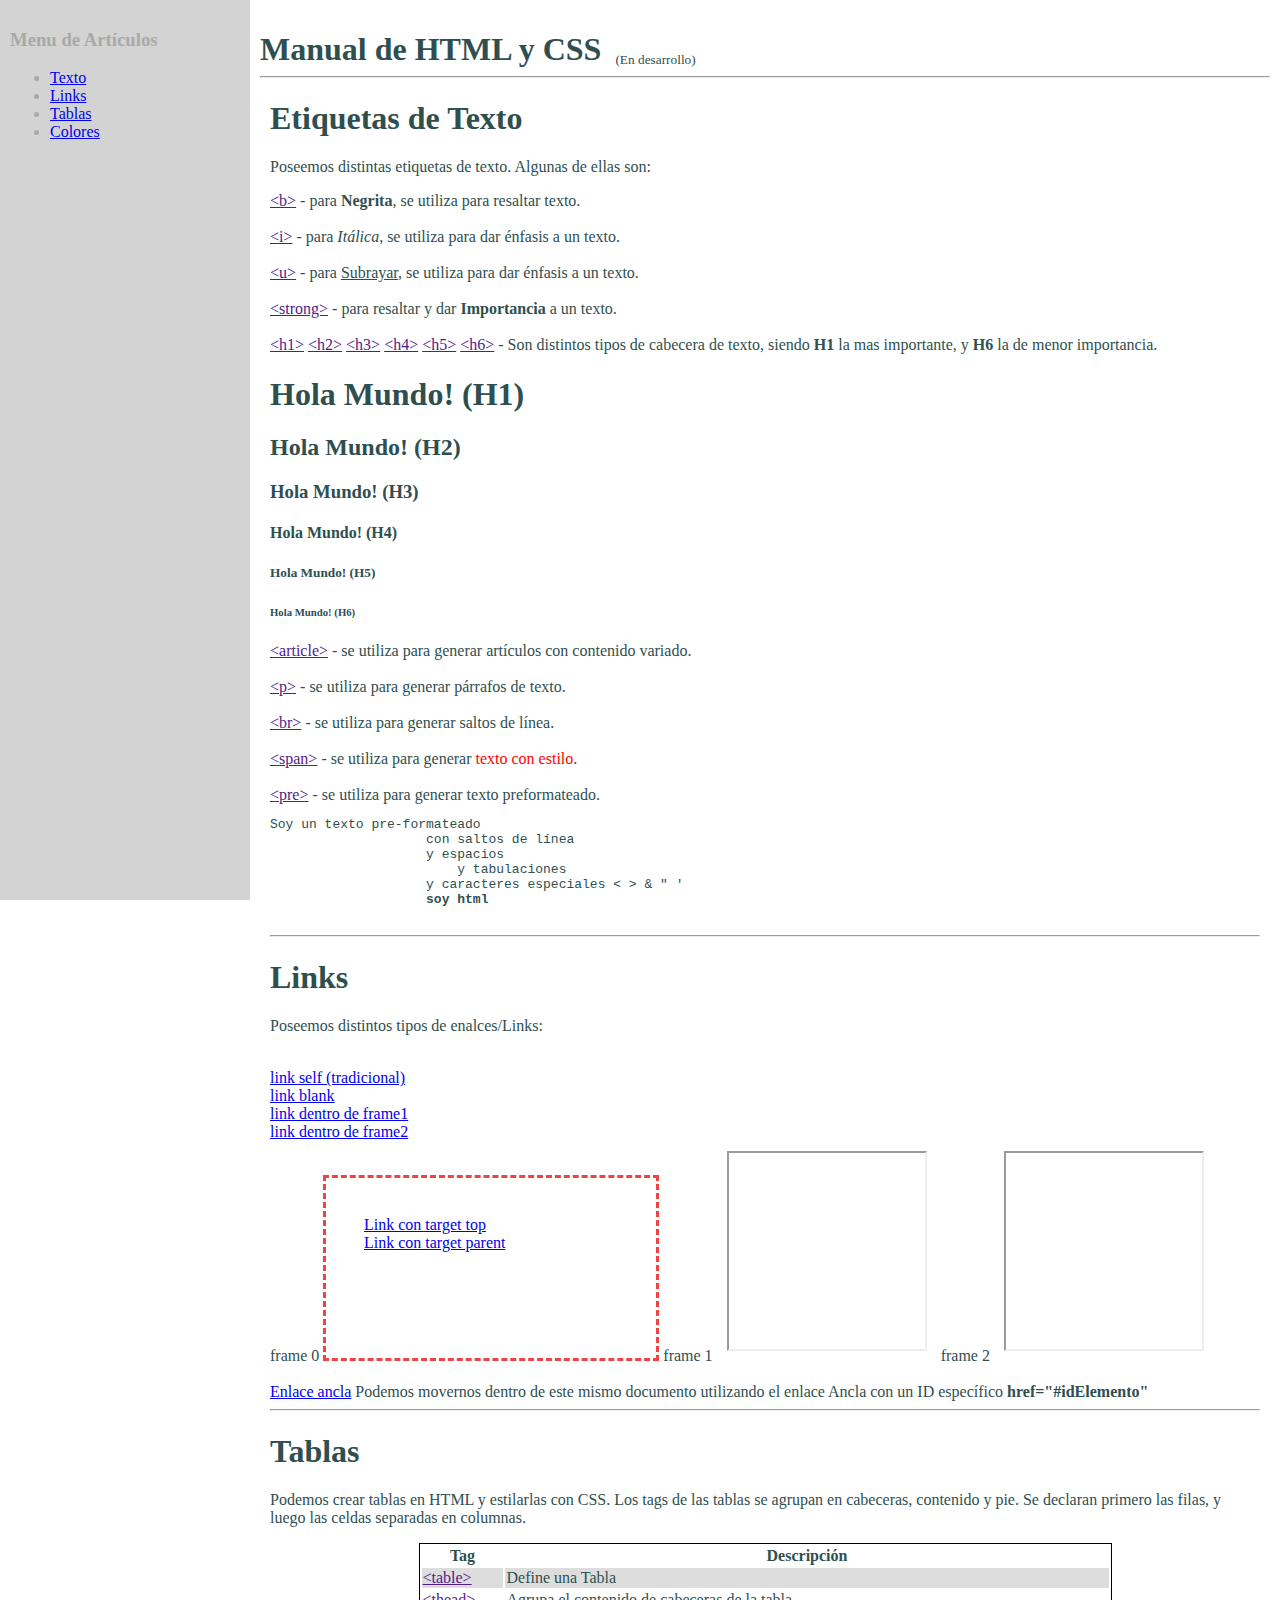
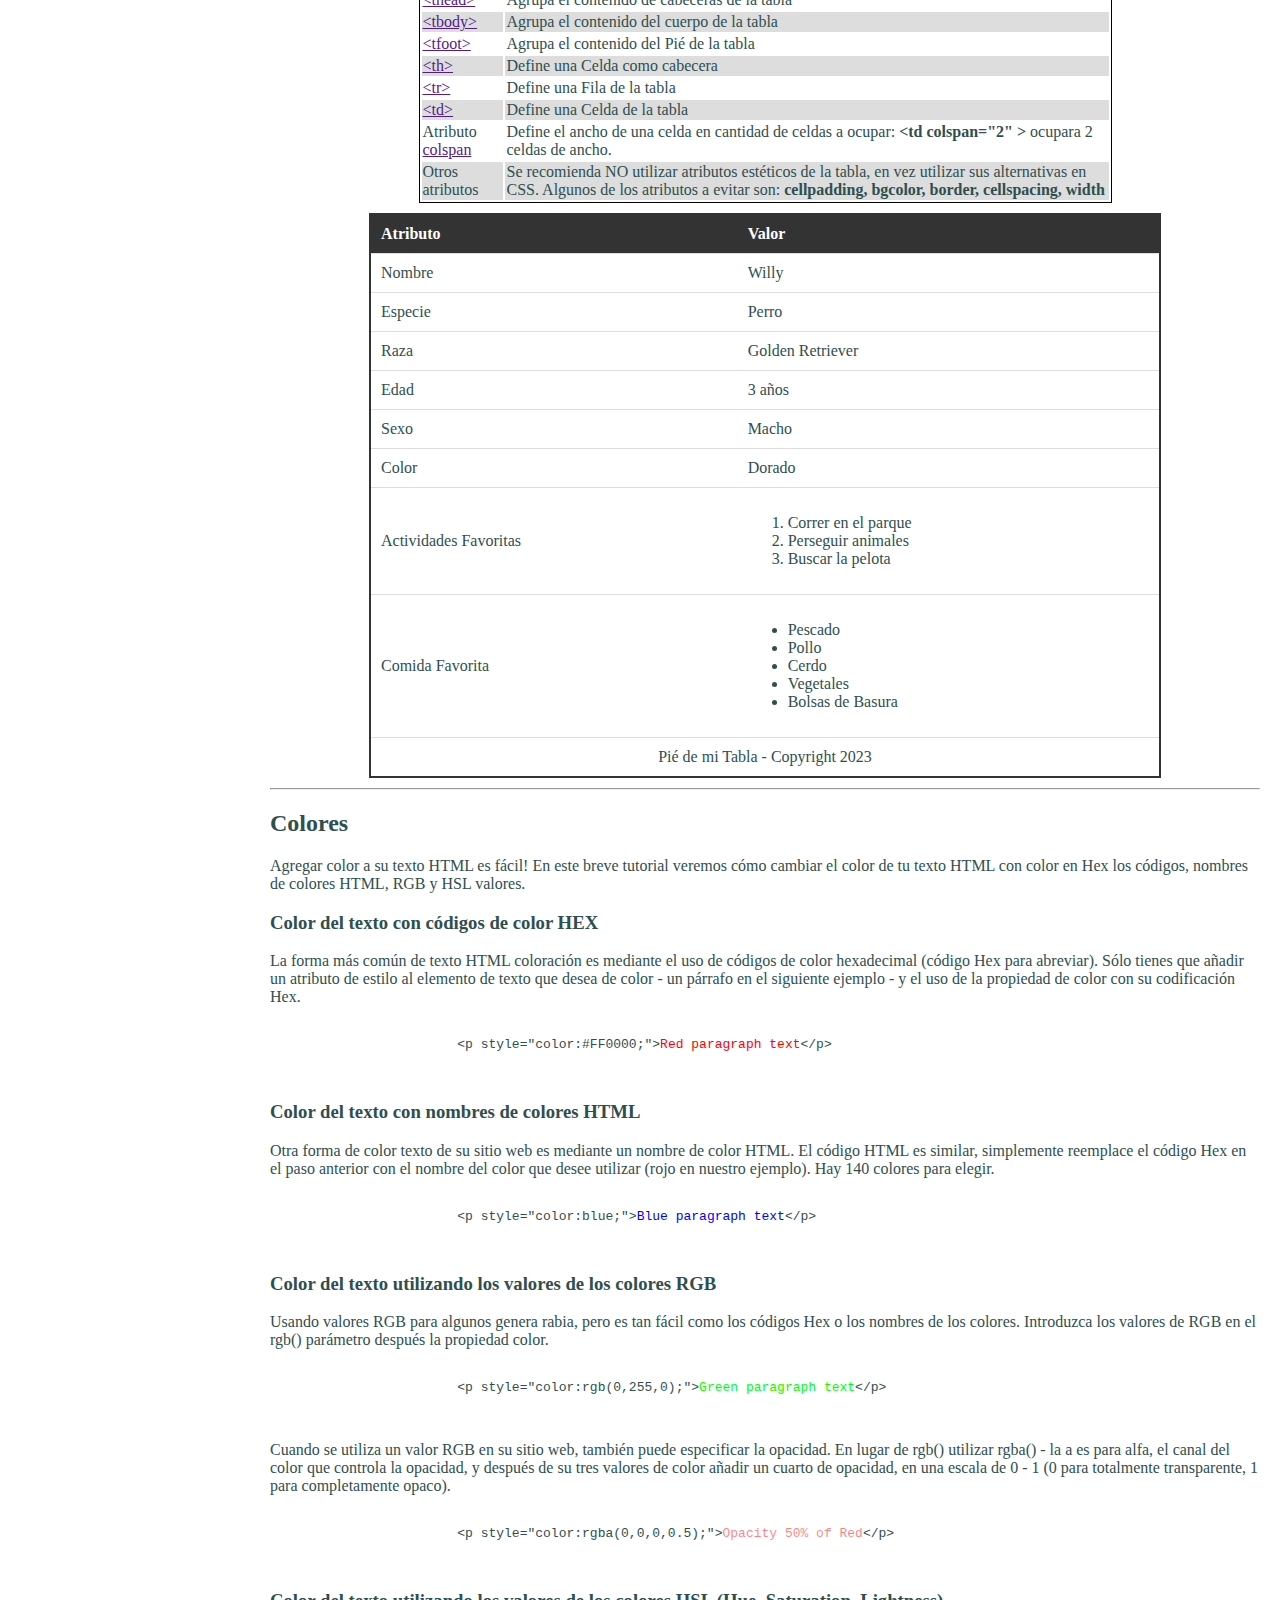
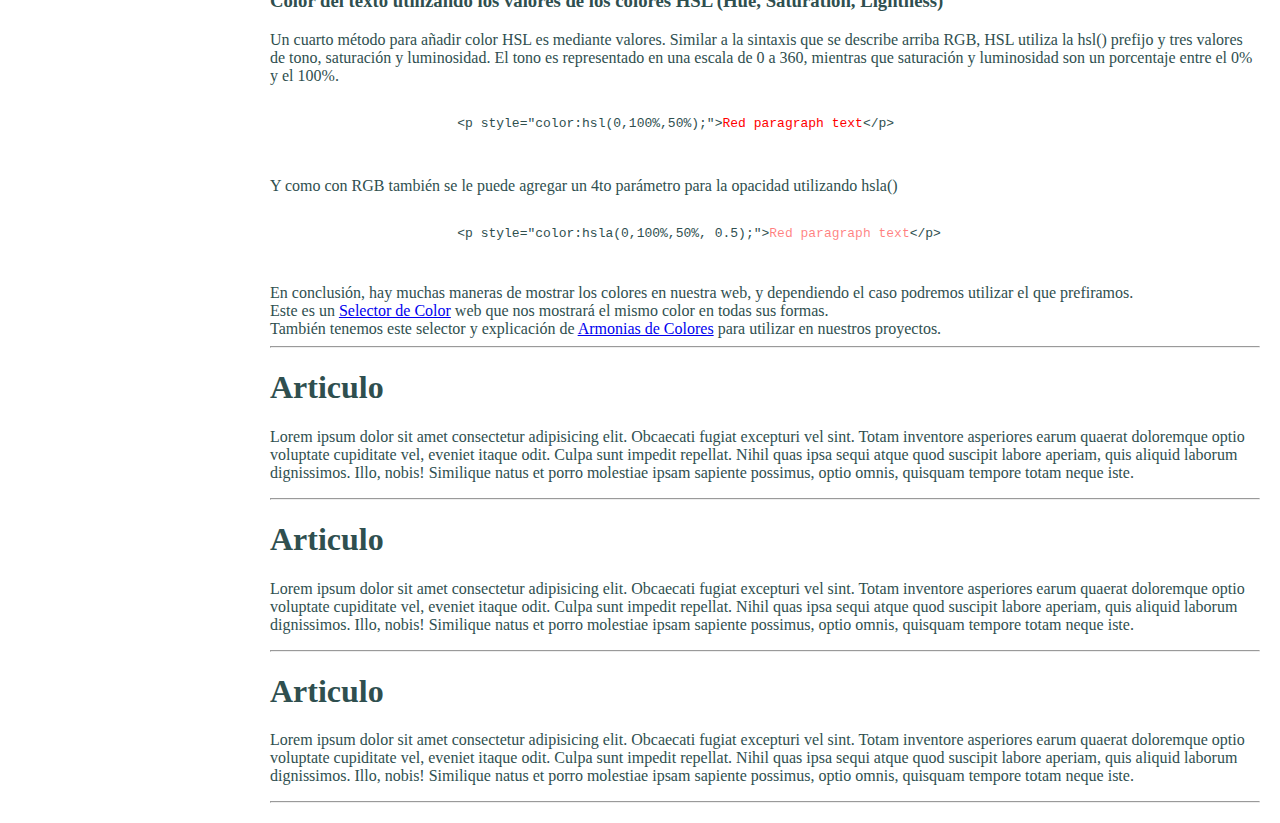
==== index.html @ dbeecbfd "first commit" ====
<!DOCTYPE html>
<html lang="en">
<head>
    <meta charset="UTF-8">
    <meta name="viewport" content="width=device-width, initial-scale=1.0">
    <title>Manual Diseño Web</title>

    <style>
        /* Set box-sizing property to border-box */
        * {
          box-sizing: border-box;
        }

        body {
            margin:0px;
        }

        #miSitio {
            /* margin:0px; */
            background-color: #f2f2f2;
            color:darkslategray
        }
    
        /* Sidebar styles */
        .sidebar {
            width: 250px;
            /* display: inline-block; */
            background-color: lightgrey;
            color:darkgray;
            vertical-align: top;
            height: 100vh;
            position: fixed; /* Fix the sidebar position */
            top: 0; /* Place it at the top of the viewport */
            padding: 10px;
        }
    
        /* Content styles */
        .content {
            /* width: calc(100% - 250px); */
            /* display: inline-block; */
            padding: 10px;
            position:absolute; /* Fix the sidebar position */
            left: 250px;
        }

        .content article {
            margin:10px;
        }

        .sidebar ul {
            margin: 10px;
        }
      </style>
</head>
<body>

    <div id="miSitio" >
        <!-- sideBar / Menu -->
        <div sty2le="width:250px; display:inline-block; vertical-align: top; margin:0px; padding:0px;" class="sidebar">
            <h3>Menu de Artículos</h3>
            <ul style="margin:0px;">
                <li><a href="#artTextos">Texto</a></li>
                <li><a href="#artLinks">Links</a></li>
                <li><a href="#artTablas">Tablas</a></li>
                <li><a href="#artColores">Colores</a></li>
                <!--
                <li><a href="#artSelectores">Selectores</a></li>
                <li><a href="#artImages">Imágenes</a></li>
                <li><a href="#fuentes">fuentes</a></li>
                <li><a href="#codigo">Código</a></li> -->
            </ul>

        </div><!-- mind the gap of the space. 
            
            Contenido 
        --><div sty2le="width:calc(100% - 250px); display:inline-block; margin:0px; padding:0px;" class="content">

            <h1 style="vertical-align: bottom;display: inline-block; margin-bottom:0px;">Manual de HTML y CSS</h1>
            <small style="margin-left: 10px; vertical-align: bottom;display: inline-block;">(En desarrollo)</small><hr>

            <!-- Artículo de Textos -->
            <article id="artTextos">
                <h1>Etiquetas de Texto</h1>
                Poseemos distintas etiquetas de texto. Algunas de ellas son:<br>
                <p>
                    <a href="">&lt;b&gt;</a> - para <b>Negrita</b>, se utiliza para resaltar texto.<br><br>
                    <a href="">&lt;i&gt;</a> - para <i>Itálica</i>, se utiliza para dar énfasis a un texto.<br><br>
                    <a href="">&lt;u&gt;</a> - para <u>Subrayar</u>, se utiliza para dar énfasis a un texto.<br><br>
                    <a href="">&lt;strong&gt;</a> - para resaltar y dar <strong>Importancia</strong> a un texto.<br><br>
                    <a href="">&lt;h1&gt;</a> <a href="">&lt;h2&gt;</a> <a href="">&lt;h3&gt;</a> <a href="">&lt;h4&gt;</a> <a href="">&lt;h5&gt;</a> <a href="">&lt;h6&gt;</a> - Son distintos tipos de cabecera de texto, siendo <b>H1</b> la mas importante, y <b>H6</b> la de menor importancia.<br>
                </p>

                <h1>Hola Mundo! (H1)</h1>
                <h2>Hola Mundo! (H2)</h2>
                <h3>Hola Mundo! (H3)</h3>
                <h4>Hola Mundo! (H4)</h4>
                <h5>Hola Mundo! (H5)</h5>
                <h6>Hola Mundo! (H6)</h6>

                <a href="">&lt;article&gt;</a> - se utiliza para generar artículos con contenido variado.<br><br>
                <a href="">&lt;p&gt;</a> - se utiliza para generar párrafos de texto.<br><br>
                <a href="">&lt;br&gt;</a> - se utiliza para generar saltos de línea.<br><br>
                <a href="">&lt;span&gt;</a> - se utiliza para generar <span style="color:red;">texto con estilo</span>.<br><br>
                <a href="">&lt;pre&gt;</a> - se utiliza para generar texto preformateado.<br>

                <pre>Soy un texto pre-formateado
                    con saltos de línea
                    y espacios
                        y tabulaciones
                    y caracteres especiales < > & " '
                    <b>soy html</b>
                </pre>

                <hr>
            </article>

            <!-- Artículo de Links -->
            <article id="artLinks">
                <h1>Links</h1>
                <p>Poseemos distintos tipos de enalces/Links:</p><br>


                <a href="https://cei.es" target="_self" title="Cargar sitio web del CEI">link self (tradicional)</a><br>
                <a href="https://cei.es" target="_blank" title="Cargar sitio web del CEI">link blank</a><br>
                <!-- <a href="https://cei.es" target="_parent" title="Cargar sitio web del CEI">link parent</a><br>
                <a href="https://cei.es" target="_top" title="Cargar sitio web del CEI">link top</a><br> -->
                <a href="https://cei.es" target="_frame1" title="Cargar sitio web del CEI">link dentro de frame1</a><br>
                <a href="https://cei.es" target="_frame2" title="Cargar sitio web del CEI">link dentro de frame2</a><br>
        
                frame 0
                <iframe src="" frameborder="0" style="border:3px dashed #ef4444;padding:30px 0 0 30px;" srcdoc="<a target='_top' href='https://cei.es'>Link con target top</a><br><a target='_parent' href='https://cei.es'>Link con target parent</a>"></iframe>
                frame 1
                <iframe src="" name="_frame1" frameborder="1" style="width:200px;height:200px; padding:10px; margin:10px;" ></iframe>
                frame 2
                <iframe src="" name="_frame2" frameborder="1" style="width:200px;height:200px; padding:10px; margin:10px;" ></iframe>

                
                <br><br><a href="#artLinks" title="Utilizar un link a una sección propia de esta página">Enlace ancla</a> Podemos movernos dentro de este mismo documento utilizando el enlace Ancla con un ID específico <b>href="#idElemento"</b><br>

                <hr>
            </article>

            <!-- Artículo de Tablas -->
            <article id="artTablas">
                <style>
                    #tablaMascotas {
                        margin: 10px auto;
                        border-collapse: collapse; /* quitar borde entre celdas */
                        border: 2px solid #333;
                        width: 80%;
                    }
                    #tablaMascotas th, #tablaMascotas td {
                        padding: 10px;
                        text-align: left;
                        border-bottom: 1px solid #ddd;
                    }
                    #tablaMascotas th {
                        background-color: #333;
                        color: #fff;
                    }
                </style>

                <h1>Tablas</h1>
                <p>Podemos crear tablas en HTML y estilarlas con CSS. Los tags de las tablas se agrupan en cabeceras, contenido y pie. Se declaran primero las filas, y luego las celdas separadas en columnas.</p>


                <style>
                    #tablaProps tr:nth-child(even) { background: #ddd }
                    #tablaProps tr:nth-child(odd) { background: #fff}
                </style>
                <table id="tablaProps" style="border: 1px solid black; margin: auto; width: 70%;">
                    <tbody>
                        <tr>
                            <th>Tag</th>
                            <th>Descripción</th>
                        </tr>
                        <tr>
                            <td><a href="">&lt;table&gt;</a></td>
                            <td>Define una Tabla</td>
                        </tr>
                        <tr>
                            <td><a href="">&lt;thead&gt;</a></td>
                            <td>Agrupa el contenido de cabeceras de la tabla</td>
                        </tr>
                        <tr>
                            <td><a href="">&lt;tbody&gt;</a></td>
                            <td>Agrupa el contenido del cuerpo de la tabla</td>
                        </tr>
                        <tr>
                            <td><a href="">&lt;tfoot&gt;</a></td>
                            <td>Agrupa el contenido del Pié de la tabla</td>
                        </tr>
                        <tr>
                            <td><a href="">&lt;th&gt;</a></td>
                            <td>Define una Celda como cabecera</td>
                        </tr>
                        <tr>
                            <td><a href="">&lt;tr&gt;</a></td>
                            <td>Define una Fila de la tabla</td>
                        </tr>
                        <tr>
                            <td><a href="">&lt;td&gt;</a></td>
                            <td>Define una Celda de la tabla</td>
                        </tr>
                        <tr>
                            <td>Atributo <a href="">colspan</a></td>
                            <td>Define el ancho de una celda en cantidad de celdas a ocupar: <b>&lt;td colspan="2" &gt;</b> ocupara 2 celdas de ancho.</td>
                        </tr>
                        <tr>
                            <td>Otros atributos</td>
                            <td>Se recomienda NO utilizar atributos estéticos de la tabla, en vez utilizar sus alternativas en CSS. Algunos de los atributos a evitar son: <b>cellpadding, bgcolor, border, cellspacing, width</b></td>
                        </tr>
                    </tbody>
                </table>

                <table id="tablaMascotas">
                    <thead>
                        <tr>
                            <th>Atributo</th>
                            <th>Valor</th>
                        </tr>
                    </thead>
                    <tbody>
                        <tr>
                            <td>Nombre</td>
                            <td>Willy</td>
                        </tr>
                        <tr>
                            <td>Especie</td>
                            <td>Perro</td>
                        </tr>
                        <tr>
                            <td>Raza</td>
                            <td>Golden Retriever</td>
                        </tr>
                        <tr>
                            <td>Edad</td>
                            <td>3 años</td>
                        </tr>
                        <tr>
                            <td>Sexo</td>
                            <td>Macho</td>
                        </tr>
                        <tr>
                            <td>Color</td>
                            <td>Dorado</td>
                        </tr>
                        <tr>
                            <td>Actividades Favoritas</td>
                            <td>
                                <ol>
                                    <li>Correr en el parque</li>
                                    <li>Perseguir animales</li>
                                    <li>Buscar la pelota</li>
                                </ol>
                            </td>
                        </tr>
                        <tr>
                            <td>Comida Favorita</td>
                            <td>
                                <ul>
                                    <li>Pescado</li>
                                    <li>Pollo</li>
                                    <li>Cerdo</li>
                                    <li>Vegetales</li>
                                    <li>Bolsas de Basura</li>
                                </ul>
                            </td>
                        </tr>
                    </tbody>
                    <tfoot>
                        <tr>
                            <td colspan="2" style="text-align:center;">Pié de mi Tabla - Copyright 2023</td>
                        </tr>
                    </tfoot>
                </table>
                <hr>
            </article>

            <!-- Artículo de Colores -->
            <article id="artColores">
                <h2>Colores</h2>
                <p>Agregar color a su texto HTML es fácil! En este breve tutorial veremos cómo cambiar el color de tu texto HTML con color en Hex los códigos, nombres de colores HTML, RGB y HSL valores.</p>

                <h3>Color del texto con códigos de color HEX</h3>
                <p>La forma más común de texto HTML coloración es mediante el uso de códigos de color hexadecimal (código Hex para abreviar). Sólo tienes que añadir un atributo de estilo al elemento de texto que desea de color - un párrafo en el siguiente ejemplo - y el uso de la propiedad de color con su codificación Hex.</p>
                <!-- Método viejo de mostrar código, no se puede hacer mix de html + texto.
                
                <xmp>
                    <p style="color:#FF0000";>Red paragraph text</p>
                </xmp> -->

                <pre>
                    <code>
                        &lt;p style="color:#FF0000;"&gt;<span style="color: #ff0000">Red paragraph text</span>&lt;/p&gt;
                    </code>
                </pre>
       
                <h3>Color del texto con nombres de colores HTML</h3>
                <p>Otra forma de color texto de su sitio web es mediante un nombre de color HTML. El código HTML es similar, simplemente reemplace el código Hex en el paso anterior con el nombre del color que desee utilizar (rojo en nuestro ejemplo). Hay 140 colores para elegir.</p>
                
                <pre>
                    <code>
                        &lt;p style="color:blue;"&gt;<span style="color: blue">Blue paragraph text</span>&lt;/p&gt;
                    </code>
                </pre>

                <h3>Color del texto utilizando los valores de los colores RGB</h3>
                <p>Usando valores RGB para algunos genera rabia, pero es tan fácil como los códigos Hex o los nombres de los colores. Introduzca los valores de RGB en el rgb() parámetro después la propiedad color.</p>
                
                <pre>
                    <code>
                        &lt;p style="color:rgb(0,255,0);"&gt;<span style="color: rgb(0,255,0)">Green paragraph text</span>&lt;/p&gt;
                    </code>
                </pre>

                <p>Cuando se utiliza un valor RGB en su sitio web, también puede especificar la opacidad. En lugar de rgb() utilizar rgba() - la a es para alfa, el canal del color que controla la opacidad, y después de su tres valores de color añadir un cuarto de opacidad, en una escala de 0 - 1 (0 para totalmente transparente, 1 para completamente opaco).</p>
                <pre>
                    <code>
                        &lt;p style="color:rgba(0,0,0,0.5);"&gt;<span style="color: rgba(255,0,0, 0.5)">Opacity 50% of Red</span>&lt;/p&gt;
                    </code>
                </pre>

                <h3>Color del texto utilizando los valores de los colores HSL  (Hue, Saturation, Lightness)</h3>
                <p>Un cuarto método para añadir color HSL es mediante valores. Similar a la sintaxis que se describe arriba RGB, HSL utiliza la hsl() prefijo y tres valores de tono, saturación y luminosidad. El tono es representado en una escala de 0 a 360, mientras que saturación y luminosidad son un porcentaje entre el 0% y el 100%.</p>
                
                <pre>
                    <code>
                        &lt;p style="color:hsl(0,100%,50%);"&gt;<span style="color:hsl(0,100%,50%);">Red paragraph text</span>&lt;/p&gt;
                    </code>
                </pre>

                <p>Y como con RGB también se le puede agregar un 4to parámetro para la opacidad utilizando hsla()</p>
                <pre>
                    <code>
                        &lt;p style="color:hsla(0,100%,50%, 0.5);"&gt;<span style="color:hsla(0,100%,50%, 0.5);">Red paragraph text</span>&lt;/p&gt;
                    </code>
                </pre>

                En conclusión, hay muchas maneras de mostrar los colores en nuestra web, y dependiendo el caso podremos utilizar el que prefiramos.<br>
                Este es un <a href="https://htmlcolorcodes.com/es/" title="Selector de Color" target="_blank">Selector de Color</a> web que nos mostrará el mismo color en todas sus formas. <br>
                También tenemos este selector y explicación de <a href="https://htmlcolorcodes.com/es/selector-de-color/" title="Selector de colores complementarios" target="_blank">Armonias de Colores</a> para utilizar en nuestros proyectos.
                
                <hr>
            </article>


            <!-- Selectores -->
            <!-- <article id="artSelectores">
                <h1>Selectores mediante ID y Clase</h1>
                <p>Lorem ipsum dolor sit amet consectetur adipisicing elit. Obcaecati fugiat excepturi vel sint. Totam inventore asperiores earum quaerat doloremque optio voluptate cupiditate vel, eveniet itaque odit. Culpa sunt impedit repellat.
                Nihil quas ipsa sequi atque quod suscipit labore aperiam, quis aliquid laborum dignissimos. Illo, nobis! Similique natus et porro molestiae ipsam sapiente possimus, optio omnis, quisquam tempore totam neque iste.</p>
            </article> -->

            <!-- Articulo X -->
            <article id="artXXXX">
                <h1>Articulo</h1>
                <p>Lorem ipsum dolor sit amet consectetur adipisicing elit. Obcaecati fugiat excepturi vel sint. Totam inventore asperiores earum quaerat doloremque optio voluptate cupiditate vel, eveniet itaque odit. Culpa sunt impedit repellat.
                Nihil quas ipsa sequi atque quod suscipit labore aperiam, quis aliquid laborum dignissimos. Illo, nobis! Similique natus et porro molestiae ipsam sapiente possimus, optio omnis, quisquam tempore totam neque iste.</p>
                    <hr>
            </article>
            <!-- Articulo X -->
            <article id="artXXXX">
                <h1>Articulo</h1>
                <p>Lorem ipsum dolor sit amet consectetur adipisicing elit. Obcaecati fugiat excepturi vel sint. Totam inventore asperiores earum quaerat doloremque optio voluptate cupiditate vel, eveniet itaque odit. Culpa sunt impedit repellat.
                Nihil quas ipsa sequi atque quod suscipit labore aperiam, quis aliquid laborum dignissimos. Illo, nobis! Similique natus et porro molestiae ipsam sapiente possimus, optio omnis, quisquam tempore totam neque iste.</p>
                    <hr>
            </article>
            <!-- Articulo X -->
            <article id="artXXXX">
                <h1>Articulo</h1>
                <p>Lorem ipsum dolor sit amet consectetur adipisicing elit. Obcaecati fugiat excepturi vel sint. Totam inventore asperiores earum quaerat doloremque optio voluptate cupiditate vel, eveniet itaque odit. Culpa sunt impedit repellat.
                Nihil quas ipsa sequi atque quod suscipit labore aperiam, quis aliquid laborum dignissimos. Illo, nobis! Similique natus et porro molestiae ipsam sapiente possimus, optio omnis, quisquam tempore totam neque iste.</p>
                    <hr>
            </article>

        </div>
    </div>

</body>
</html>
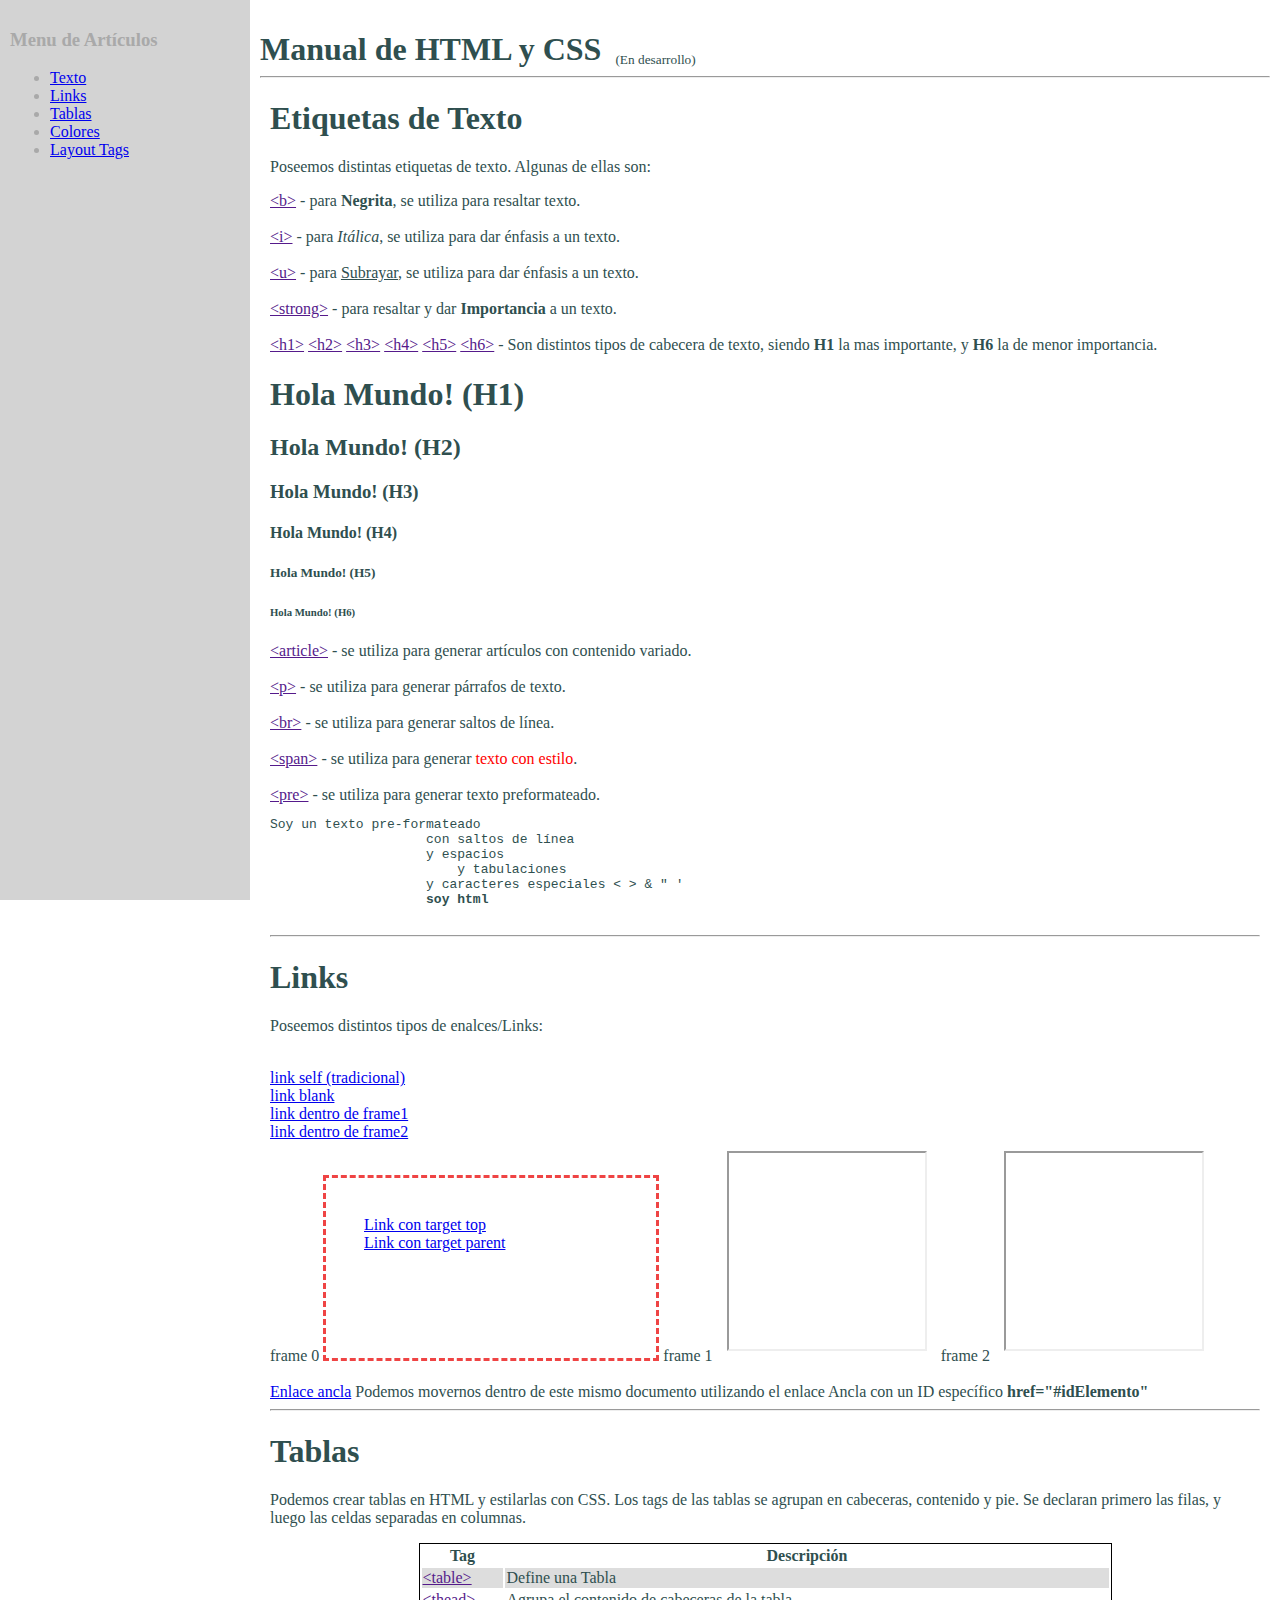
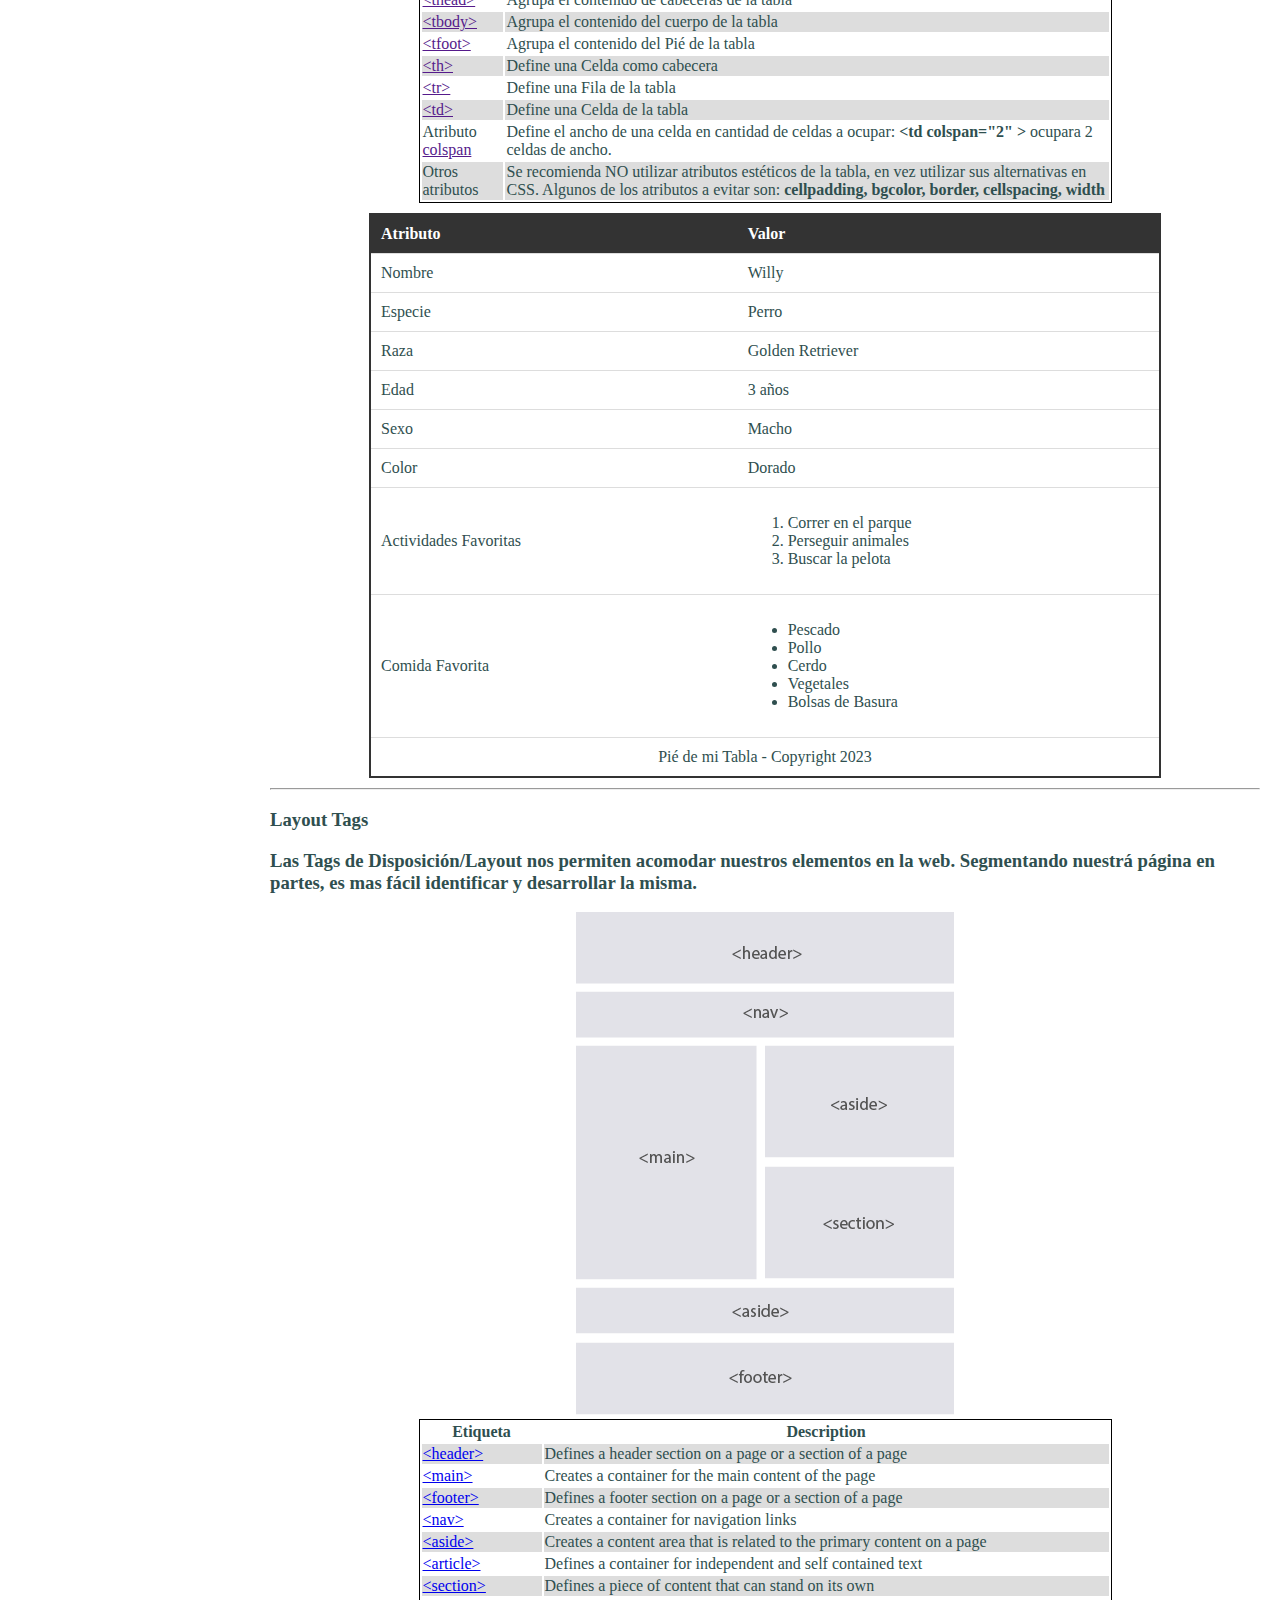
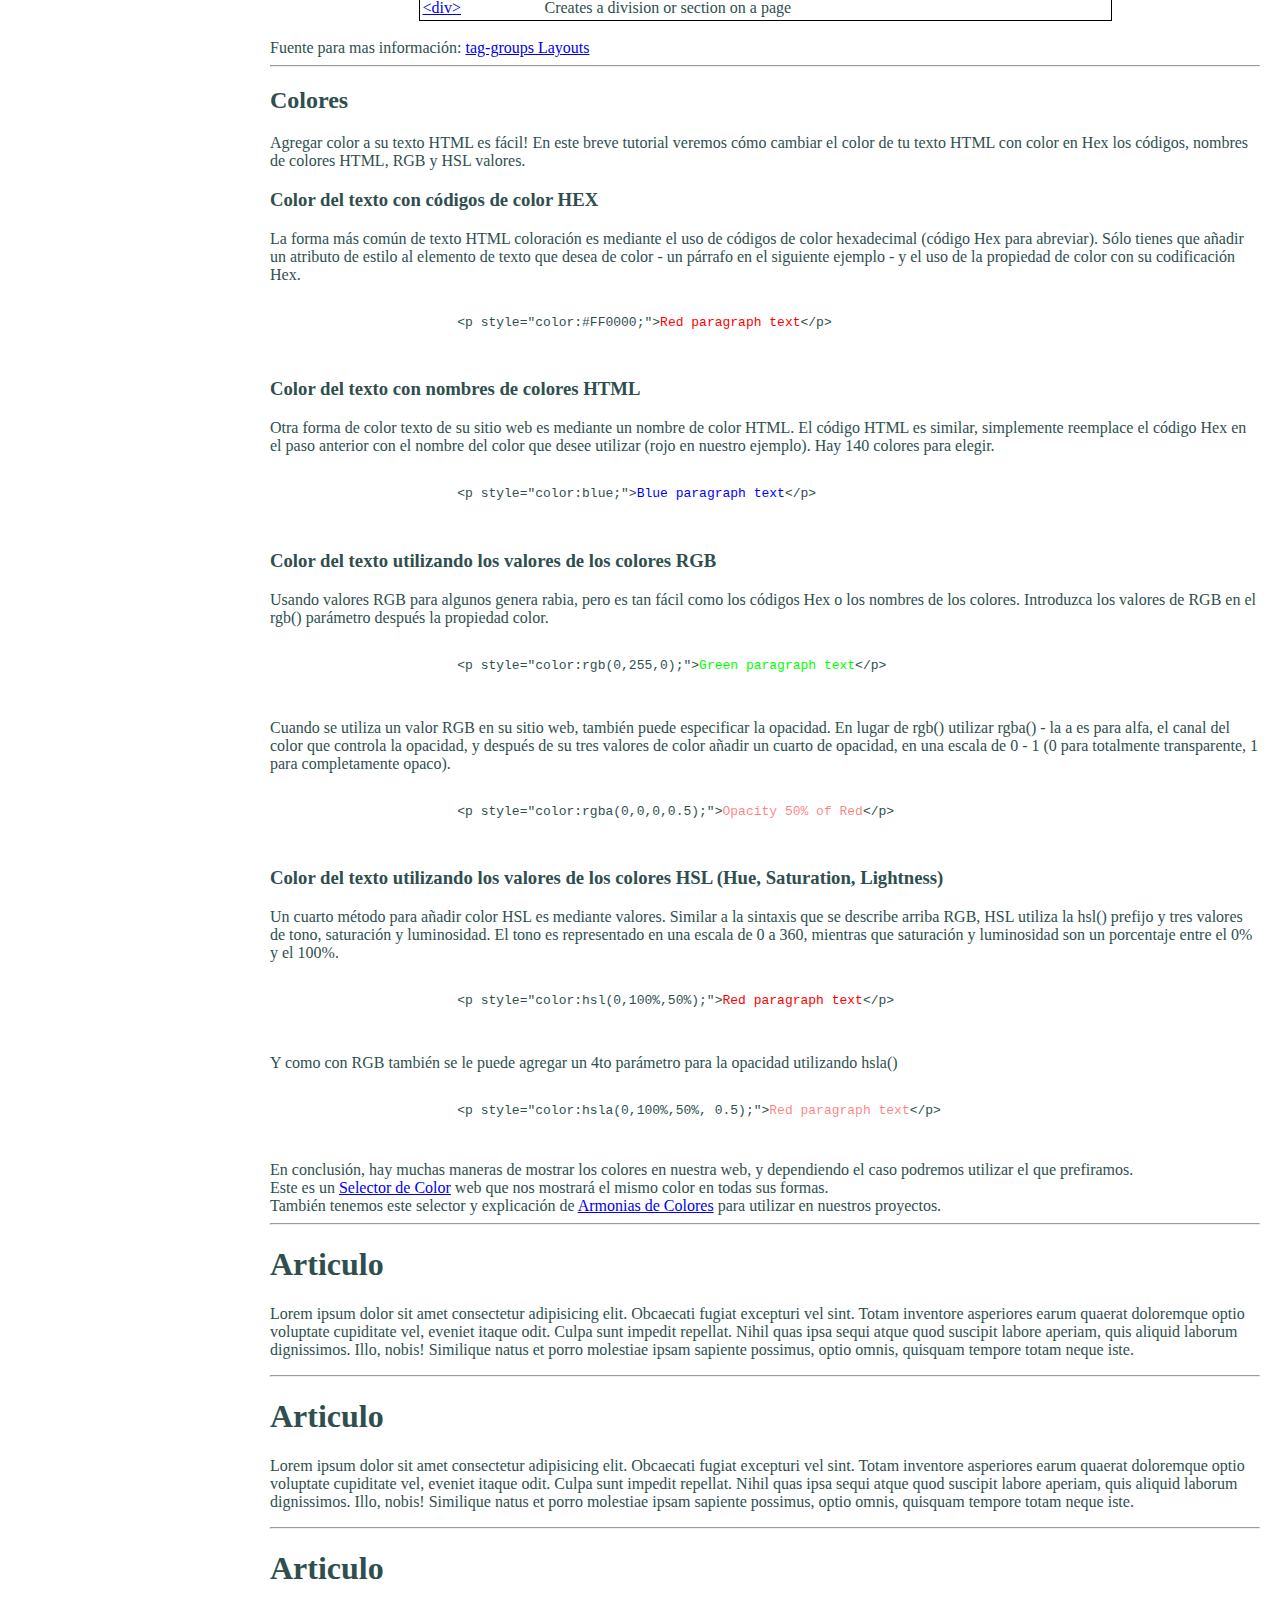
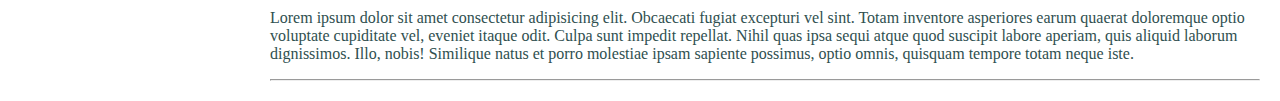
==== commit a96a4f1a: "clase 4" ====
--- a/index.html
+++ b/index.html
@@ -4,6 +4,8 @@
     <meta charset="UTF-8">
     <meta name="viewport" content="width=device-width, initial-scale=1.0">
     <title>Manual Diseño Web</title>
+
+    <link rel="stylesheet" href="css/styles.css">
 
     <style>
         /* Set box-sizing property to border-box */
@@ -63,6 +65,7 @@
                 <li><a href="#artLinks">Links</a></li>
                 <li><a href="#artTablas">Tablas</a></li>
                 <li><a href="#artColores">Colores</a></li>
+                <li><a href="#artLayout">Layout Tags</a></li>
                 <!--
                 <li><a href="#artSelectores">Selectores</a></li>
                 <li><a href="#artImages">Imágenes</a></li>
@@ -277,6 +280,66 @@
                 <hr>
             </article>
 
+            <!-- Artículo de Layout -->
+            <article id="artLayout">
+
+                <h3>Layout Tags</h3>
+                <h3>Las Tags de Disposición/Layout nos permiten acomodar nuestros elementos en la web. Segmentando nuestrá página en partes, es mas fácil identificar y desarrollar la misma.</h3>
+
+                <div style="text-align:center;">
+                    <img src="img/layout.png" alt="">
+                </div>
+
+                <style>
+                    #tablaLayout tr:nth-child(even) { background: #ddd }
+                    #tablaLayout tr:nth-child(odd) { background: #fff}
+                </style>
+                <table id="tablaLayout" style="border: 1px solid black; margin: auto; width: 70%;">
+                    <tbody>
+                      <tr class="bg-light">
+                        <th style="width:120px">Etiqueta</th>
+                        <th style="">Description</th>
+                      </tr>
+                      <tr>
+                        <td><a class="code-link" href="#">&lt;header&gt;</a></td>
+                        <td>Defines a header section on a page or a section of a page</td>
+                      </tr>
+                      <tr>
+                        <td><a class="code-link" href="#">&lt;main&gt;</a></td>
+                        <td>Creates a container for the main content of the page</td>
+                      </tr>
+                      <tr>
+                        <td><a class="code-link" href="#">&lt;footer&gt;</a></td>
+                        <td>Defines a footer section on a page or a section of a page</td>
+                      </tr>
+                      <tr>
+                        <td><a class="code-link" href="#">&lt;nav&gt;</a></td>
+                        <td>Creates a container for navigation links</td>
+                      </tr>
+                      <tr>
+                        <td><a class="code-link" href="#">&lt;aside&gt;</a></td>
+                        <td>Creates a content area that is related to the primary content on a page</td>
+                      </tr>
+                      <tr>
+                        <td><a class="code-link" href="#">&lt;article&gt;</a></td>
+                        <td>Defines a container for independent and self contained text</td>
+                      </tr>
+                      <tr>
+                        <td><a class="code-link" href="#">&lt;section&gt;</a></td>
+                        <td>Defines a piece of content that can stand on its own</td>
+                      </tr>
+                      <tr>
+                        <td><a class="code-link" href="#">&lt;div&gt;</a></td>
+                        <td>Creates a division or section on a page</td>
+                      </tr>
+                    </tbody>
+                  </table>
+
+                  <br>
+                  Fuente para mas información: <a href="https://www.dofactory.com/html/tag-groups/layout">tag-groups Layouts</a>
+                  <hr>
+            </article>
+
             <!-- Artículo de Colores -->
             <article id="artColores">
                 <h2>Colores</h2>
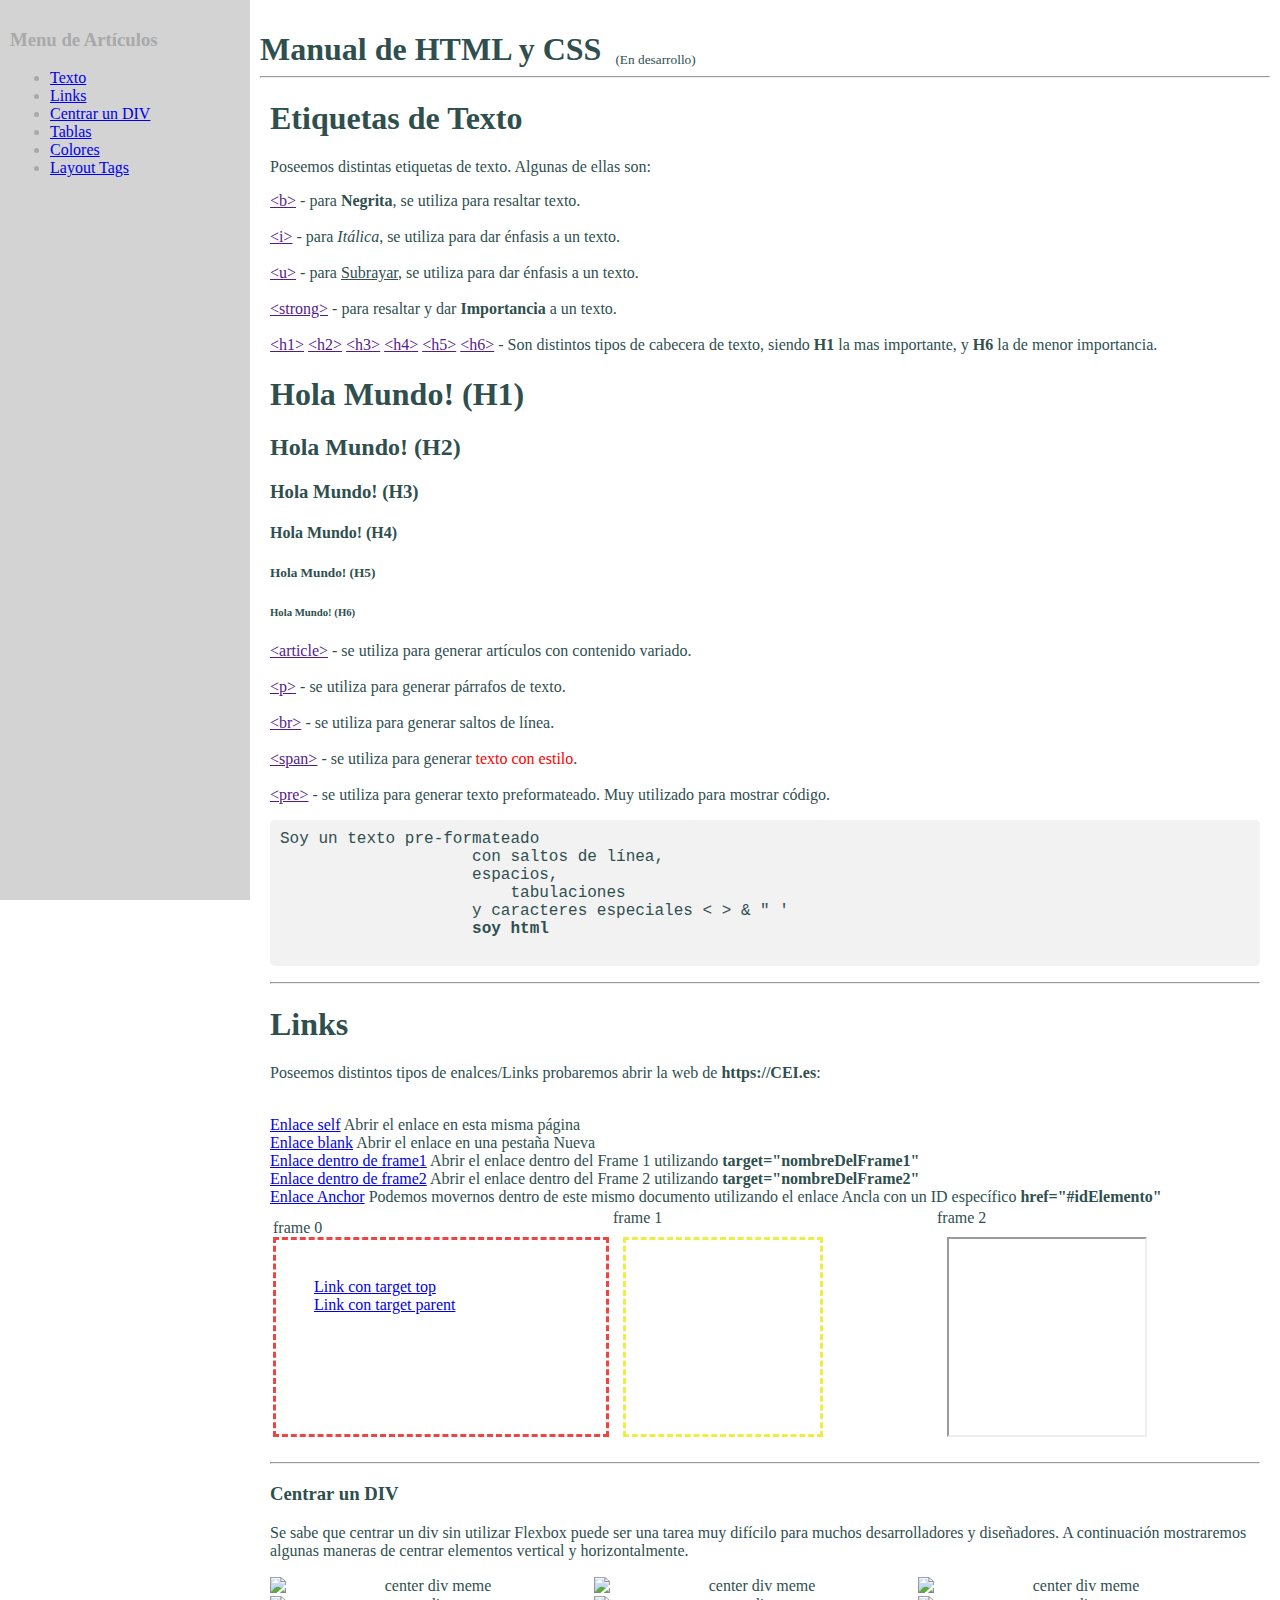
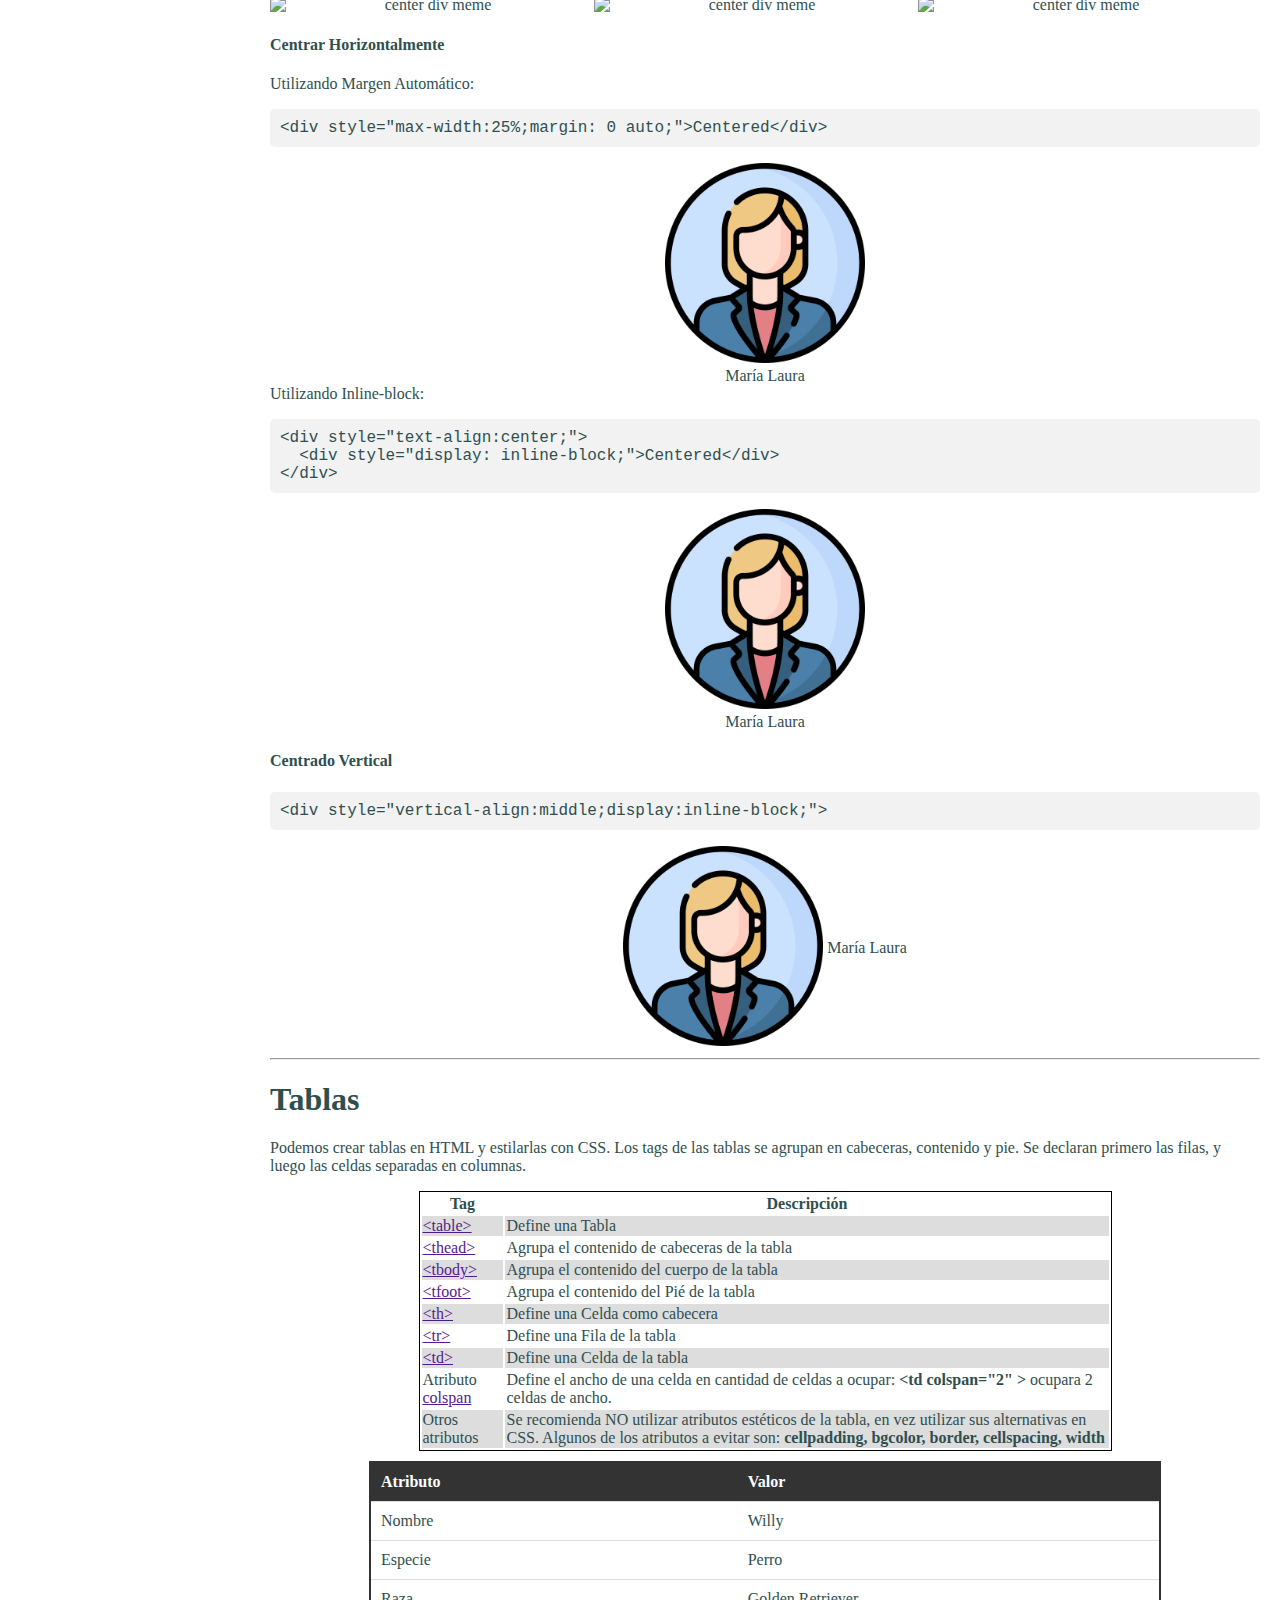
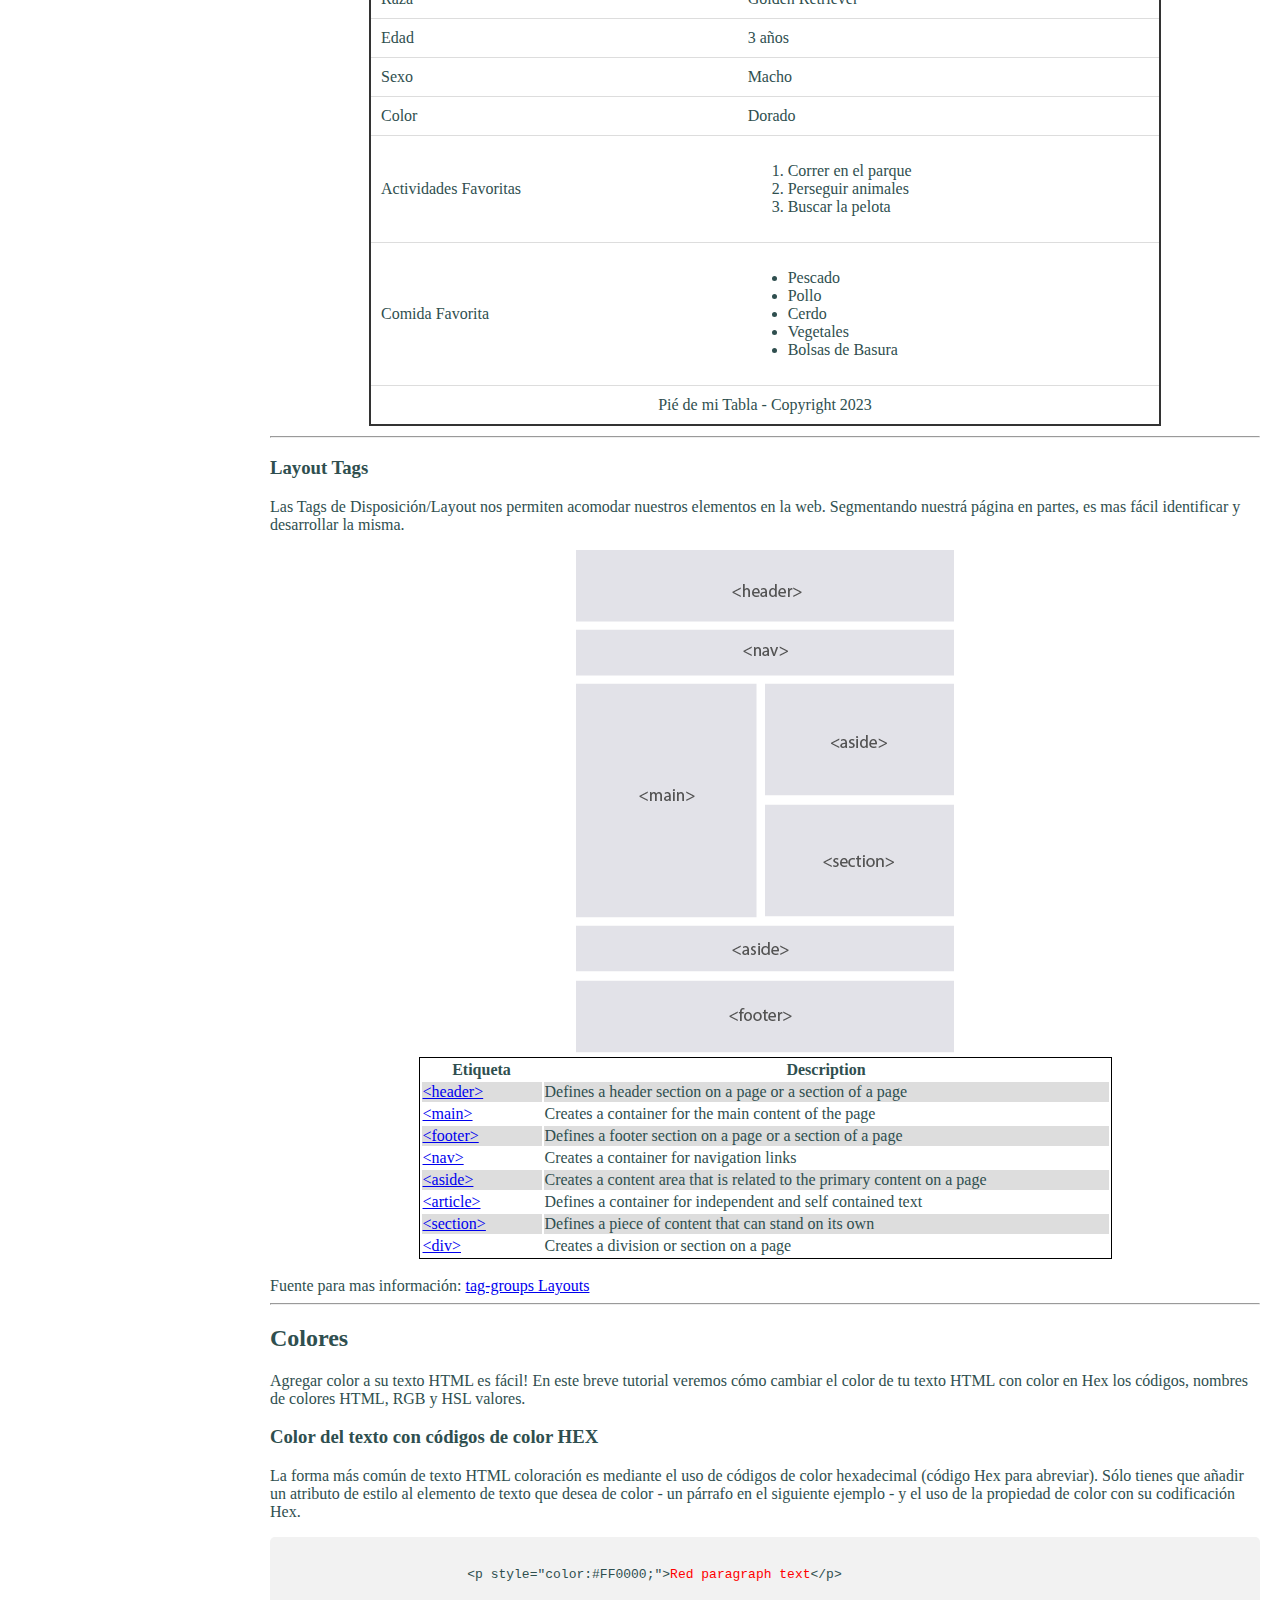
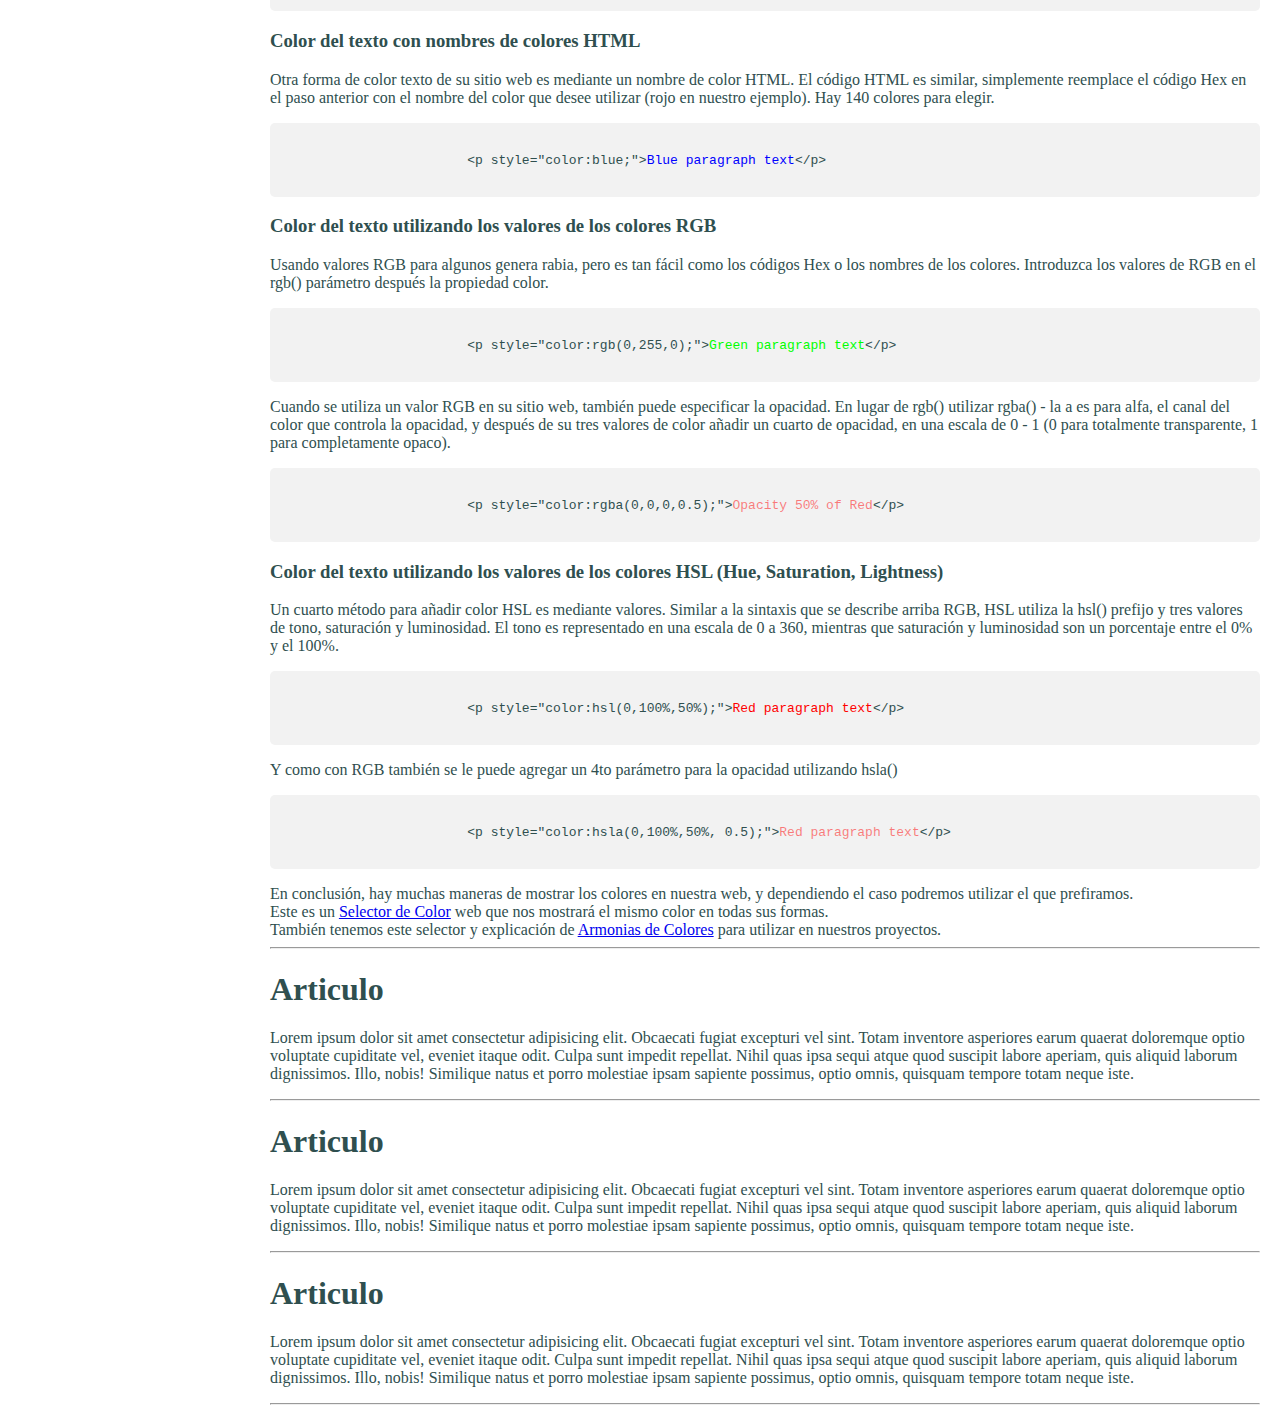
==== commit 7ea24429: "Center Div" ====
--- a/index.html
+++ b/index.html
@@ -15,6 +15,7 @@
 
         body {
             margin:0px;
+            font-family: source-serif-pro, Georgia, Cambria, "Times New Roman", Times, serif;
         }
 
         #miSitio {
@@ -52,6 +53,14 @@
         .sidebar ul {
             margin: 10px;
         }
+
+
+        .code {
+            background-color: #f2f2f2;
+            padding: 10px;
+            border-radius: 5px;
+            font-family: source-code-pro, Menlo, Monaco, "Courier New", Courier, monospace;
+        }
       </style>
 </head>
 <body>
@@ -63,6 +72,7 @@
             <ul style="margin:0px;">
                 <li><a href="#artTextos">Texto</a></li>
                 <li><a href="#artLinks">Links</a></li>
+                <li><a href="#artCenterDiv">Centrar un DIV</a></li>
                 <li><a href="#artTablas">Tablas</a></li>
                 <li><a href="#artColores">Colores</a></li>
                 <li><a href="#artLayout">Layout Tags</a></li>
@@ -104,12 +114,12 @@
                 <a href="">&lt;p&gt;</a> - se utiliza para generar párrafos de texto.<br><br>
                 <a href="">&lt;br&gt;</a> - se utiliza para generar saltos de línea.<br><br>
                 <a href="">&lt;span&gt;</a> - se utiliza para generar <span style="color:red;">texto con estilo</span>.<br><br>
-                <a href="">&lt;pre&gt;</a> - se utiliza para generar texto preformateado.<br>
-
-                <pre>Soy un texto pre-formateado
-                    con saltos de línea
-                    y espacios
-                        y tabulaciones
+                <a href="">&lt;pre&gt;</a> - se utiliza para generar texto preformateado. Muy utilizado para mostrar código.<br>
+
+                <pre class="code">Soy un texto pre-formateado
+                    con saltos de línea,
+                    espacios,
+                        tabulaciones
                     y caracteres especiales < > & " '
                     <b>soy html</b>
                 </pre>
@@ -120,27 +130,126 @@
             <!-- Artículo de Links -->
             <article id="artLinks">
                 <h1>Links</h1>
-                <p>Poseemos distintos tipos de enalces/Links:</p><br>
-
-
-                <a href="https://cei.es" target="_self" title="Cargar sitio web del CEI">link self (tradicional)</a><br>
-                <a href="https://cei.es" target="_blank" title="Cargar sitio web del CEI">link blank</a><br>
-                <!-- <a href="https://cei.es" target="_parent" title="Cargar sitio web del CEI">link parent</a><br>
-                <a href="https://cei.es" target="_top" title="Cargar sitio web del CEI">link top</a><br> -->
-                <a href="https://cei.es" target="_frame1" title="Cargar sitio web del CEI">link dentro de frame1</a><br>
-                <a href="https://cei.es" target="_frame2" title="Cargar sitio web del CEI">link dentro de frame2</a><br>
+                <p>Poseemos distintos tipos de enalces/Links probaremos abrir la web de <b>https://CEI.es</b>:</p><br>
+
+
+                <a href="https://cei.es" target="_self" title="Cargar sitio web del CEI">Enlace self</a> Abrir el enlace en esta misma página<br>
+                <a href="https://cei.es" target="_blank" title="Cargar sitio web del CEI">Enlace blank</a> Abrir el enlace en una pestaña Nueva<br>
+                <a href="https://cei.es" target="_frame1" title="Cargar sitio web del CEI">Enlace dentro de frame1</a> Abrir el enlace dentro del Frame 1 utilizando <b>target="nombreDelFrame1"</b><br>
+                <a href="https://cei.es" target="_frame2" title="Cargar sitio web del CEI">Enlace dentro de frame2</a> Abrir el enlace dentro del Frame 2 utilizando <b>target="nombreDelFrame2"</b><br>
+                <a href="#artLinks" title="Utilizar un link a una sección propia de esta página">Enlace Anchor</a> Podemos movernos dentro de este mismo documento utilizando el enlace Ancla con un ID específico <b>href="#idElemento"</b><br>
+
+                <table style="width:100%;">
+                    <tr>
+                        <td style="width:33%;">
+                            frame 0<br>
+                            <iframe src="" frameborder="0" style="border:3px dashed #ef4444;height:200px;padding:30px 0 0 30px;" srcdoc="<a target='_top' href='https://cei.es'>Link con target top</a><br><a target='_parent' href='https://cei.es'>Link con target parent</a>"></iframe>
+                        </td>
+                        <td style="width:33%;">
+                            frame 1<br>
+                            <iframe src="" name="_frame1" frameborder="1" style="border:3px dashed #efec44; width:200px;height:200px; padding:10px; margin:10px;" ></iframe>
+                        </td>
+                        <td style="width:33%;">
+                            frame 2<br>
+                            <iframe src="" name="_frame2" frameborder="1" style="width:200px;height:200px; padding:10px; margin:10px;" ></iframe>
+                        </td>
+                    </tr>
+                </table>
         
-                frame 0
-                <iframe src="" frameborder="0" style="border:3px dashed #ef4444;padding:30px 0 0 30px;" srcdoc="<a target='_top' href='https://cei.es'>Link con target top</a><br><a target='_parent' href='https://cei.es'>Link con target parent</a>"></iframe>
-                frame 1
-                <iframe src="" name="_frame1" frameborder="1" style="width:200px;height:200px; padding:10px; margin:10px;" ></iframe>
-                frame 2
-                <iframe src="" name="_frame2" frameborder="1" style="width:200px;height:200px; padding:10px; margin:10px;" ></iframe>
-
-                
-                <br><br><a href="#artLinks" title="Utilizar un link a una sección propia de esta página">Enlace ancla</a> Podemos movernos dentro de este mismo documento utilizando el enlace Ancla con un ID específico <b>href="#idElemento"</b><br>
+            
 
                 <hr>
+            </article>
+
+            <!-- Artículo de Center Div  -->
+            <article id="artCenterDiv">
+
+                <h3>Centrar un DIV</h3>
+                <p>Se sabe que centrar un div sin utilizar Flexbox puede ser una tarea muy difícilo para muchos desarrolladores y diseñadores. A continuación mostraremos algunas maneras de centrar elementos vertical y horizontalmente.</p>
+                <img class="meme center-v center-h" src="https://pbs.twimg.com/media/EC7NlSNXsAEW4cw.jpg" alt="center div meme">
+                <img class="meme center-v center-h" src="https://miro.medium.com/v2/resize:fit:651/1*rf4QAy4yYPdfuLsZ7NrHZA.jpeg" alt="center div meme">
+                <img class="meme center-v center-h" src="https://pbs.twimg.com/media/ESvZjcOWoAICzn_.jpg" alt="center div meme">
+                <img class="meme center-v center-h" src="https://miro.medium.com/v2/resize:fit:828/format:webp/1*Qd3B_lzhjVlhclb0tkWnTQ.jpeg" alt="center div meme">
+                <img class="meme center-v center-h" src="https://programmerhumor.io/wp-content/uploads/2023/05/programmerhumor-io-databases-memes-backend-memes-1e883fa8146baf6.png" alt="center div meme">
+                <img class="meme center-v center-h" src="https://i.imgur.com/Wy5c2Kb.jpg" alt="center div meme">
+
+
+
+                <h4>Centrar Horizontalmente</h4>
+
+                Utilizando Margen Automático:
+                <pre class="code"><span class="">&lt;div style="max-width:25%;margin: 0 auto;"&gt;Centered&lt;/div&gt;</span></pre>
+
+                <div style="max-width:25%;margin: 0 auto; text-align:center;">
+                        <img src="img/profile_female.png" alt="Foto de Perfil" style="width:200px;">
+                        <div>María Laura</div>
+                </div>
+
+                Utilizando Inline-block:
+                <pre class="code"><span class="">&lt;div style="text-align:center;"&gt;<br>  &lt;div style="display: inline-block;"&gt;Centered&lt;/div&gt;<br>&lt;/div&gt;</span></pre>
+
+                <div style="text-align:center;">
+                        <img src="img/profile_female.png" alt="Foto de Perfil" style="width:200px;">
+                        <div>María Laura</div>
+                </div>
+
+                <h4>Centrado Vertical</h4>
+                <pre class="code"><span class="">&lt;div style="vertical-align:middle;display:inline-block;"&gt;</span></pre>
+
+                <style>
+
+                    #artCenterDiv .meme {
+                        width: 25vw;
+                        max-height: 350px;
+                    }
+
+                    /* Centrado Vertical */
+                    #artCenterDiv .center-v {
+                        vertical-align: middle;
+                        display: inline-block;
+                    }
+                    /* Centrado Horizontal  */
+                    #artCenterDiv .center-h {
+                        text-align:center;
+                    }
+
+                    /*
+                    .all-center-rules {
+                        /* Centrado horizontal  * /
+                        text-align: center;
+                        margin: 0 auto;
+
+                        /* Reglas de Centrado con Flex * /
+                        align-items: center;
+                        align-self: center;
+                        align-content: center;
+                        justify-content: center;
+                        justify-self: center;
+                        justify-items: center;
+
+                        /* Reglas de Centrado con Grid * /
+                        place-items: center;
+                        vertical-align: middle;
+                        line-height: 100%;
+
+                        /* Centrado posición absoluta (1 item) * /
+                        position: absolute;
+                        left: 50%;
+                        right: 50%;
+                        transform: translate(-50%, -50%);
+                    }
+                    */
+                </style>
+
+                <div class="center-h">
+                    <div class="center-v">
+                        <img src="img/profile_female.png" alt="Foto de Perfil" style="width:200px;">
+                    </div>
+                    <div class="center-v">María Laura</div>
+                </div>
+
+                <hr>
+
             </article>
 
             <!-- Artículo de Tablas -->
@@ -284,7 +393,7 @@
             <article id="artLayout">
 
                 <h3>Layout Tags</h3>
-                <h3>Las Tags de Disposición/Layout nos permiten acomodar nuestros elementos en la web. Segmentando nuestrá página en partes, es mas fácil identificar y desarrollar la misma.</h3>
+                <p>Las Tags de Disposición/Layout nos permiten acomodar nuestros elementos en la web. Segmentando nuestrá página en partes, es mas fácil identificar y desarrollar la misma.</p>
 
                 <div style="text-align:center;">
                     <img src="img/layout.png" alt="">
@@ -353,51 +462,45 @@
                     <p style="color:#FF0000";>Red paragraph text</p>
                 </xmp> -->
 
-                <pre>
+                <pre class="code">
                     <code>
-                        &lt;p style="color:#FF0000;"&gt;<span style="color: #ff0000">Red paragraph text</span>&lt;/p&gt;
-                    </code>
+                        &lt;p style="color:#FF0000;"&gt;<span style="color: #ff0000">Red paragraph text</span>&lt;/p&gt;</code>
                 </pre>
        
                 <h3>Color del texto con nombres de colores HTML</h3>
                 <p>Otra forma de color texto de su sitio web es mediante un nombre de color HTML. El código HTML es similar, simplemente reemplace el código Hex en el paso anterior con el nombre del color que desee utilizar (rojo en nuestro ejemplo). Hay 140 colores para elegir.</p>
                 
-                <pre>
+                <pre class="code">
                     <code>
-                        &lt;p style="color:blue;"&gt;<span style="color: blue">Blue paragraph text</span>&lt;/p&gt;
-                    </code>
+                        &lt;p style="color:blue;"&gt;<span style="color: blue">Blue paragraph text</span>&lt;/p&gt;</code>
                 </pre>
 
                 <h3>Color del texto utilizando los valores de los colores RGB</h3>
                 <p>Usando valores RGB para algunos genera rabia, pero es tan fácil como los códigos Hex o los nombres de los colores. Introduzca los valores de RGB en el rgb() parámetro después la propiedad color.</p>
                 
-                <pre>
+                <pre class="code">
                     <code>
-                        &lt;p style="color:rgb(0,255,0);"&gt;<span style="color: rgb(0,255,0)">Green paragraph text</span>&lt;/p&gt;
-                    </code>
+                        &lt;p style="color:rgb(0,255,0);"&gt;<span style="color: rgb(0,255,0)">Green paragraph text</span>&lt;/p&gt;</code>
                 </pre>
 
                 <p>Cuando se utiliza un valor RGB en su sitio web, también puede especificar la opacidad. En lugar de rgb() utilizar rgba() - la a es para alfa, el canal del color que controla la opacidad, y después de su tres valores de color añadir un cuarto de opacidad, en una escala de 0 - 1 (0 para totalmente transparente, 1 para completamente opaco).</p>
-                <pre>
+                <pre class="code">
                     <code>
-                        &lt;p style="color:rgba(0,0,0,0.5);"&gt;<span style="color: rgba(255,0,0, 0.5)">Opacity 50% of Red</span>&lt;/p&gt;
-                    </code>
+                        &lt;p style="color:rgba(0,0,0,0.5);"&gt;<span style="color: rgba(255,0,0, 0.5)">Opacity 50% of Red</span>&lt;/p&gt;</code>
                 </pre>
 
                 <h3>Color del texto utilizando los valores de los colores HSL  (Hue, Saturation, Lightness)</h3>
                 <p>Un cuarto método para añadir color HSL es mediante valores. Similar a la sintaxis que se describe arriba RGB, HSL utiliza la hsl() prefijo y tres valores de tono, saturación y luminosidad. El tono es representado en una escala de 0 a 360, mientras que saturación y luminosidad son un porcentaje entre el 0% y el 100%.</p>
                 
-                <pre>
+                <pre class="code">
                     <code>
-                        &lt;p style="color:hsl(0,100%,50%);"&gt;<span style="color:hsl(0,100%,50%);">Red paragraph text</span>&lt;/p&gt;
-                    </code>
+                        &lt;p style="color:hsl(0,100%,50%);"&gt;<span style="color:hsl(0,100%,50%);">Red paragraph text</span>&lt;/p&gt;</code>
                 </pre>
 
                 <p>Y como con RGB también se le puede agregar un 4to parámetro para la opacidad utilizando hsla()</p>
-                <pre>
+                <pre class="code">
                     <code>
-                        &lt;p style="color:hsla(0,100%,50%, 0.5);"&gt;<span style="color:hsla(0,100%,50%, 0.5);">Red paragraph text</span>&lt;/p&gt;
-                    </code>
+                        &lt;p style="color:hsla(0,100%,50%, 0.5);"&gt;<span style="color:hsla(0,100%,50%, 0.5);">Red paragraph text</span>&lt;/p&gt;</code>
                 </pre>
 
                 En conclusión, hay muchas maneras de mostrar los colores en nuestra web, y dependiendo el caso podremos utilizar el que prefiramos.<br>
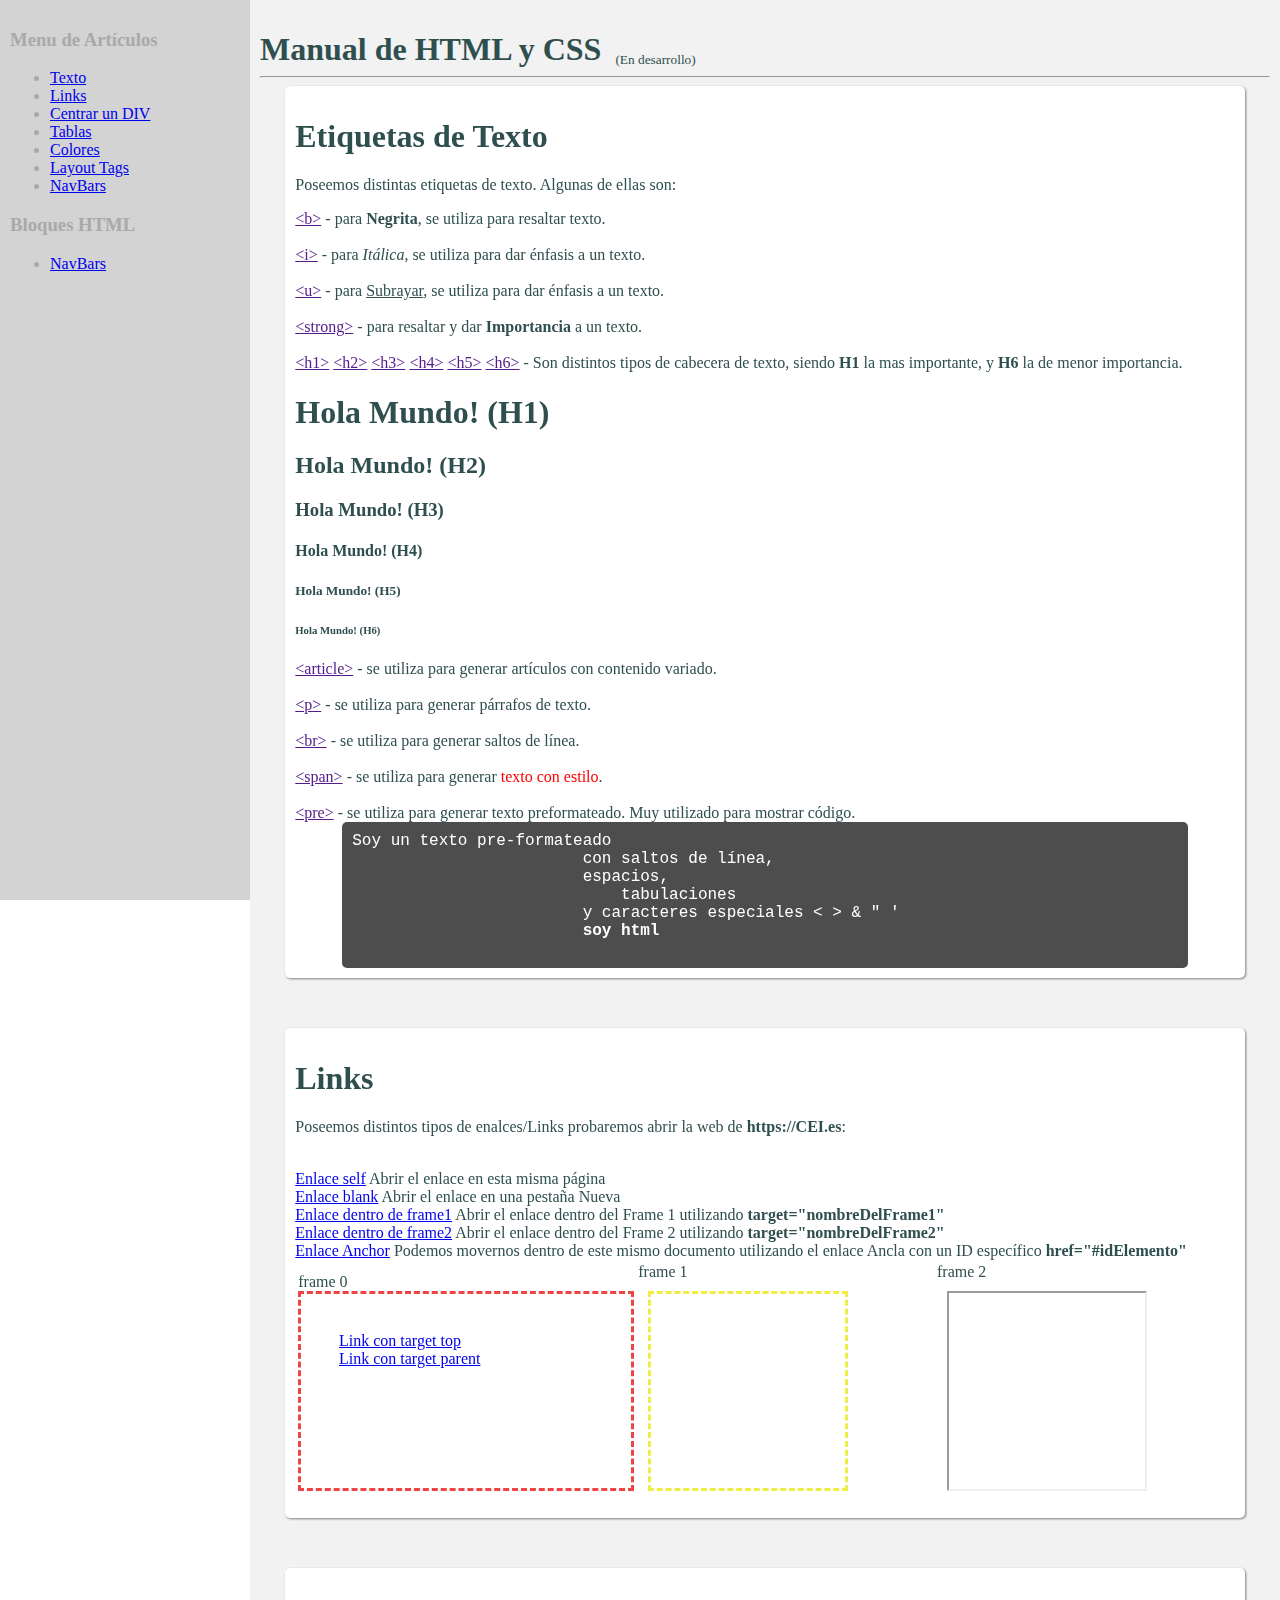
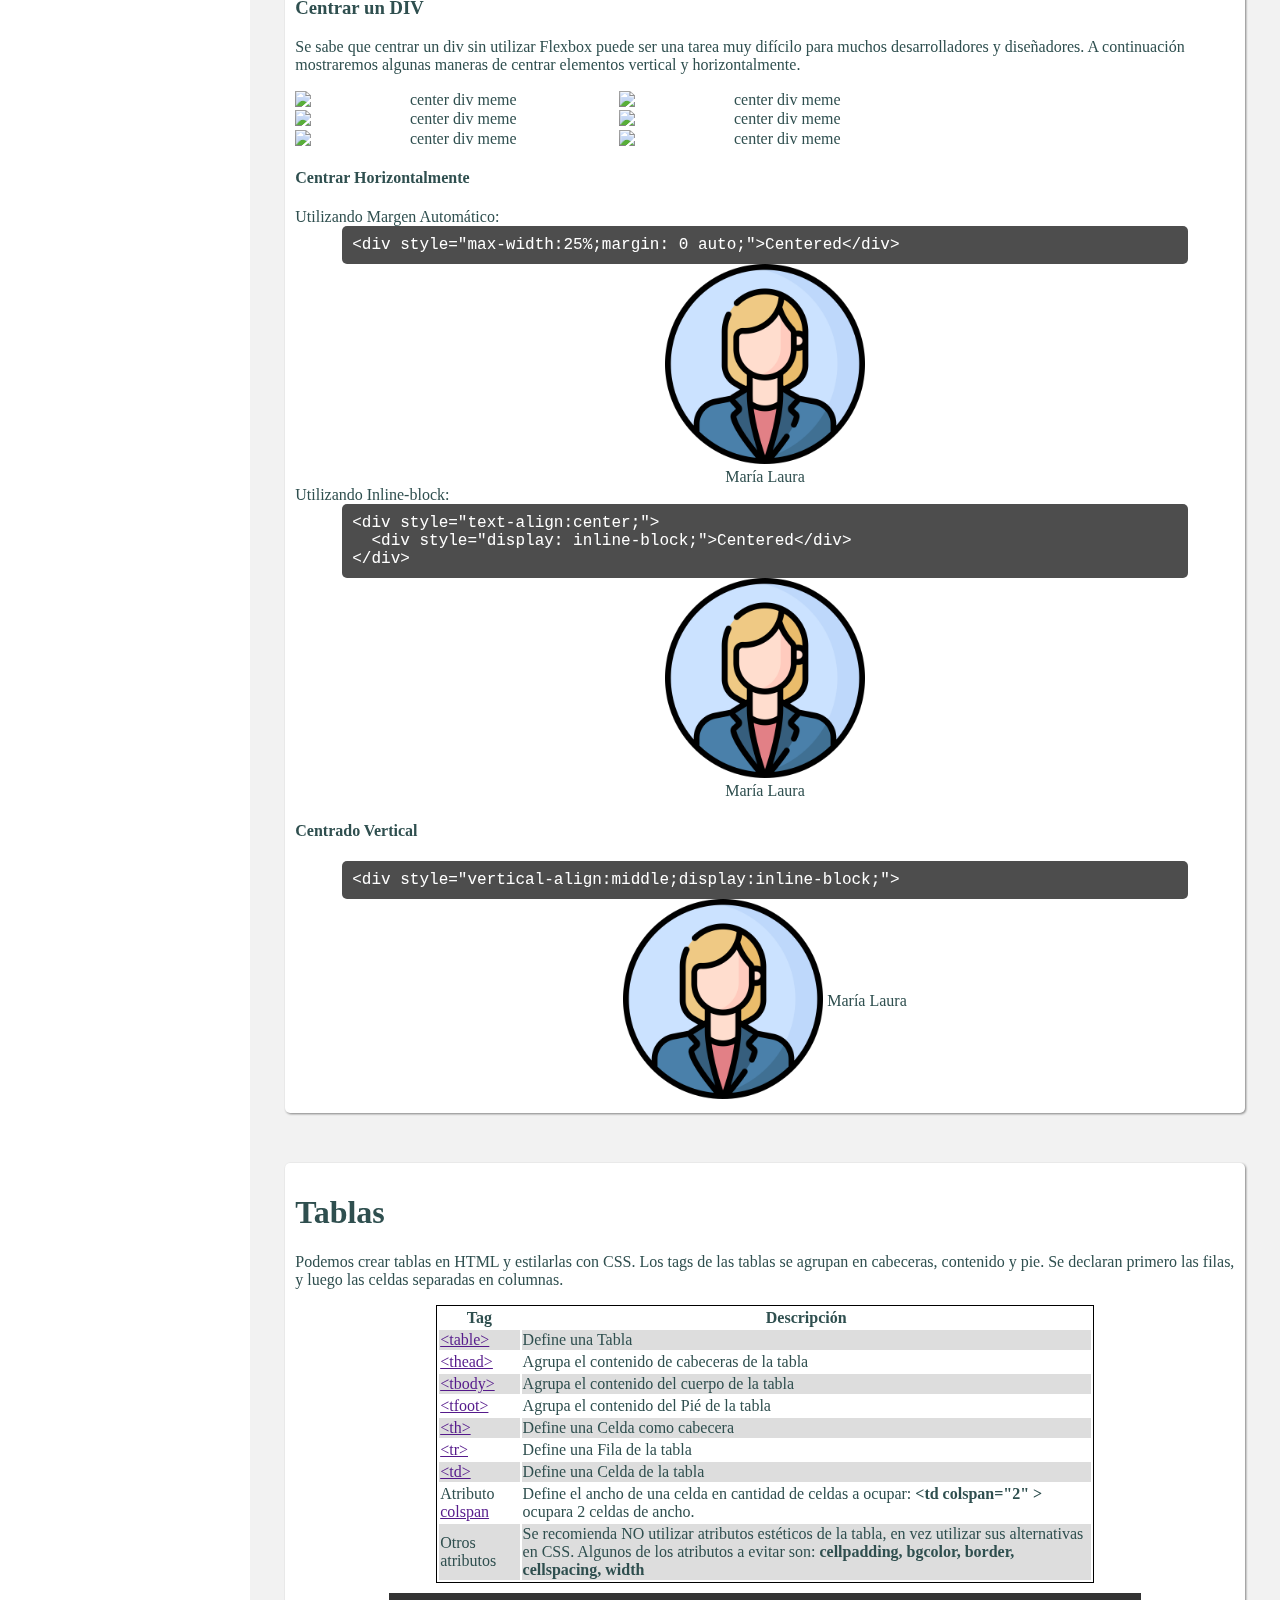
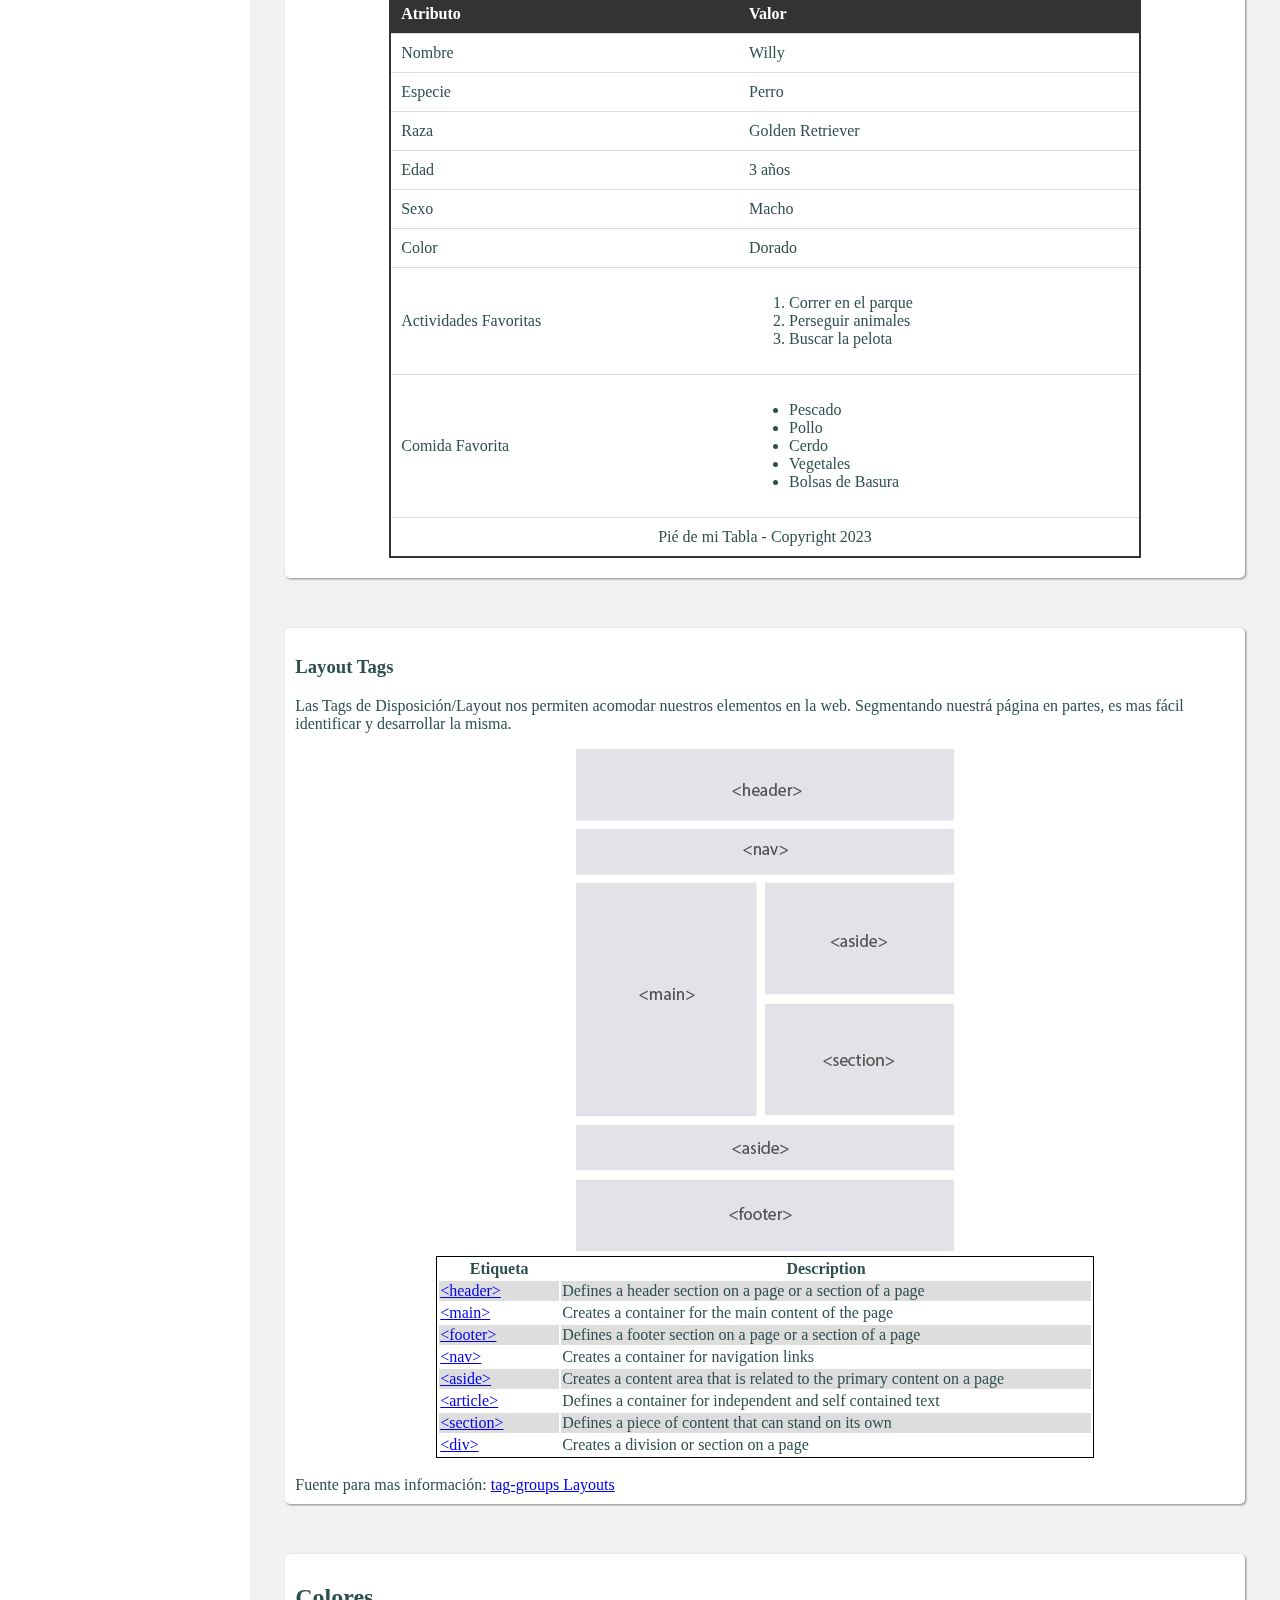
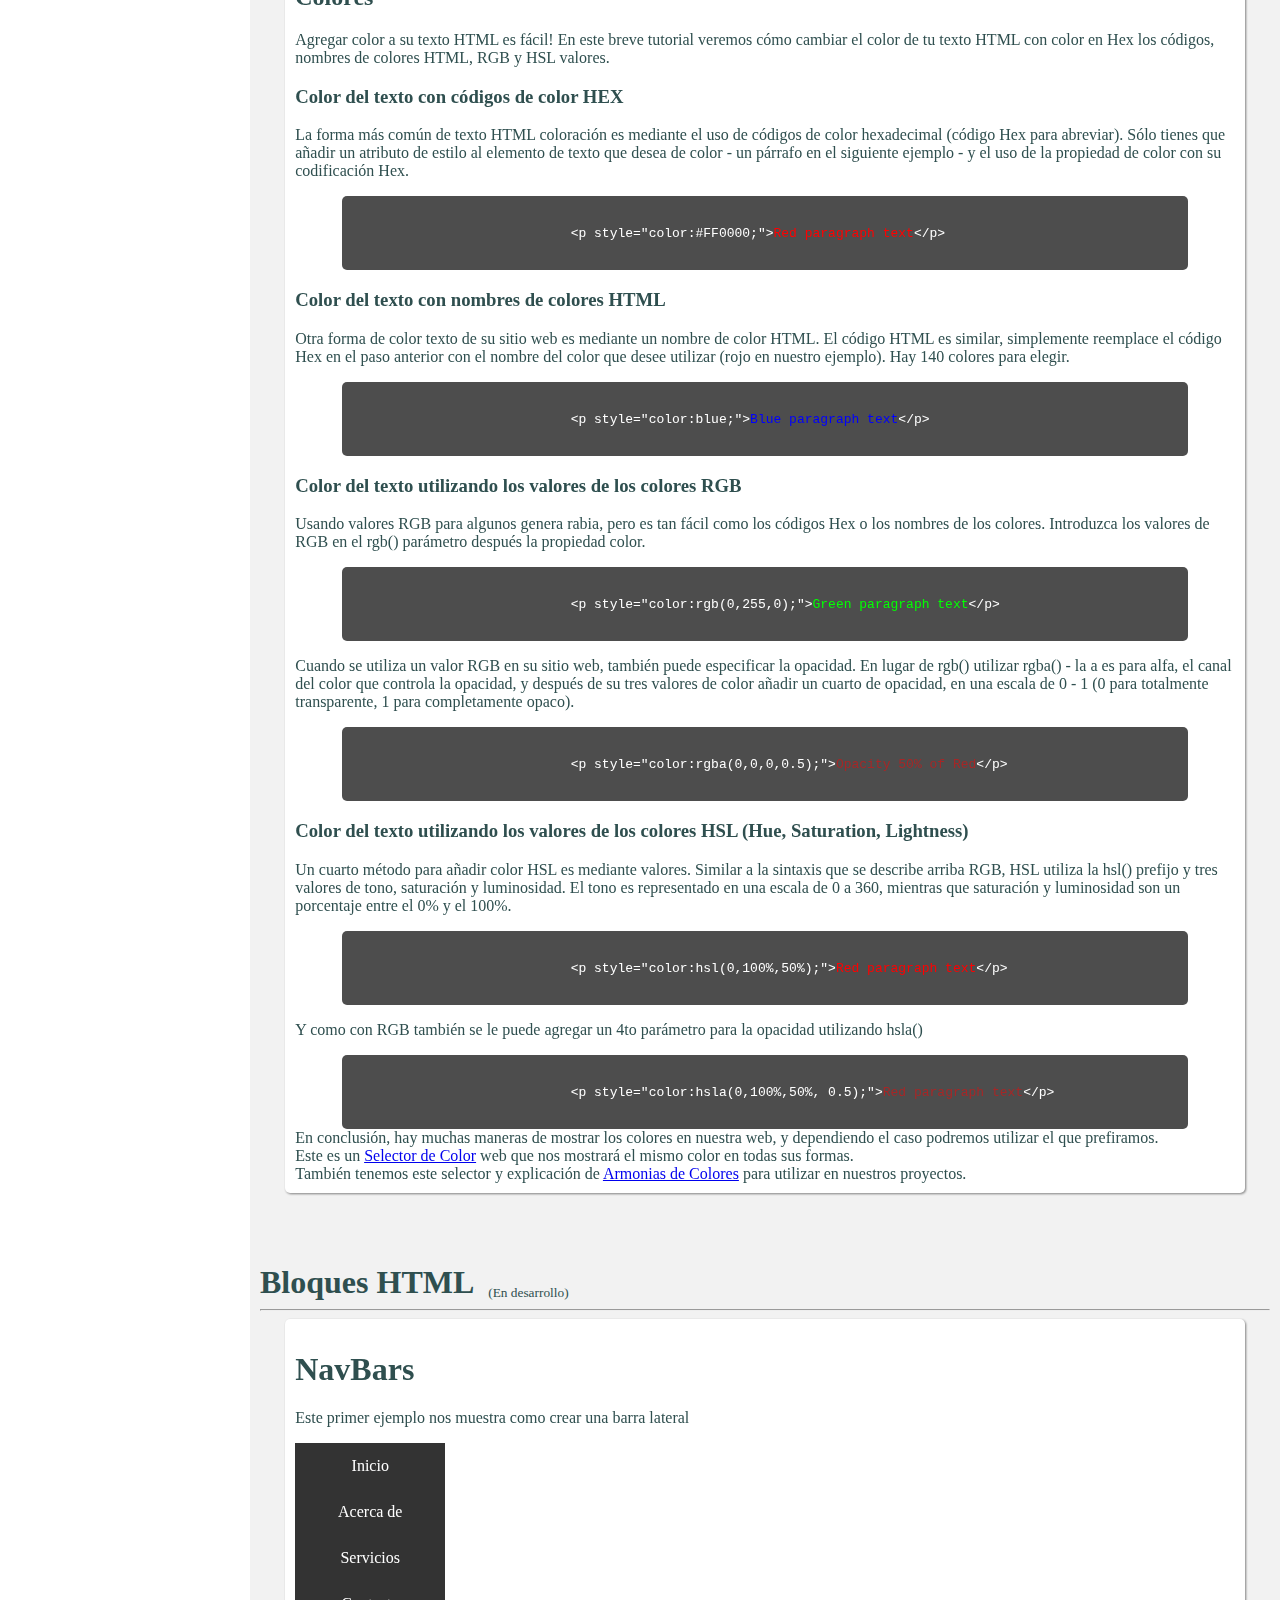
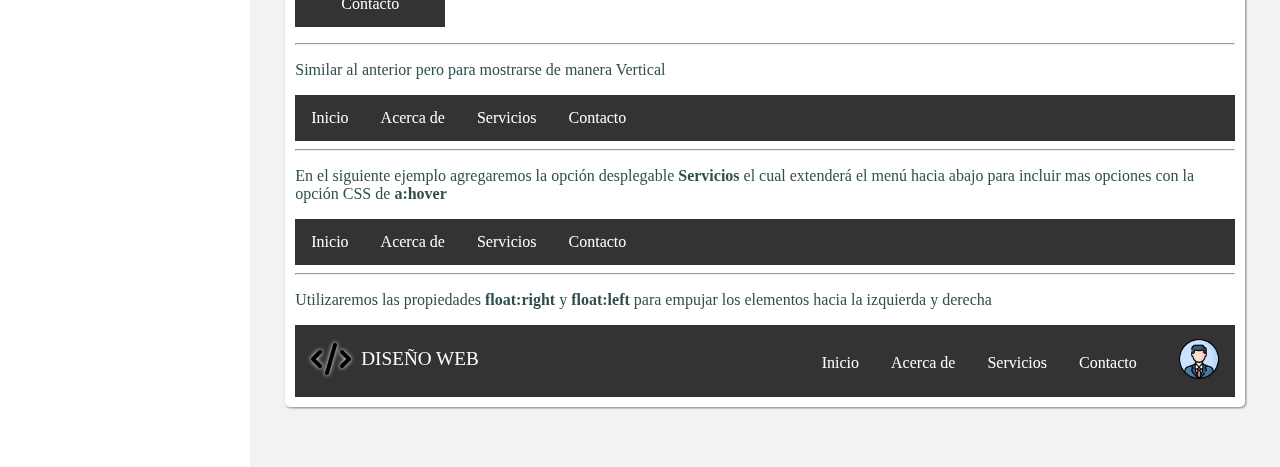
==== commit 74a362e4: "Bloques HTML" ====
--- a/index.html
+++ b/index.html
@@ -1,547 +1,786 @@
 <!DOCTYPE html>
 <html lang="en">
-<head>
-    <meta charset="UTF-8">
-    <meta name="viewport" content="width=device-width, initial-scale=1.0">
-    <title>Manual Diseño Web</title>
-
-    <link rel="stylesheet" href="css/styles.css">
-
-    <style>
-        /* Set box-sizing property to border-box */
-        * {
-          box-sizing: border-box;
-        }
-
-        body {
-            margin:0px;
-            font-family: source-serif-pro, Georgia, Cambria, "Times New Roman", Times, serif;
-        }
-
-        #miSitio {
-            /* margin:0px; */
-            background-color: #f2f2f2;
-            color:darkslategray
-        }
-    
-        /* Sidebar styles */
-        .sidebar {
-            width: 250px;
-            /* display: inline-block; */
-            background-color: lightgrey;
-            color:darkgray;
-            vertical-align: top;
-            height: 100vh;
-            position: fixed; /* Fix the sidebar position */
-            top: 0; /* Place it at the top of the viewport */
-            padding: 10px;
-        }
-    
-        /* Content styles */
-        .content {
-            /* width: calc(100% - 250px); */
-            /* display: inline-block; */
-            padding: 10px;
-            position:absolute; /* Fix the sidebar position */
-            left: 250px;
-        }
-
-        .content article {
-            margin:10px;
-        }
-
-        .sidebar ul {
-            margin: 10px;
-        }
-
-
-        .code {
-            background-color: #f2f2f2;
-            padding: 10px;
-            border-radius: 5px;
-            font-family: source-code-pro, Menlo, Monaco, "Courier New", Courier, monospace;
-        }
-      </style>
-</head>
-<body>
-
-    <div id="miSitio" >
-        <!-- sideBar / Menu -->
-        <div sty2le="width:250px; display:inline-block; vertical-align: top; margin:0px; padding:0px;" class="sidebar">
-            <h3>Menu de Artículos</h3>
-            <ul style="margin:0px;">
-                <li><a href="#artTextos">Texto</a></li>
-                <li><a href="#artLinks">Links</a></li>
-                <li><a href="#artCenterDiv">Centrar un DIV</a></li>
-                <li><a href="#artTablas">Tablas</a></li>
-                <li><a href="#artColores">Colores</a></li>
-                <li><a href="#artLayout">Layout Tags</a></li>
-                <!--
-                <li><a href="#artSelectores">Selectores</a></li>
-                <li><a href="#artImages">Imágenes</a></li>
-                <li><a href="#fuentes">fuentes</a></li>
-                <li><a href="#codigo">Código</a></li> -->
-            </ul>
-
-        </div><!-- mind the gap of the space. 
-            
-            Contenido 
-        --><div sty2le="width:calc(100% - 250px); display:inline-block; margin:0px; padding:0px;" class="content">
-
-            <h1 style="vertical-align: bottom;display: inline-block; margin-bottom:0px;">Manual de HTML y CSS</h1>
-            <small style="margin-left: 10px; vertical-align: bottom;display: inline-block;">(En desarrollo)</small><hr>
-
-            <!-- Artículo de Textos -->
-            <article id="artTextos">
-                <h1>Etiquetas de Texto</h1>
-                Poseemos distintas etiquetas de texto. Algunas de ellas son:<br>
-                <p>
-                    <a href="">&lt;b&gt;</a> - para <b>Negrita</b>, se utiliza para resaltar texto.<br><br>
-                    <a href="">&lt;i&gt;</a> - para <i>Itálica</i>, se utiliza para dar énfasis a un texto.<br><br>
-                    <a href="">&lt;u&gt;</a> - para <u>Subrayar</u>, se utiliza para dar énfasis a un texto.<br><br>
-                    <a href="">&lt;strong&gt;</a> - para resaltar y dar <strong>Importancia</strong> a un texto.<br><br>
-                    <a href="">&lt;h1&gt;</a> <a href="">&lt;h2&gt;</a> <a href="">&lt;h3&gt;</a> <a href="">&lt;h4&gt;</a> <a href="">&lt;h5&gt;</a> <a href="">&lt;h6&gt;</a> - Son distintos tipos de cabecera de texto, siendo <b>H1</b> la mas importante, y <b>H6</b> la de menor importancia.<br>
-                </p>
-
-                <h1>Hola Mundo! (H1)</h1>
-                <h2>Hola Mundo! (H2)</h2>
-                <h3>Hola Mundo! (H3)</h3>
-                <h4>Hola Mundo! (H4)</h4>
-                <h5>Hola Mundo! (H5)</h5>
-                <h6>Hola Mundo! (H6)</h6>
-
-                <a href="">&lt;article&gt;</a> - se utiliza para generar artículos con contenido variado.<br><br>
-                <a href="">&lt;p&gt;</a> - se utiliza para generar párrafos de texto.<br><br>
-                <a href="">&lt;br&gt;</a> - se utiliza para generar saltos de línea.<br><br>
-                <a href="">&lt;span&gt;</a> - se utiliza para generar <span style="color:red;">texto con estilo</span>.<br><br>
-                <a href="">&lt;pre&gt;</a> - se utiliza para generar texto preformateado. Muy utilizado para mostrar código.<br>
-
-                <pre class="code">Soy un texto pre-formateado
-                    con saltos de línea,
-                    espacios,
-                        tabulaciones
-                    y caracteres especiales < > & " '
-                    <b>soy html</b>
-                </pre>
-
+
+    <head>
+        <meta charset="UTF-8">
+        <meta name="viewport" content="width=device-width, initial-scale=1.0">
+        <title>Manual Diseño Web</title>
+
+        <!-- Estilos generales del Manual -->
+        <link rel="stylesheet" href="css/styles.css">
+
+    </head>
+
+    <body>
+
+        <div id="miSitio">
+            <!-- sideBar / Menu -->
+            <div class="sidebar">
+                <h3>Menu de Artículos</h3>
+                <ul style="margin:0px;">
+                    <li><a href="#artTextos">Texto</a></li>
+                    <li><a href="#artLinks">Links</a></li>
+                    <li><a href="#artCenterDiv">Centrar un DIV</a></li>
+                    <li><a href="#artTablas">Tablas</a></li>
+                    <li><a href="#artColores">Colores</a></li>
+                    <li><a href="#artLayout">Layout Tags</a></li>
+                    <li><a href="#artNavbars">NavBars</a></li>
+                    <!--
+                    <li><a href="#artSelectores">Selectores</a></li>
+                    <li><a href="#artImages">Imágenes</a></li>
+                    <li><a href="#fuentes">fuentes</a></li>
+                    <li><a href="#codigo">Código</a></li> -->
+                </ul>
+
+                <h3>Bloques HTML</h3>
+                <ul style="margin:0px;">
+                    <li><a href="#artNavbars">NavBars</a></li>
+                </ul>
+
+            </div><!-- mind the gap of the space. 
+                
+                Contenido 
+            -->
+            <div class="content">
+
+                <h1 style="vertical-align: bottom;display: inline-block; margin-bottom:0px;">Manual de HTML y CSS</h1>
+                <small style="margin-left: 10px; vertical-align: bottom;display: inline-block;">(En desarrollo)</small>
                 <hr>
-            </article>
-
-            <!-- Artículo de Links -->
-            <article id="artLinks">
-                <h1>Links</h1>
-                <p>Poseemos distintos tipos de enalces/Links probaremos abrir la web de <b>https://CEI.es</b>:</p><br>
-
-
-                <a href="https://cei.es" target="_self" title="Cargar sitio web del CEI">Enlace self</a> Abrir el enlace en esta misma página<br>
-                <a href="https://cei.es" target="_blank" title="Cargar sitio web del CEI">Enlace blank</a> Abrir el enlace en una pestaña Nueva<br>
-                <a href="https://cei.es" target="_frame1" title="Cargar sitio web del CEI">Enlace dentro de frame1</a> Abrir el enlace dentro del Frame 1 utilizando <b>target="nombreDelFrame1"</b><br>
-                <a href="https://cei.es" target="_frame2" title="Cargar sitio web del CEI">Enlace dentro de frame2</a> Abrir el enlace dentro del Frame 2 utilizando <b>target="nombreDelFrame2"</b><br>
-                <a href="#artLinks" title="Utilizar un link a una sección propia de esta página">Enlace Anchor</a> Podemos movernos dentro de este mismo documento utilizando el enlace Ancla con un ID específico <b>href="#idElemento"</b><br>
-
-                <table style="width:100%;">
-                    <tr>
-                        <td style="width:33%;">
-                            frame 0<br>
-                            <iframe src="" frameborder="0" style="border:3px dashed #ef4444;height:200px;padding:30px 0 0 30px;" srcdoc="<a target='_top' href='https://cei.es'>Link con target top</a><br><a target='_parent' href='https://cei.es'>Link con target parent</a>"></iframe>
-                        </td>
-                        <td style="width:33%;">
-                            frame 1<br>
-                            <iframe src="" name="_frame1" frameborder="1" style="border:3px dashed #efec44; width:200px;height:200px; padding:10px; margin:10px;" ></iframe>
-                        </td>
-                        <td style="width:33%;">
-                            frame 2<br>
-                            <iframe src="" name="_frame2" frameborder="1" style="width:200px;height:200px; padding:10px; margin:10px;" ></iframe>
-                        </td>
-                    </tr>
-                </table>
-        
-            
-
-                <hr>
-            </article>
-
-            <!-- Artículo de Center Div  -->
-            <article id="artCenterDiv">
-
-                <h3>Centrar un DIV</h3>
-                <p>Se sabe que centrar un div sin utilizar Flexbox puede ser una tarea muy difícilo para muchos desarrolladores y diseñadores. A continuación mostraremos algunas maneras de centrar elementos vertical y horizontalmente.</p>
-                <img class="meme center-v center-h" src="https://pbs.twimg.com/media/EC7NlSNXsAEW4cw.jpg" alt="center div meme">
-                <img class="meme center-v center-h" src="https://miro.medium.com/v2/resize:fit:651/1*rf4QAy4yYPdfuLsZ7NrHZA.jpeg" alt="center div meme">
-                <img class="meme center-v center-h" src="https://pbs.twimg.com/media/ESvZjcOWoAICzn_.jpg" alt="center div meme">
-                <img class="meme center-v center-h" src="https://miro.medium.com/v2/resize:fit:828/format:webp/1*Qd3B_lzhjVlhclb0tkWnTQ.jpeg" alt="center div meme">
-                <img class="meme center-v center-h" src="https://programmerhumor.io/wp-content/uploads/2023/05/programmerhumor-io-databases-memes-backend-memes-1e883fa8146baf6.png" alt="center div meme">
-                <img class="meme center-v center-h" src="https://i.imgur.com/Wy5c2Kb.jpg" alt="center div meme">
-
-
-
-                <h4>Centrar Horizontalmente</h4>
-
-                Utilizando Margen Automático:
-                <pre class="code"><span class="">&lt;div style="max-width:25%;margin: 0 auto;"&gt;Centered&lt;/div&gt;</span></pre>
-
-                <div style="max-width:25%;margin: 0 auto; text-align:center;">
+
+                <!-- Artículo de Textos -->
+                <article id="artTextos">
+                    <h1>Etiquetas de Texto</h1>
+                    Poseemos distintas etiquetas de texto. Algunas de ellas son:<br>
+                    <p>
+                        <a href="">&lt;b&gt;</a> - para <b>Negrita</b>, se utiliza para resaltar texto.<br><br>
+                        <a href="">&lt;i&gt;</a> - para <i>Itálica</i>, se utiliza para dar énfasis a un texto.<br><br>
+                        <a href="">&lt;u&gt;</a> - para <u>Subrayar</u>, se utiliza para dar énfasis a un texto.<br><br>
+                        <a href="">&lt;strong&gt;</a> - para resaltar y dar <strong>Importancia</strong> a un texto.<br><br>
+                        <a href="">&lt;h1&gt;</a> <a href="">&lt;h2&gt;</a> <a href="">&lt;h3&gt;</a> <a
+                            href="">&lt;h4&gt;</a> <a href="">&lt;h5&gt;</a> <a href="">&lt;h6&gt;</a> - Son distintos tipos
+                        de cabecera de texto, siendo <b>H1</b> la mas importante, y <b>H6</b> la de menor importancia.<br>
+                    </p>
+
+                    <h1>Hola Mundo! (H1)</h1>
+                    <h2>Hola Mundo! (H2)</h2>
+                    <h3>Hola Mundo! (H3)</h3>
+                    <h4>Hola Mundo! (H4)</h4>
+                    <h5>Hola Mundo! (H5)</h5>
+                    <h6>Hola Mundo! (H6)</h6>
+
+                    <a href="">&lt;article&gt;</a> - se utiliza para generar artículos con contenido variado.<br><br>
+                    <a href="">&lt;p&gt;</a> - se utiliza para generar párrafos de texto.<br><br>
+                    <a href="">&lt;br&gt;</a> - se utiliza para generar saltos de línea.<br><br>
+                    <a href="">&lt;span&gt;</a> - se utiliza para generar <span style="color:red;">texto con
+                        estilo</span>.<br><br>
+                    <a href="">&lt;pre&gt;</a> - se utiliza para generar texto preformateado. Muy utilizado para mostrar
+                    código.<br>
+
+                    <pre class="code">Soy un texto pre-formateado
+                        con saltos de línea,
+                        espacios,
+                            tabulaciones
+                        y caracteres especiales < > & " '
+                        <b>soy html</b>
+                    </pre>
+
+                </article>
+
+                <!-- Artículo de Links -->
+                <article id="artLinks">
+                    <h1>Links</h1>
+                    <p>Poseemos distintos tipos de enalces/Links probaremos abrir la web de <b>https://CEI.es</b>:</p><br>
+
+
+                    <a href="https://cei.es" target="_self" title="Cargar sitio web del CEI">Enlace self</a> Abrir el enlace
+                    en esta misma página<br>
+                    <a href="https://cei.es" target="_blank" title="Cargar sitio web del CEI">Enlace blank</a> Abrir el
+                    enlace en una pestaña Nueva<br>
+                    <a href="https://cei.es" target="_frame1" title="Cargar sitio web del CEI">Enlace dentro de frame1</a>
+                    Abrir el enlace dentro del Frame 1 utilizando <b>target="nombreDelFrame1"</b><br>
+                    <a href="https://cei.es" target="_frame2" title="Cargar sitio web del CEI">Enlace dentro de frame2</a>
+                    Abrir el enlace dentro del Frame 2 utilizando <b>target="nombreDelFrame2"</b><br>
+                    <a href="#artLinks" title="Utilizar un link a una sección propia de esta página">Enlace Anchor</a>
+                    Podemos movernos dentro de este mismo documento utilizando el enlace Ancla con un ID específico
+                    <b>href="#idElemento"</b><br>
+
+                    <table style="width:100%;">
+                        <tr>
+                            <td style="width:33%;">
+                                frame 0<br>
+                                <iframe src="" frameborder="0"
+                                    style="border:3px dashed #ef4444;height:200px;padding:30px 0 0 30px;"
+                                    srcdoc="<a target='_top' href='https://cei.es'>Link con target top</a><br><a target='_parent' href='https://cei.es'>Link con target parent</a>"></iframe>
+                            </td>
+                            <td style="width:33%;">
+                                frame 1<br>
+                                <iframe src="" name="_frame1" frameborder="1"
+                                    style="border:3px dashed #efec44; width:200px;height:200px; padding:10px; margin:10px;"></iframe>
+                            </td>
+                            <td style="width:33%;">
+                                frame 2<br>
+                                <iframe src="" name="_frame2" frameborder="1"
+                                    style="width:200px;height:200px; padding:10px; margin:10px;"></iframe>
+                            </td>
+                        </tr>
+                    </table>
+
+
+
+                </article>
+
+                <!-- Artículo de Center Div  -->
+                <article id="artCenterDiv">
+
+                    <h3>Centrar un DIV</h3>
+                    <p>Se sabe que centrar un div sin utilizar Flexbox puede ser una tarea muy difícilo para muchos
+                        desarrolladores y diseñadores. A continuación mostraremos algunas maneras de centrar elementos
+                        vertical y horizontalmente.</p>
+                    <img class="meme center-v center-h" src="https://pbs.twimg.com/media/EC7NlSNXsAEW4cw.jpg"
+                        alt="center div meme">
+                    <img class="meme center-v center-h"
+                        src="https://miro.medium.com/v2/resize:fit:651/1*rf4QAy4yYPdfuLsZ7NrHZA.jpeg" alt="center div meme">
+                    <img class="meme center-v center-h" src="https://pbs.twimg.com/media/ESvZjcOWoAICzn_.jpg"
+                        alt="center div meme">
+                    <img class="meme center-v center-h"
+                        src="https://miro.medium.com/v2/resize:fit:828/format:webp/1*Qd3B_lzhjVlhclb0tkWnTQ.jpeg"
+                        alt="center div meme">
+                    <img class="meme center-v center-h"
+                        src="https://programmerhumor.io/wp-content/uploads/2023/05/programmerhumor-io-databases-memes-backend-memes-1e883fa8146baf6.png"
+                        alt="center div meme">
+                    <img class="meme center-v center-h" src="https://i.imgur.com/Wy5c2Kb.jpg" alt="center div meme">
+
+
+
+                    <h4>Centrar Horizontalmente</h4>
+
+                    Utilizando Margen Automático:
+                    <pre
+                        class="code"><span class="">&lt;div style="max-width:25%;margin: 0 auto;"&gt;Centered&lt;/div&gt;</span></pre>
+
+                    <div style="max-width:25%;margin: 0 auto; text-align:center;">
                         <img src="img/profile_female.png" alt="Foto de Perfil" style="width:200px;">
                         <div>María Laura</div>
-                </div>
-
-                Utilizando Inline-block:
-                <pre class="code"><span class="">&lt;div style="text-align:center;"&gt;<br>  &lt;div style="display: inline-block;"&gt;Centered&lt;/div&gt;<br>&lt;/div&gt;</span></pre>
-
-                <div style="text-align:center;">
+                    </div>
+
+                    Utilizando Inline-block:
+                    <pre
+                        class="code"><span class="">&lt;div style="text-align:center;"&gt;<br>  &lt;div style="display: inline-block;"&gt;Centered&lt;/div&gt;<br>&lt;/div&gt;</span></pre>
+
+                    <div style="text-align:center;">
                         <img src="img/profile_female.png" alt="Foto de Perfil" style="width:200px;">
                         <div>María Laura</div>
-                </div>
-
-                <h4>Centrado Vertical</h4>
-                <pre class="code"><span class="">&lt;div style="vertical-align:middle;display:inline-block;"&gt;</span></pre>
-
-                <style>
-
-                    #artCenterDiv .meme {
-                        width: 25vw;
-                        max-height: 350px;
-                    }
-
-                    /* Centrado Vertical */
-                    #artCenterDiv .center-v {
-                        vertical-align: middle;
-                        display: inline-block;
-                    }
-                    /* Centrado Horizontal  */
-                    #artCenterDiv .center-h {
-                        text-align:center;
-                    }
-
-                    /*
-                    .all-center-rules {
-                        /* Centrado horizontal  * /
-                        text-align: center;
-                        margin: 0 auto;
-
-                        /* Reglas de Centrado con Flex * /
-                        align-items: center;
-                        align-self: center;
-                        align-content: center;
-                        justify-content: center;
-                        justify-self: center;
-                        justify-items: center;
-
-                        /* Reglas de Centrado con Grid * /
-                        place-items: center;
-                        vertical-align: middle;
-                        line-height: 100%;
-
-                        /* Centrado posición absoluta (1 item) * /
-                        position: absolute;
-                        left: 50%;
-                        right: 50%;
-                        transform: translate(-50%, -50%);
-                    }
-                    */
-                </style>
-
-                <div class="center-h">
-                    <div class="center-v">
-                        <img src="img/profile_female.png" alt="Foto de Perfil" style="width:200px;">
                     </div>
-                    <div class="center-v">María Laura</div>
-                </div>
-
+
+                    <h4>Centrado Vertical</h4>
+                    <pre
+                        class="code"><span class="">&lt;div style="vertical-align:middle;display:inline-block;"&gt;</span></pre>
+
+                    <style>
+                        #artCenterDiv .meme {
+                            width: 25vw;
+                            max-height: 350px;
+                        }
+
+                        /* Centrado Vertical */
+                        #artCenterDiv .center-v {
+                            vertical-align: middle;
+                            display: inline-block;
+                        }
+
+                        /* Centrado Horizontal  */
+                        #artCenterDiv .center-h {
+                            text-align: center;
+                        }
+
+                        /*
+                        .all-center-rules {
+                            /* Centrado horizontal  * /
+                            text-align: center;
+                            margin: 0 auto;
+
+                            /* Reglas de Centrado con Flex * /
+                            align-items: center;
+                            align-self: center;
+                            align-content: center;
+                            justify-content: center;
+                            justify-self: center;
+                            justify-items: center;
+
+                            /* Reglas de Centrado con Grid * /
+                            place-items: center;
+                            vertical-align: middle;
+                            line-height: 100%;
+
+                            /* Centrado posición absoluta (1 item) * /
+                            position: absolute;
+                            left: 50%;
+                            right: 50%;
+                            transform: translate(-50%, -50%);
+                        }
+                        */
+                    </style>
+
+                    <div class="center-h">
+                        <div class="center-v">
+                            <img src="img/profile_female.png" alt="Foto de Perfil" style="width:200px;">
+                        </div>
+                        <div class="center-v">María Laura</div>
+                    </div>
+
+
+                </article>
+
+                <!-- Artículo de Tablas -->
+                <article id="artTablas">
+                    <style>
+                        #tablaMascotas {
+                            margin: 10px auto;
+                            border-collapse: collapse;
+                            /* quitar borde entre celdas */
+                            border: 2px solid #333;
+                            width: 80%;
+                        }
+
+                        #tablaMascotas th,
+                        #tablaMascotas td {
+                            padding: 10px;
+                            text-align: left;
+                            border-bottom: 1px solid #ddd;
+                        }
+
+                        #tablaMascotas th {
+                            background-color: #333;
+                            color: #fff;
+                        }
+                    </style>
+
+                    <h1>Tablas</h1>
+                    <p>Podemos crear tablas en HTML y estilarlas con CSS. Los tags de las tablas se agrupan en cabeceras,
+                        contenido y pie. Se declaran primero las filas, y luego las celdas separadas en columnas.</p>
+
+
+                    <style>
+                        #tablaProps tr:nth-child(even) {
+                            background: #ddd
+                        }
+
+                        #tablaProps tr:nth-child(odd) {
+                            background: #fff
+                        }
+                    </style>
+                    <table id="tablaProps" style="border: 1px solid black; margin: auto; width: 70%;">
+                        <tbody>
+                            <tr>
+                                <th>Tag</th>
+                                <th>Descripción</th>
+                            </tr>
+                            <tr>
+                                <td><a href="">&lt;table&gt;</a></td>
+                                <td>Define una Tabla</td>
+                            </tr>
+                            <tr>
+                                <td><a href="">&lt;thead&gt;</a></td>
+                                <td>Agrupa el contenido de cabeceras de la tabla</td>
+                            </tr>
+                            <tr>
+                                <td><a href="">&lt;tbody&gt;</a></td>
+                                <td>Agrupa el contenido del cuerpo de la tabla</td>
+                            </tr>
+                            <tr>
+                                <td><a href="">&lt;tfoot&gt;</a></td>
+                                <td>Agrupa el contenido del Pié de la tabla</td>
+                            </tr>
+                            <tr>
+                                <td><a href="">&lt;th&gt;</a></td>
+                                <td>Define una Celda como cabecera</td>
+                            </tr>
+                            <tr>
+                                <td><a href="">&lt;tr&gt;</a></td>
+                                <td>Define una Fila de la tabla</td>
+                            </tr>
+                            <tr>
+                                <td><a href="">&lt;td&gt;</a></td>
+                                <td>Define una Celda de la tabla</td>
+                            </tr>
+                            <tr>
+                                <td>Atributo <a href="">colspan</a></td>
+                                <td>Define el ancho de una celda en cantidad de celdas a ocupar: <b>&lt;td colspan="2"
+                                        &gt;</b> ocupara 2 celdas de ancho.</td>
+                            </tr>
+                            <tr>
+                                <td>Otros atributos</td>
+                                <td>Se recomienda NO utilizar atributos estéticos de la tabla, en vez utilizar sus
+                                    alternativas en CSS. Algunos de los atributos a evitar son: <b>cellpadding, bgcolor,
+                                        border, cellspacing, width</b></td>
+                            </tr>
+                        </tbody>
+                    </table>
+
+                    <table id="tablaMascotas">
+                        <thead>
+                            <tr>
+                                <th>Atributo</th>
+                                <th>Valor</th>
+                            </tr>
+                        </thead>
+                        <tbody>
+                            <tr>
+                                <td>Nombre</td>
+                                <td>Willy</td>
+                            </tr>
+                            <tr>
+                                <td>Especie</td>
+                                <td>Perro</td>
+                            </tr>
+                            <tr>
+                                <td>Raza</td>
+                                <td>Golden Retriever</td>
+                            </tr>
+                            <tr>
+                                <td>Edad</td>
+                                <td>3 años</td>
+                            </tr>
+                            <tr>
+                                <td>Sexo</td>
+                                <td>Macho</td>
+                            </tr>
+                            <tr>
+                                <td>Color</td>
+                                <td>Dorado</td>
+                            </tr>
+                            <tr>
+                                <td>Actividades Favoritas</td>
+                                <td>
+                                    <ol>
+                                        <li>Correr en el parque</li>
+                                        <li>Perseguir animales</li>
+                                        <li>Buscar la pelota</li>
+                                    </ol>
+                                </td>
+                            </tr>
+                            <tr>
+                                <td>Comida Favorita</td>
+                                <td>
+                                    <ul>
+                                        <li>Pescado</li>
+                                        <li>Pollo</li>
+                                        <li>Cerdo</li>
+                                        <li>Vegetales</li>
+                                        <li>Bolsas de Basura</li>
+                                    </ul>
+                                </td>
+                            </tr>
+                        </tbody>
+                        <tfoot>
+                            <tr>
+                                <td colspan="2" style="text-align:center;">Pié de mi Tabla - Copyright 2023</td>
+                            </tr>
+                        </tfoot>
+                    </table>
+
+                </article>
+
+                <!-- Artículo de Layout -->
+                <article id="artLayout">
+
+                    <h3>Layout Tags</h3>
+                    <p>Las Tags de Disposición/Layout nos permiten acomodar nuestros elementos en la web. Segmentando
+                        nuestrá página en partes, es mas fácil identificar y desarrollar la misma.</p>
+
+                    <div style="text-align:center;">
+                        <img src="img/layout.png" alt="">
+                    </div>
+
+                    <style>
+                        #tablaLayout tr:nth-child(even) {
+                            background: #ddd
+                        }
+
+                        #tablaLayout tr:nth-child(odd) {
+                            background: #fff
+                        }
+                    </style>
+                    <table id="tablaLayout" style="border: 1px solid black; margin: auto; width: 70%;">
+                        <tbody>
+                            <tr class="bg-light">
+                                <th style="width:120px">Etiqueta</th>
+                                <th style="">Description</th>
+                            </tr>
+                            <tr>
+                                <td><a class="code-link" href="#">&lt;header&gt;</a></td>
+                                <td>Defines a header section on a page or a section of a page</td>
+                            </tr>
+                            <tr>
+                                <td><a class="code-link" href="#">&lt;main&gt;</a></td>
+                                <td>Creates a container for the main content of the page</td>
+                            </tr>
+                            <tr>
+                                <td><a class="code-link" href="#">&lt;footer&gt;</a></td>
+                                <td>Defines a footer section on a page or a section of a page</td>
+                            </tr>
+                            <tr>
+                                <td><a class="code-link" href="#">&lt;nav&gt;</a></td>
+                                <td>Creates a container for navigation links</td>
+                            </tr>
+                            <tr>
+                                <td><a class="code-link" href="#">&lt;aside&gt;</a></td>
+                                <td>Creates a content area that is related to the primary content on a page</td>
+                            </tr>
+                            <tr>
+                                <td><a class="code-link" href="#">&lt;article&gt;</a></td>
+                                <td>Defines a container for independent and self contained text</td>
+                            </tr>
+                            <tr>
+                                <td><a class="code-link" href="#">&lt;section&gt;</a></td>
+                                <td>Defines a piece of content that can stand on its own</td>
+                            </tr>
+                            <tr>
+                                <td><a class="code-link" href="#">&lt;div&gt;</a></td>
+                                <td>Creates a division or section on a page</td>
+                            </tr>
+                        </tbody>
+                    </table>
+
+                    <br>
+                    Fuente para mas información: <a href="https://www.dofactory.com/html/tag-groups/layout">tag-groups
+                        Layouts</a>
+
+                </article>
+
+                <!-- Artículo de Colores -->
+                <article id="artColores">
+                    <h2>Colores</h2>
+                    <p>Agregar color a su texto HTML es fácil! En este breve tutorial veremos cómo cambiar el color de tu
+                        texto HTML con color en Hex los códigos, nombres de colores HTML, RGB y HSL valores.</p>
+
+                    <h3>Color del texto con códigos de color HEX</h3>
+                    <p>La forma más común de texto HTML coloración es mediante el uso de códigos de color hexadecimal
+                        (código Hex para abreviar). Sólo tienes que añadir un atributo de estilo al elemento de texto que
+                        desea de color - un párrafo en el siguiente ejemplo - y el uso de la propiedad de color con su
+                        codificación Hex.</p>
+                    <!-- Método viejo de mostrar código, no se puede hacer mix de html + texto.
+                    
+                    <xmp>
+                        <p style="color:#FF0000";>Red paragraph text</p>
+                    </xmp> -->
+
+                    <pre class="code">
+                        <code>
+                            &lt;p style="color:#FF0000;"&gt;<span style="color: #ff0000">Red paragraph text</span>&lt;/p&gt;</code>
+                    </pre>
+
+                    <h3>Color del texto con nombres de colores HTML</h3>
+                    <p>Otra forma de color texto de su sitio web es mediante un nombre de color HTML. El código HTML es
+                        similar, simplemente reemplace el código Hex en el paso anterior con el nombre del color que desee
+                        utilizar (rojo en nuestro ejemplo). Hay 140 colores para elegir.</p>
+
+                    <pre class="code">
+                        <code>
+                            &lt;p style="color:blue;"&gt;<span style="color: blue">Blue paragraph text</span>&lt;/p&gt;</code>
+                    </pre>
+
+                    <h3>Color del texto utilizando los valores de los colores RGB</h3>
+                    <p>Usando valores RGB para algunos genera rabia, pero es tan fácil como los códigos Hex o los nombres de
+                        los colores. Introduzca los valores de RGB en el rgb() parámetro después la propiedad color.</p>
+
+                    <pre class="code">
+                        <code>
+                            &lt;p style="color:rgb(0,255,0);"&gt;<span style="color: rgb(0,255,0)">Green paragraph text</span>&lt;/p&gt;</code>
+                    </pre>
+
+                    <p>Cuando se utiliza un valor RGB en su sitio web, también puede especificar la opacidad. En lugar de
+                        rgb() utilizar rgba() - la a es para alfa, el canal del color que controla la opacidad, y después de
+                        su tres valores de color añadir un cuarto de opacidad, en una escala de 0 - 1 (0 para totalmente
+                        transparente, 1 para completamente opaco).</p>
+                    <pre class="code">
+                        <code>
+                            &lt;p style="color:rgba(0,0,0,0.5);"&gt;<span style="color: rgba(255,0,0, 0.5)">Opacity 50% of Red</span>&lt;/p&gt;</code>
+                    </pre>
+
+                    <h3>Color del texto utilizando los valores de los colores HSL (Hue, Saturation, Lightness)</h3>
+                    <p>Un cuarto método para añadir color HSL es mediante valores. Similar a la sintaxis que se describe
+                        arriba RGB, HSL utiliza la hsl() prefijo y tres valores de tono, saturación y luminosidad. El tono
+                        es representado en una escala de 0 a 360, mientras que saturación y luminosidad son un porcentaje
+                        entre el 0% y el 100%.</p>
+
+                    <pre class="code">
+                        <code>
+                            &lt;p style="color:hsl(0,100%,50%);"&gt;<span style="color:hsl(0,100%,50%);">Red paragraph text</span>&lt;/p&gt;</code>
+                    </pre>
+
+                    <p>Y como con RGB también se le puede agregar un 4to parámetro para la opacidad utilizando hsla()</p>
+                    <pre class="code">
+                        <code>
+                            &lt;p style="color:hsla(0,100%,50%, 0.5);"&gt;<span style="color:hsla(0,100%,50%, 0.5);">Red paragraph text</span>&lt;/p&gt;</code>
+                    </pre>
+
+                    En conclusión, hay muchas maneras de mostrar los colores en nuestra web, y dependiendo el caso podremos
+                    utilizar el que prefiramos.<br>
+                    Este es un <a href="https://htmlcolorcodes.com/es/" title="Selector de Color" target="_blank">Selector
+                        de Color</a> web que nos mostrará el mismo color en todas sus formas. <br>
+                    También tenemos este selector y explicación de <a
+                        href="https://htmlcolorcodes.com/es/selector-de-color/" title="Selector de colores complementarios"
+                        target="_blank">Armonias de Colores</a> para utilizar en nuestros proyectos.
+
+                </article>
+
+
+                <!-- Selectores -->
+                <!-- <article id="artSelectores">
+                    <h1>Selectores mediante ID y Clase</h1>
+                    <p>Lorem ipsum dolor sit amet consectetur adipisicing elit. Obcaecati fugiat excepturi vel sint. Totam inventore asperiores earum quaerat doloremque optio voluptate cupiditate vel, eveniet itaque odit. Culpa sunt impedit repellat.
+                    Nihil quas ipsa sequi atque quod suscipit labore aperiam, quis aliquid laborum dignissimos. Illo, nobis! Similique natus et porro molestiae ipsam sapiente possimus, optio omnis, quisquam tempore totam neque iste.</p>
+                </article> -->
+
+
+
+
+                <h1 style="vertical-align: bottom;display: inline-block; margin-bottom:0px;">Bloques HTML</h1>
+                <small style="margin-left: 10px; vertical-align: bottom;display: inline-block;">(En desarrollo)</small>
                 <hr>
-
-            </article>
-
-            <!-- Artículo de Tablas -->
-            <article id="artTablas">
-                <style>
-                    #tablaMascotas {
-                        margin: 10px auto;
-                        border-collapse: collapse; /* quitar borde entre celdas */
-                        border: 2px solid #333;
-                        width: 80%;
-                    }
-                    #tablaMascotas th, #tablaMascotas td {
-                        padding: 10px;
-                        text-align: left;
-                        border-bottom: 1px solid #ddd;
-                    }
-                    #tablaMascotas th {
-                        background-color: #333;
-                        color: #fff;
-                    }
-                </style>
-
-                <h1>Tablas</h1>
-                <p>Podemos crear tablas en HTML y estilarlas con CSS. Los tags de las tablas se agrupan en cabeceras, contenido y pie. Se declaran primero las filas, y luego las celdas separadas en columnas.</p>
-
-
-                <style>
-                    #tablaProps tr:nth-child(even) { background: #ddd }
-                    #tablaProps tr:nth-child(odd) { background: #fff}
-                </style>
-                <table id="tablaProps" style="border: 1px solid black; margin: auto; width: 70%;">
-                    <tbody>
-                        <tr>
-                            <th>Tag</th>
-                            <th>Descripción</th>
-                        </tr>
-                        <tr>
-                            <td><a href="">&lt;table&gt;</a></td>
-                            <td>Define una Tabla</td>
-                        </tr>
-                        <tr>
-                            <td><a href="">&lt;thead&gt;</a></td>
-                            <td>Agrupa el contenido de cabeceras de la tabla</td>
-                        </tr>
-                        <tr>
-                            <td><a href="">&lt;tbody&gt;</a></td>
-                            <td>Agrupa el contenido del cuerpo de la tabla</td>
-                        </tr>
-                        <tr>
-                            <td><a href="">&lt;tfoot&gt;</a></td>
-                            <td>Agrupa el contenido del Pié de la tabla</td>
-                        </tr>
-                        <tr>
-                            <td><a href="">&lt;th&gt;</a></td>
-                            <td>Define una Celda como cabecera</td>
-                        </tr>
-                        <tr>
-                            <td><a href="">&lt;tr&gt;</a></td>
-                            <td>Define una Fila de la tabla</td>
-                        </tr>
-                        <tr>
-                            <td><a href="">&lt;td&gt;</a></td>
-                            <td>Define una Celda de la tabla</td>
-                        </tr>
-                        <tr>
-                            <td>Atributo <a href="">colspan</a></td>
-                            <td>Define el ancho de una celda en cantidad de celdas a ocupar: <b>&lt;td colspan="2" &gt;</b> ocupara 2 celdas de ancho.</td>
-                        </tr>
-                        <tr>
-                            <td>Otros atributos</td>
-                            <td>Se recomienda NO utilizar atributos estéticos de la tabla, en vez utilizar sus alternativas en CSS. Algunos de los atributos a evitar son: <b>cellpadding, bgcolor, border, cellspacing, width</b></td>
-                        </tr>
-                    </tbody>
-                </table>
-
-                <table id="tablaMascotas">
-                    <thead>
-                        <tr>
-                            <th>Atributo</th>
-                            <th>Valor</th>
-                        </tr>
-                    </thead>
-                    <tbody>
-                        <tr>
-                            <td>Nombre</td>
-                            <td>Willy</td>
-                        </tr>
-                        <tr>
-                            <td>Especie</td>
-                            <td>Perro</td>
-                        </tr>
-                        <tr>
-                            <td>Raza</td>
-                            <td>Golden Retriever</td>
-                        </tr>
-                        <tr>
-                            <td>Edad</td>
-                            <td>3 años</td>
-                        </tr>
-                        <tr>
-                            <td>Sexo</td>
-                            <td>Macho</td>
-                        </tr>
-                        <tr>
-                            <td>Color</td>
-                            <td>Dorado</td>
-                        </tr>
-                        <tr>
-                            <td>Actividades Favoritas</td>
-                            <td>
-                                <ol>
-                                    <li>Correr en el parque</li>
-                                    <li>Perseguir animales</li>
-                                    <li>Buscar la pelota</li>
-                                </ol>
-                            </td>
-                        </tr>
-                        <tr>
-                            <td>Comida Favorita</td>
-                            <td>
-                                <ul>
-                                    <li>Pescado</li>
-                                    <li>Pollo</li>
-                                    <li>Cerdo</li>
-                                    <li>Vegetales</li>
-                                    <li>Bolsas de Basura</li>
-                                </ul>
-                            </td>
-                        </tr>
-                    </tbody>
-                    <tfoot>
-                        <tr>
-                            <td colspan="2" style="text-align:center;">Pié de mi Tabla - Copyright 2023</td>
-                        </tr>
-                    </tfoot>
-                </table>
-                <hr>
-            </article>
-
-            <!-- Artículo de Layout -->
-            <article id="artLayout">
-
-                <h3>Layout Tags</h3>
-                <p>Las Tags de Disposición/Layout nos permiten acomodar nuestros elementos en la web. Segmentando nuestrá página en partes, es mas fácil identificar y desarrollar la misma.</p>
-
-                <div style="text-align:center;">
-                    <img src="img/layout.png" alt="">
-                </div>
-
-                <style>
-                    #tablaLayout tr:nth-child(even) { background: #ddd }
-                    #tablaLayout tr:nth-child(odd) { background: #fff}
-                </style>
-                <table id="tablaLayout" style="border: 1px solid black; margin: auto; width: 70%;">
-                    <tbody>
-                      <tr class="bg-light">
-                        <th style="width:120px">Etiqueta</th>
-                        <th style="">Description</th>
-                      </tr>
-                      <tr>
-                        <td><a class="code-link" href="#">&lt;header&gt;</a></td>
-                        <td>Defines a header section on a page or a section of a page</td>
-                      </tr>
-                      <tr>
-                        <td><a class="code-link" href="#">&lt;main&gt;</a></td>
-                        <td>Creates a container for the main content of the page</td>
-                      </tr>
-                      <tr>
-                        <td><a class="code-link" href="#">&lt;footer&gt;</a></td>
-                        <td>Defines a footer section on a page or a section of a page</td>
-                      </tr>
-                      <tr>
-                        <td><a class="code-link" href="#">&lt;nav&gt;</a></td>
-                        <td>Creates a container for navigation links</td>
-                      </tr>
-                      <tr>
-                        <td><a class="code-link" href="#">&lt;aside&gt;</a></td>
-                        <td>Creates a content area that is related to the primary content on a page</td>
-                      </tr>
-                      <tr>
-                        <td><a class="code-link" href="#">&lt;article&gt;</a></td>
-                        <td>Defines a container for independent and self contained text</td>
-                      </tr>
-                      <tr>
-                        <td><a class="code-link" href="#">&lt;section&gt;</a></td>
-                        <td>Defines a piece of content that can stand on its own</td>
-                      </tr>
-                      <tr>
-                        <td><a class="code-link" href="#">&lt;div&gt;</a></td>
-                        <td>Creates a division or section on a page</td>
-                      </tr>
-                    </tbody>
-                  </table>
-
-                  <br>
-                  Fuente para mas información: <a href="https://www.dofactory.com/html/tag-groups/layout">tag-groups Layouts</a>
-                  <hr>
-            </article>
-
-            <!-- Artículo de Colores -->
-            <article id="artColores">
-                <h2>Colores</h2>
-                <p>Agregar color a su texto HTML es fácil! En este breve tutorial veremos cómo cambiar el color de tu texto HTML con color en Hex los códigos, nombres de colores HTML, RGB y HSL valores.</p>
-
-                <h3>Color del texto con códigos de color HEX</h3>
-                <p>La forma más común de texto HTML coloración es mediante el uso de códigos de color hexadecimal (código Hex para abreviar). Sólo tienes que añadir un atributo de estilo al elemento de texto que desea de color - un párrafo en el siguiente ejemplo - y el uso de la propiedad de color con su codificación Hex.</p>
-                <!-- Método viejo de mostrar código, no se puede hacer mix de html + texto.
-                
-                <xmp>
-                    <p style="color:#FF0000";>Red paragraph text</p>
-                </xmp> -->
-
-                <pre class="code">
-                    <code>
-                        &lt;p style="color:#FF0000;"&gt;<span style="color: #ff0000">Red paragraph text</span>&lt;/p&gt;</code>
-                </pre>
-       
-                <h3>Color del texto con nombres de colores HTML</h3>
-                <p>Otra forma de color texto de su sitio web es mediante un nombre de color HTML. El código HTML es similar, simplemente reemplace el código Hex en el paso anterior con el nombre del color que desee utilizar (rojo en nuestro ejemplo). Hay 140 colores para elegir.</p>
-                
-                <pre class="code">
-                    <code>
-                        &lt;p style="color:blue;"&gt;<span style="color: blue">Blue paragraph text</span>&lt;/p&gt;</code>
-                </pre>
-
-                <h3>Color del texto utilizando los valores de los colores RGB</h3>
-                <p>Usando valores RGB para algunos genera rabia, pero es tan fácil como los códigos Hex o los nombres de los colores. Introduzca los valores de RGB en el rgb() parámetro después la propiedad color.</p>
-                
-                <pre class="code">
-                    <code>
-                        &lt;p style="color:rgb(0,255,0);"&gt;<span style="color: rgb(0,255,0)">Green paragraph text</span>&lt;/p&gt;</code>
-                </pre>
-
-                <p>Cuando se utiliza un valor RGB en su sitio web, también puede especificar la opacidad. En lugar de rgb() utilizar rgba() - la a es para alfa, el canal del color que controla la opacidad, y después de su tres valores de color añadir un cuarto de opacidad, en una escala de 0 - 1 (0 para totalmente transparente, 1 para completamente opaco).</p>
-                <pre class="code">
-                    <code>
-                        &lt;p style="color:rgba(0,0,0,0.5);"&gt;<span style="color: rgba(255,0,0, 0.5)">Opacity 50% of Red</span>&lt;/p&gt;</code>
-                </pre>
-
-                <h3>Color del texto utilizando los valores de los colores HSL  (Hue, Saturation, Lightness)</h3>
-                <p>Un cuarto método para añadir color HSL es mediante valores. Similar a la sintaxis que se describe arriba RGB, HSL utiliza la hsl() prefijo y tres valores de tono, saturación y luminosidad. El tono es representado en una escala de 0 a 360, mientras que saturación y luminosidad son un porcentaje entre el 0% y el 100%.</p>
-                
-                <pre class="code">
-                    <code>
-                        &lt;p style="color:hsl(0,100%,50%);"&gt;<span style="color:hsl(0,100%,50%);">Red paragraph text</span>&lt;/p&gt;</code>
-                </pre>
-
-                <p>Y como con RGB también se le puede agregar un 4to parámetro para la opacidad utilizando hsla()</p>
-                <pre class="code">
-                    <code>
-                        &lt;p style="color:hsla(0,100%,50%, 0.5);"&gt;<span style="color:hsla(0,100%,50%, 0.5);">Red paragraph text</span>&lt;/p&gt;</code>
-                </pre>
-
-                En conclusión, hay muchas maneras de mostrar los colores en nuestra web, y dependiendo el caso podremos utilizar el que prefiramos.<br>
-                Este es un <a href="https://htmlcolorcodes.com/es/" title="Selector de Color" target="_blank">Selector de Color</a> web que nos mostrará el mismo color en todas sus formas. <br>
-                También tenemos este selector y explicación de <a href="https://htmlcolorcodes.com/es/selector-de-color/" title="Selector de colores complementarios" target="_blank">Armonias de Colores</a> para utilizar en nuestros proyectos.
-                
-                <hr>
-            </article>
-
-
-            <!-- Selectores -->
-            <!-- <article id="artSelectores">
-                <h1>Selectores mediante ID y Clase</h1>
-                <p>Lorem ipsum dolor sit amet consectetur adipisicing elit. Obcaecati fugiat excepturi vel sint. Totam inventore asperiores earum quaerat doloremque optio voluptate cupiditate vel, eveniet itaque odit. Culpa sunt impedit repellat.
-                Nihil quas ipsa sequi atque quod suscipit labore aperiam, quis aliquid laborum dignissimos. Illo, nobis! Similique natus et porro molestiae ipsam sapiente possimus, optio omnis, quisquam tempore totam neque iste.</p>
-            </article> -->
-
-            <!-- Articulo X -->
-            <article id="artXXXX">
-                <h1>Articulo</h1>
-                <p>Lorem ipsum dolor sit amet consectetur adipisicing elit. Obcaecati fugiat excepturi vel sint. Totam inventore asperiores earum quaerat doloremque optio voluptate cupiditate vel, eveniet itaque odit. Culpa sunt impedit repellat.
-                Nihil quas ipsa sequi atque quod suscipit labore aperiam, quis aliquid laborum dignissimos. Illo, nobis! Similique natus et porro molestiae ipsam sapiente possimus, optio omnis, quisquam tempore totam neque iste.</p>
+                <!-- Articulo Navbars -->
+                <article id="artNavbars">
+                    <h1>NavBars</h1>
+
+                    <p>Este primer ejemplo nos muestra como crear una barra lateral</p>
+                    <style>
+                        #navbar1 {
+                            padding: 0;
+                            background-color: #333;
+                            width: 150px;
+                        }
+
+                        #navbar1 li {
+                            display: inline;
+                            /* quita el formato de "display:list-item" por defecto de los <li> */
+
+                        }
+
+                        #navbar1 li a {
+                            display: block;
+                            /* sobreescribo "display:inline" por defecto de los <a> */
+                            color: white;
+                            text-align: center;
+                            padding: 14px 16px;
+                            text-decoration: none;
+                            /* quita el subrayado por defecto de los <a> */
+                        }
+
+                        #navbar1 li a:hover {
+                            background-color: #555;
+                        }
+                    </style>
+
+                    <ul id="navbar1">
+                        <li><a href="#">Inicio</a></li>
+                        <li><a href="#">Acerca de</a></li>
+                        <li><a href="#">Servicios</a></li>
+                        <li><a href="#">Contacto</a></li>
+                    </ul>
+
+
                     <hr>
-            </article>
-            <!-- Articulo X -->
-            <article id="artXXXX">
-                <h1>Articulo</h1>
-                <p>Lorem ipsum dolor sit amet consectetur adipisicing elit. Obcaecati fugiat excepturi vel sint. Totam inventore asperiores earum quaerat doloremque optio voluptate cupiditate vel, eveniet itaque odit. Culpa sunt impedit repellat.
-                Nihil quas ipsa sequi atque quod suscipit labore aperiam, quis aliquid laborum dignissimos. Illo, nobis! Similique natus et porro molestiae ipsam sapiente possimus, optio omnis, quisquam tempore totam neque iste.</p>
+
+
+                    <p>Similar al anterior pero para mostrarse de manera Vertical</p>
+                    <style>
+                        #navbar2 {
+                            list-style-type: none;
+                            margin: 0;
+                            padding: 0;
+                            background-color: #333;
+                            height: 46px;
+                        }
+
+                        #navbar2 li {
+                            float: left;
+                        }
+
+                        #navbar2 li a {
+                            display: block;
+                            color: white;
+                            text-align: center;
+                            padding: 14px 16px;
+                            text-decoration: none;
+                        }
+
+                        #navbar2 li:last-child::after {
+                            content: "";
+                        }
+
+                        #navbar2 li a:hover {
+                            background-color: #555;
+                        }
+                    </style>
+                    <ul id="navbar2">
+                        <li><a href="#">Inicio</a></li>
+                        <li><a href="#">Acerca de</a></li>
+                        <li><a href="#">Servicios</a></li>
+                        <li><a href="#">Contacto</a></li>
+                    </ul>
+
+
                     <hr>
-            </article>
-            <!-- Articulo X -->
-            <article id="artXXXX">
-                <h1>Articulo</h1>
-                <p>Lorem ipsum dolor sit amet consectetur adipisicing elit. Obcaecati fugiat excepturi vel sint. Totam inventore asperiores earum quaerat doloremque optio voluptate cupiditate vel, eveniet itaque odit. Culpa sunt impedit repellat.
-                Nihil quas ipsa sequi atque quod suscipit labore aperiam, quis aliquid laborum dignissimos. Illo, nobis! Similique natus et porro molestiae ipsam sapiente possimus, optio omnis, quisquam tempore totam neque iste.</p>
+
+
+                    <p>En el siguiente ejemplo agregaremos la opción desplegable <b>Servicios</b> el cual extenderá el menú
+                        hacia abajo para incluir mas opciones con la opción CSS de <b>a:hover</b></p>
+
+                    <style>
+                        #navbar3 {
+                            list-style-type: none;
+                            margin: 0;
+                            padding: 0;
+                            background-color: #333;
+                            height: 46px;
+                        }
+
+                        #navbar3 li {
+                            float: left;
+                        }
+
+                        #navbar3 li a {
+                            display: block;
+                            color: white;
+                            text-align: center;
+                            padding: 14px 16px;
+                            text-decoration: none;
+                        }
+
+                        #navbar3 li a:hover {
+                            background-color: #555;
+                        }
+
+                        #navbar3 .dropdown-content {
+                            display: none;
+                            position: absolute;
+                            background-color: #333;
+                            min-width: 160px;
+                        }
+
+                        #navbar3 li:hover .dropdown-content {
+                            display: block;
+                        }
+                    </style>
+
+                    <ul id="navbar3">
+                        <li><a href="#">Inicio</a></li>
+                        <li><a href="#">Acerca de</a></li>
+                        <li class="dropdown">
+                            <a href="#">Servicios</a>
+                            <div class="dropdown-content">
+                                <a href="#">Diseño web</a>
+                                <a href="#">Desarrollo web</a>
+                                <a href="#">Marketing en línea</a>
+                            </div>
+                        </li>
+                        <li><a href="#">Contacto</a></li>
+                    </ul>
+
                     <hr>
-            </article>
-
-        </div>
-    </div>
-
-</body>
-</html>+
+
+                    <p>Utilizaremos las propiedades <b>float:right</b> y <b>float:left</b> para empujar los elementos hacia
+                        la izquierda y derecha</p>
+                    <style>
+                        #navbar4 {
+                            list-style-type: none;
+                            margin: 0;
+                            padding: 0;
+                            background-color: #333;
+                            overflow: hidden;
+                        }
+
+                        #navbar4 li {
+                            float: left;
+                        }
+
+                        #navbar4 li a {
+                            display: block;
+                            color: white;
+                            text-align: center;
+                            padding: 14px 16px;
+                            text-decoration: none;
+                        }
+
+                        #navbar4 li a:hover {
+                            background-color: #555;
+                        }
+
+                        #navbar4 .logo {
+                            float: left;
+                        }
+
+                        #navbar4 .logo span {
+                            vertical-align: middle;
+                            display: inline-block;
+                            margin-left: 10px;
+                            font-size: larger;
+                        }
+
+                        #navbar4 .logo img {
+                            filter: drop-shadow(0 0 2px white);
+                            width: 40px;
+                            height: 40px;
+                            vertical-align: middle;
+                            display: inline-block;
+                        }
+
+                        #navbar4 .profile-image {
+                            float: right;
+                        }
+
+                        #navbar4 .profile-image img {
+                            width: 40px;
+                            height: 40px;
+                        }
+
+                        #navbar4 .menu-items {
+                            text-align: center;
+                            margin-top: 15px;
+                            margin-right: 10px;
+                            float: right;
+                        }
+                    </style>
+                    <ul id="navbar4">
+                        <li class="logo"><a href="index.html"><img src="img/logo.svg" alt="Logo"><span>DISEÑO WEB</span></a>
+                        </li>
+                        <li class="profile-image"><a href="#"><img src="img/profile_male.png" alt="Perfil"></a></li>
+                        <div class="menu-items">
+                            <li><a href="#">Inicio</a></li>
+                            <li><a href="#">Acerca de</a></li>
+                            <li><a href="#">Servicios</a></li>
+                            <li><a href="#">Contacto</a></li>
+                        </div>
+                    </ul>
+
+                </article>
+
+                                    <!-- Articulo X -->
+                <article id="artXXXX" style="display:none;">
+                    <h1>Articulo</h1>
+                    <p>Lorem ipsum dolor sit amet consectetur adipisicing elit. Obcaecati fugiat excepturi vel sint. Totam
+                        inventore asperiores earum quaerat doloremque optio voluptate cupiditate vel, eveniet itaque odit.
+                        Culpa sunt impedit repellat.
+                        Nihil quas ipsa sequi atque quod suscipit labore aperiam, quis aliquid laborum dignissimos. Illo,
+                        nobis! Similique natus et porro molestiae ipsam sapiente possimus, optio omnis, quisquam tempore
+                        totam neque iste.</p>
+
+
+                </article>
+
+                <!-- Articulo X -->
+                <article id="artXXXX" style="display:none;">
+                    <h1>Articulo</h1>
+                    <p>Lorem ipsum dolor sit amet consectetur adipisicing elit. Obcaecati fugiat excepturi vel sint. Totam
+                        inventore asperiores earum quaerat doloremque optio voluptate cupiditate vel, eveniet itaque odit.
+                        Culpa sunt impedit repellat.
+                        Nihil quas ipsa sequi atque quod suscipit labore aperiam, quis aliquid laborum dignissimos. Illo,
+                        nobis! Similique natus et porro molestiae ipsam sapiente possimus, optio omnis, quisquam tempore
+                        totam neque iste.</p>
+
+                </article>
+    </body>
+
+</html>
--- a/css/styles.css
+++ b/css/styles.css
@@ -0,0 +1,65 @@
+ /* Set box-sizing property to border-box */
+ * {
+    box-sizing: border-box;
+  }
+
+  body {
+      margin:0px;
+      font-family: source-serif-pro, Georgia, Cambria, "Times New Roman", Times, serif;
+  }
+
+  #miSitio {
+      /* margin:0px; */
+      background-color: #f2f2f2;
+      color:darkslategray
+  }
+
+  /* Sidebar styles */
+  .sidebar {
+      width: 250px;
+      /* display: inline-block; */
+      background-color: lightgrey;
+      color:darkgray;
+      vertical-align: top;
+      height: 100vh;
+      position: fixed; /* Fix the sidebar position */
+      top: 0; /* Place it at the top of the viewport */
+      padding: 10px;
+  }
+
+  /* Content styles */
+  .content {
+      /* width: calc(100% - 250px); */
+      /* display: inline-block; */
+      padding: 10px;
+      position:absolute; /* Fix the sidebar position */
+      left: 250px;
+      background-color: #f2f2f2;
+  }
+
+  /* Cada artículo estará contenido en una caja */
+  .content article {
+    width: 95%;
+    margin: 0 auto;
+    background-color: #fff;
+    border-radius: 5px;
+    padding: 10px;
+    filter: drop-shadow(1px 1px 1px gray);
+    margin-bottom: 50px;
+  }
+
+  .sidebar ul {
+      margin: 10px;
+  }
+
+
+  .code {    
+        background-color: #4d4d4d;
+        color: white;
+      padding: 10px;
+      border-radius: 5px;
+      font-family: source-code-pro, Menlo, Monaco, "Courier New", Courier, monospace;
+      width: 90%;
+      margin: 0 auto;
+  }
+
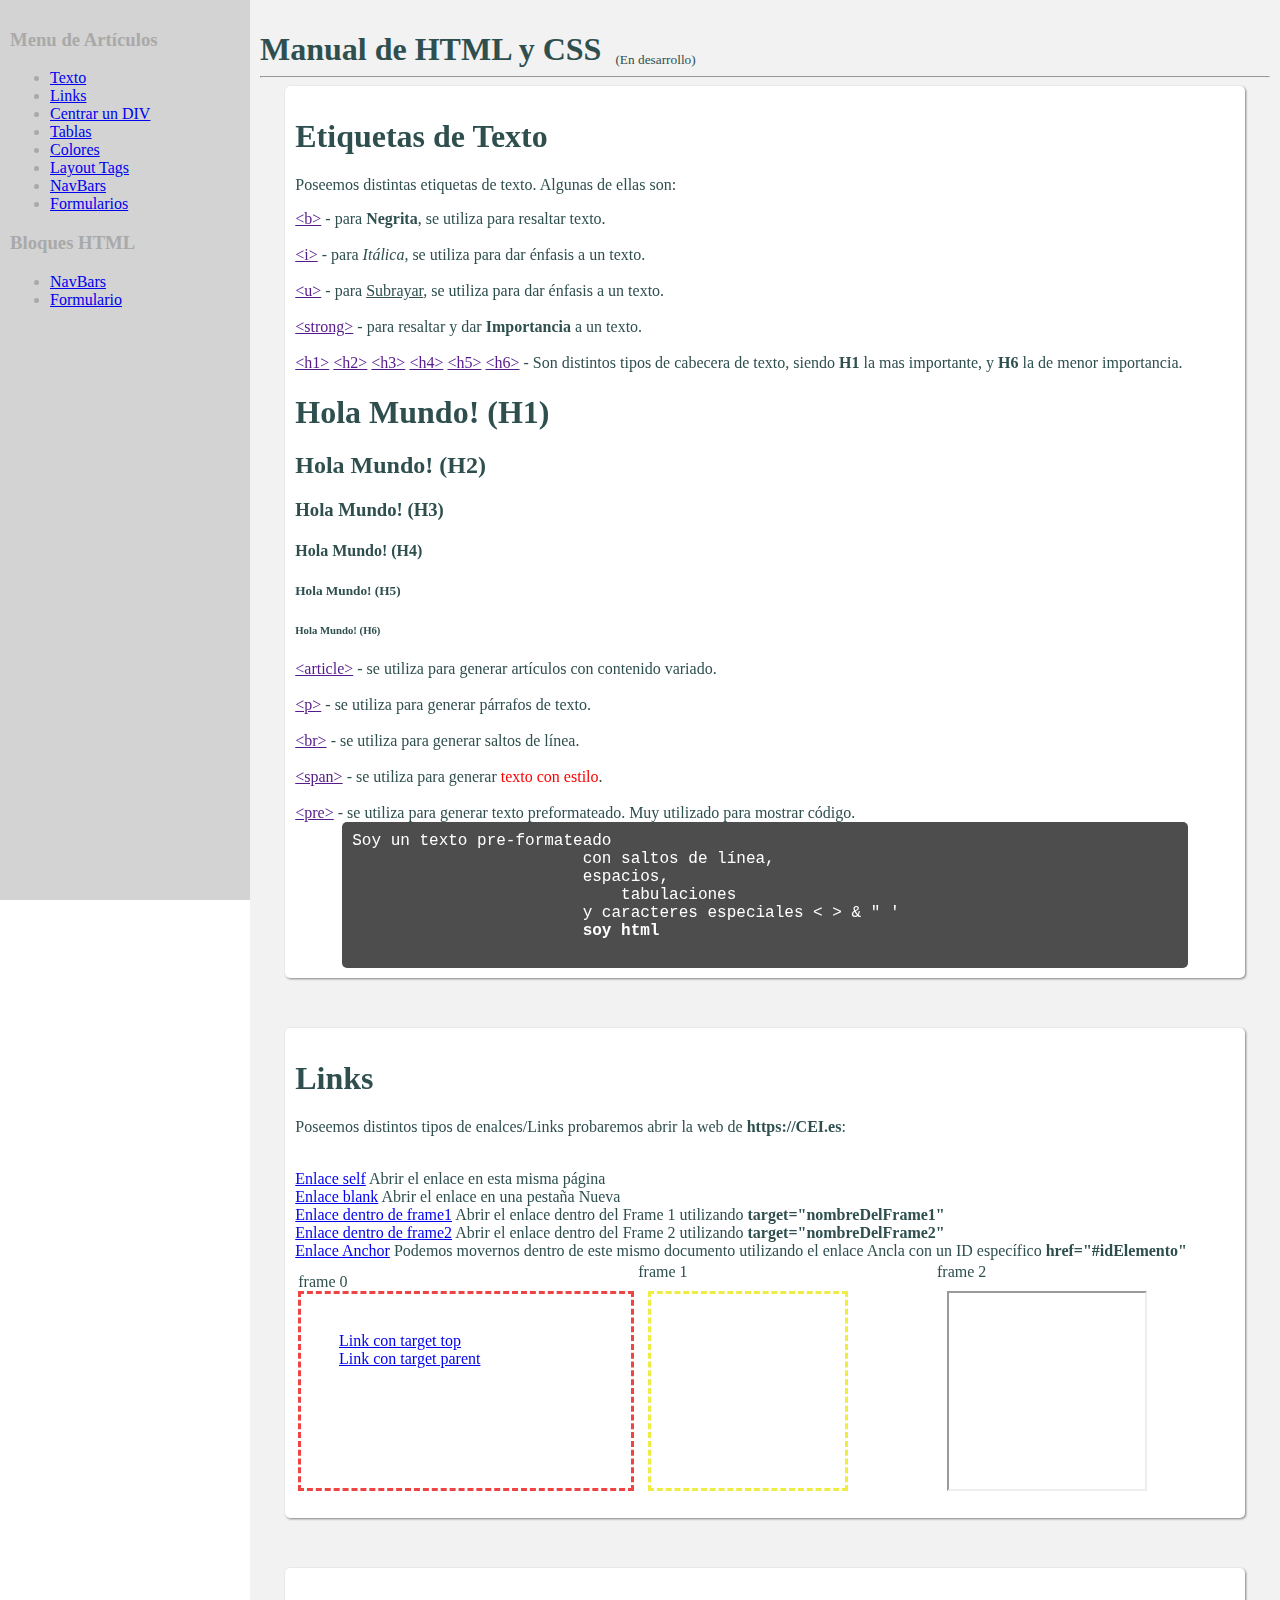
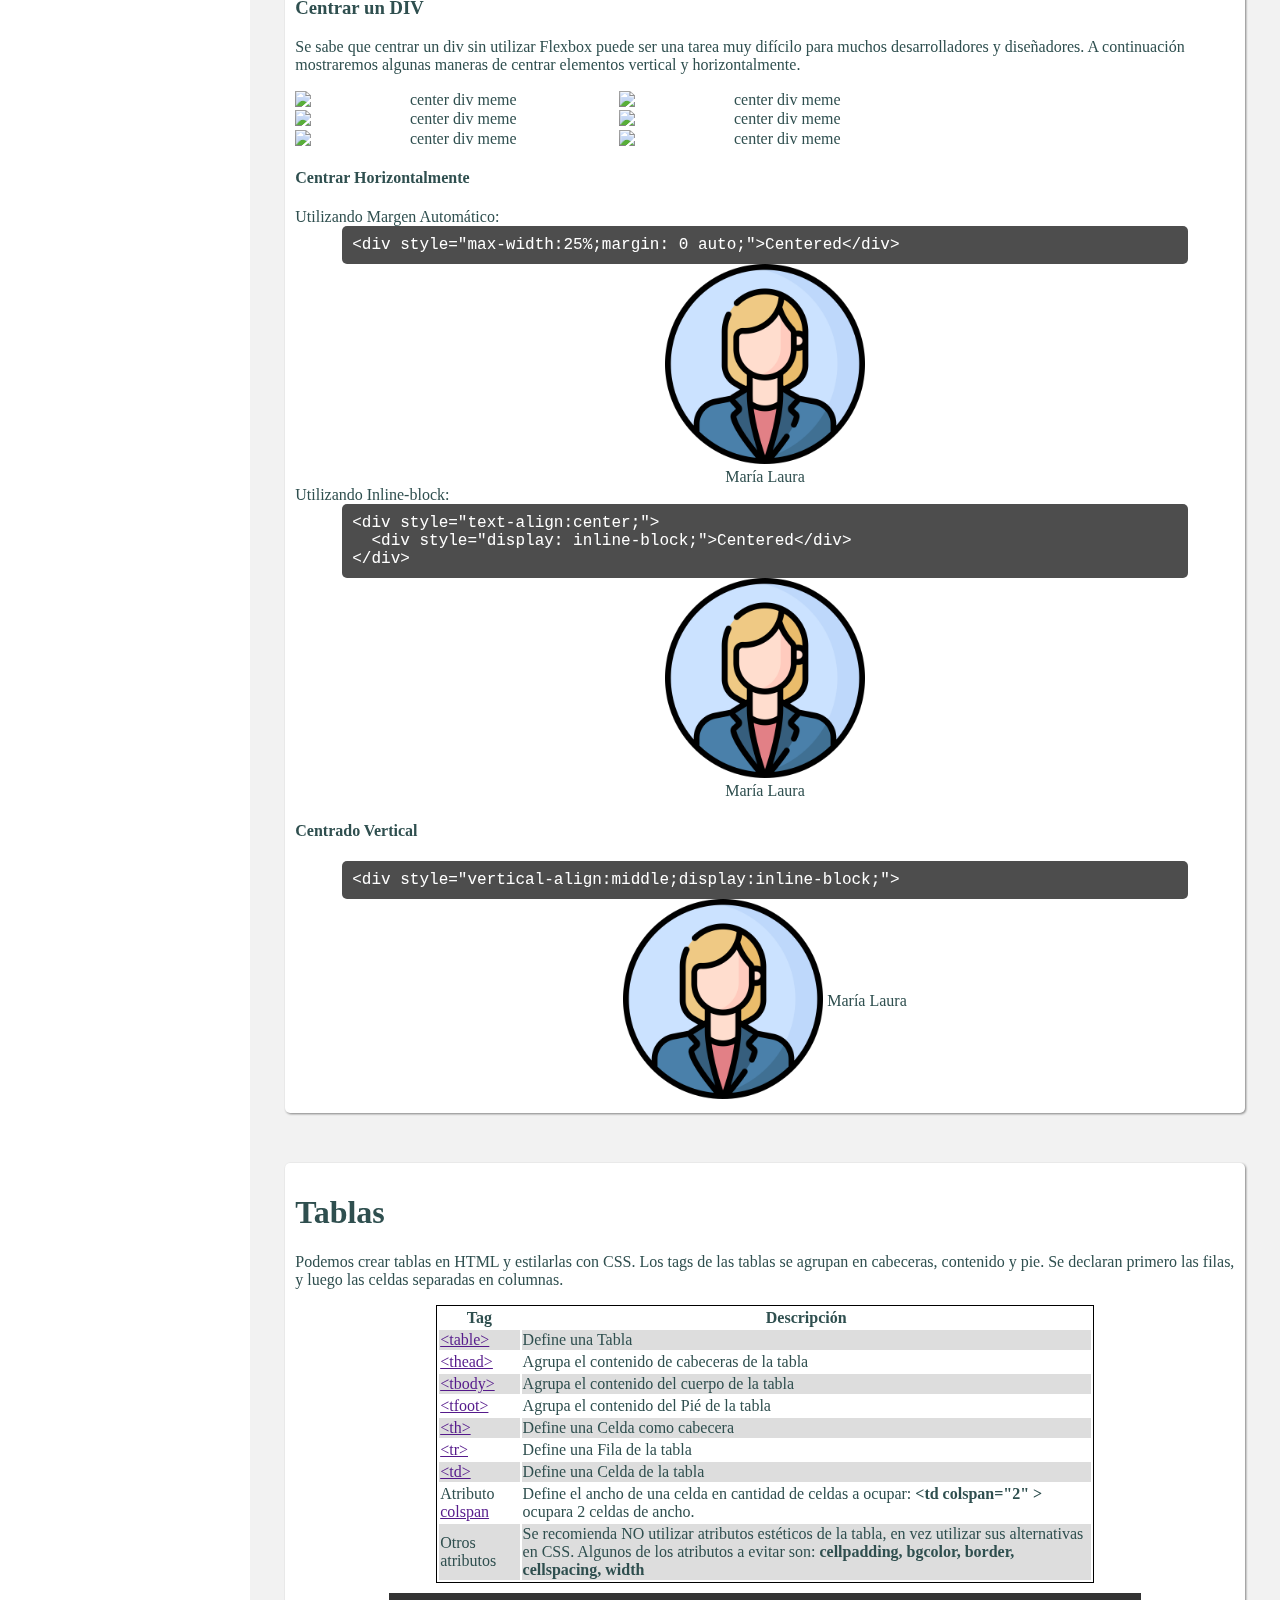
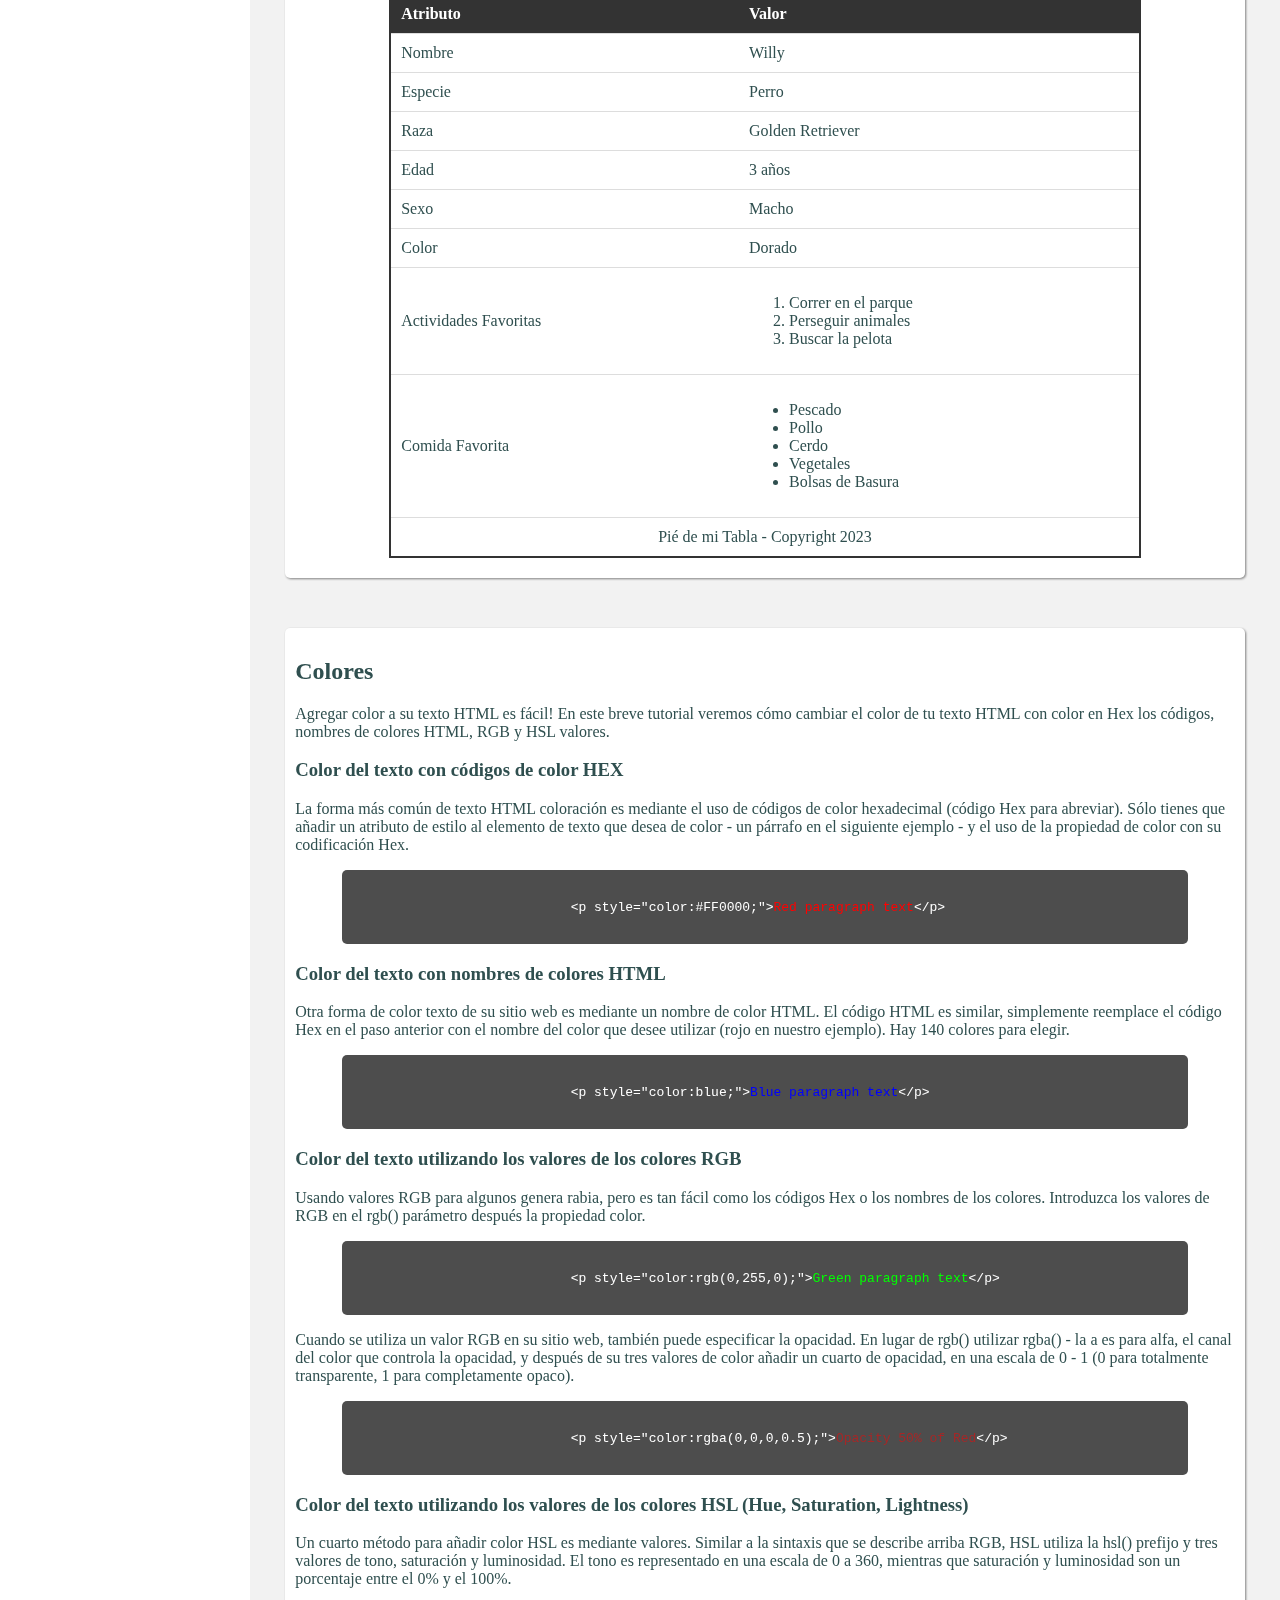
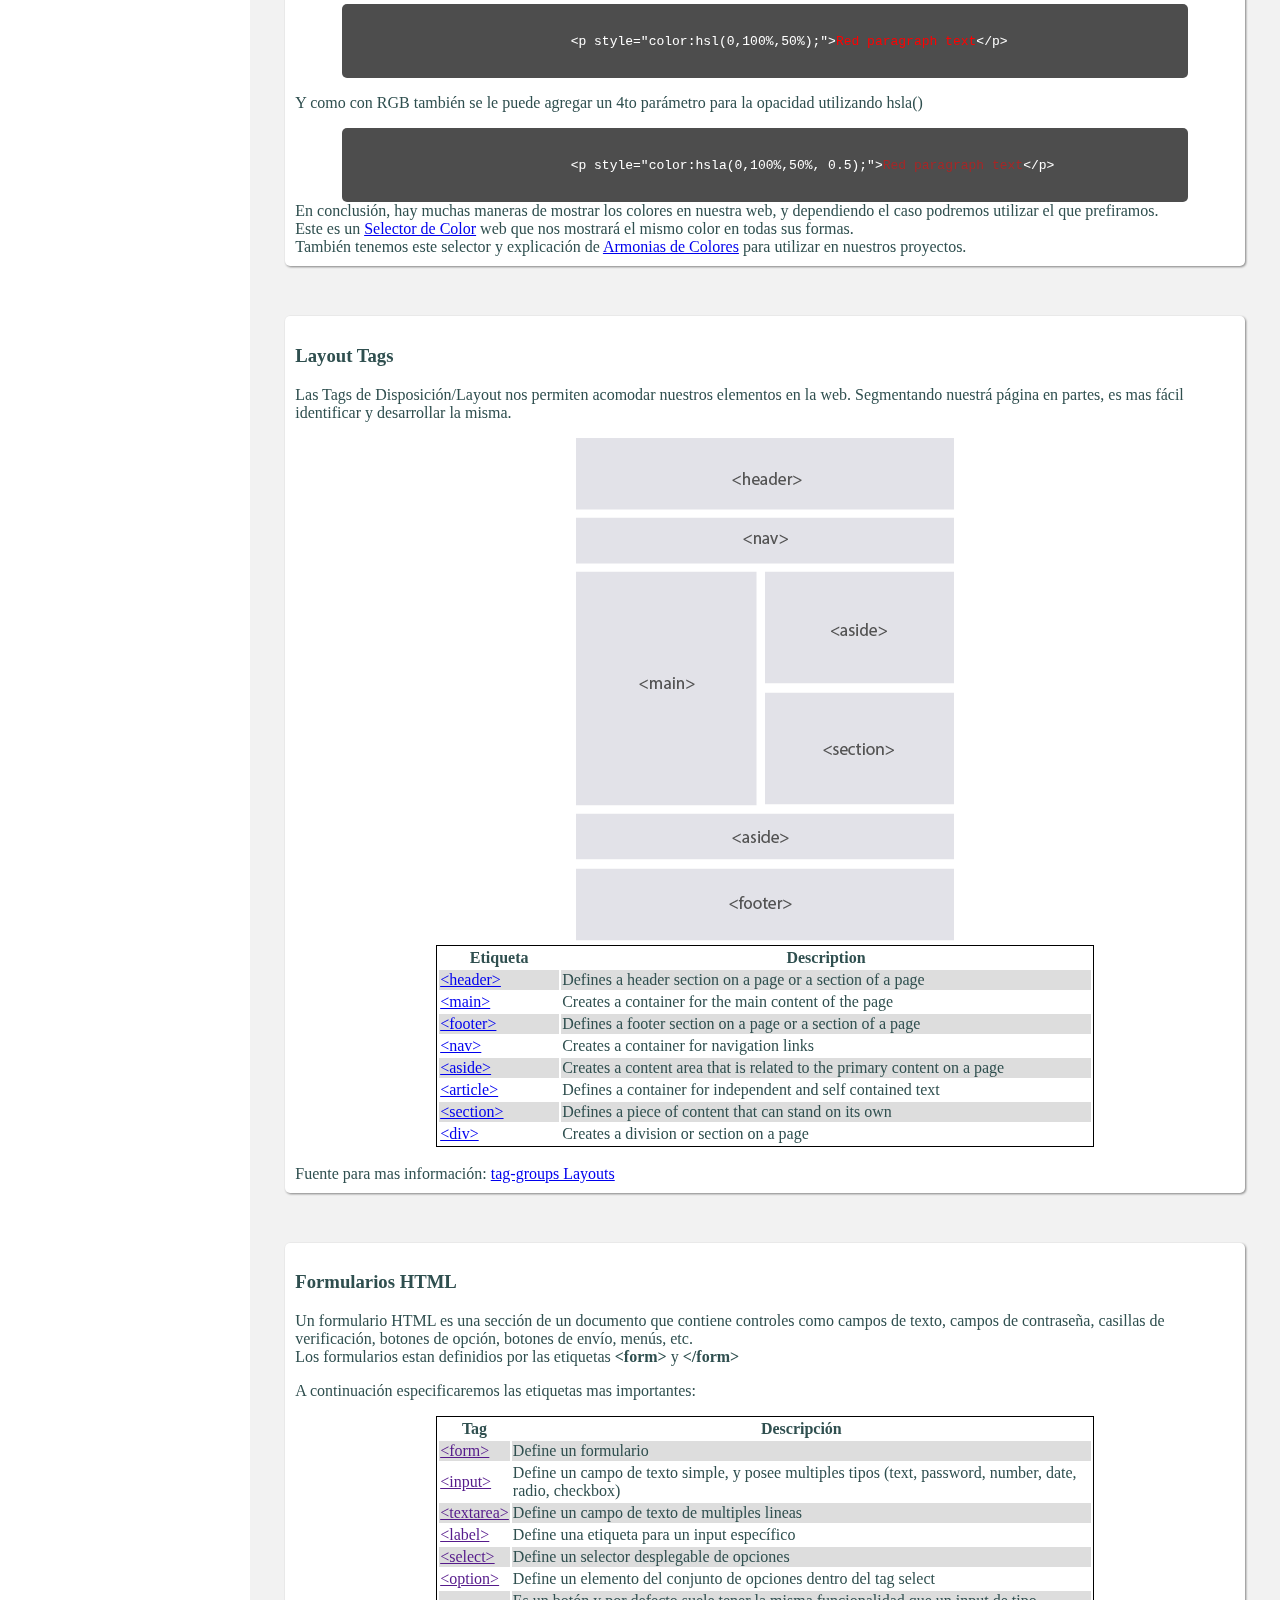
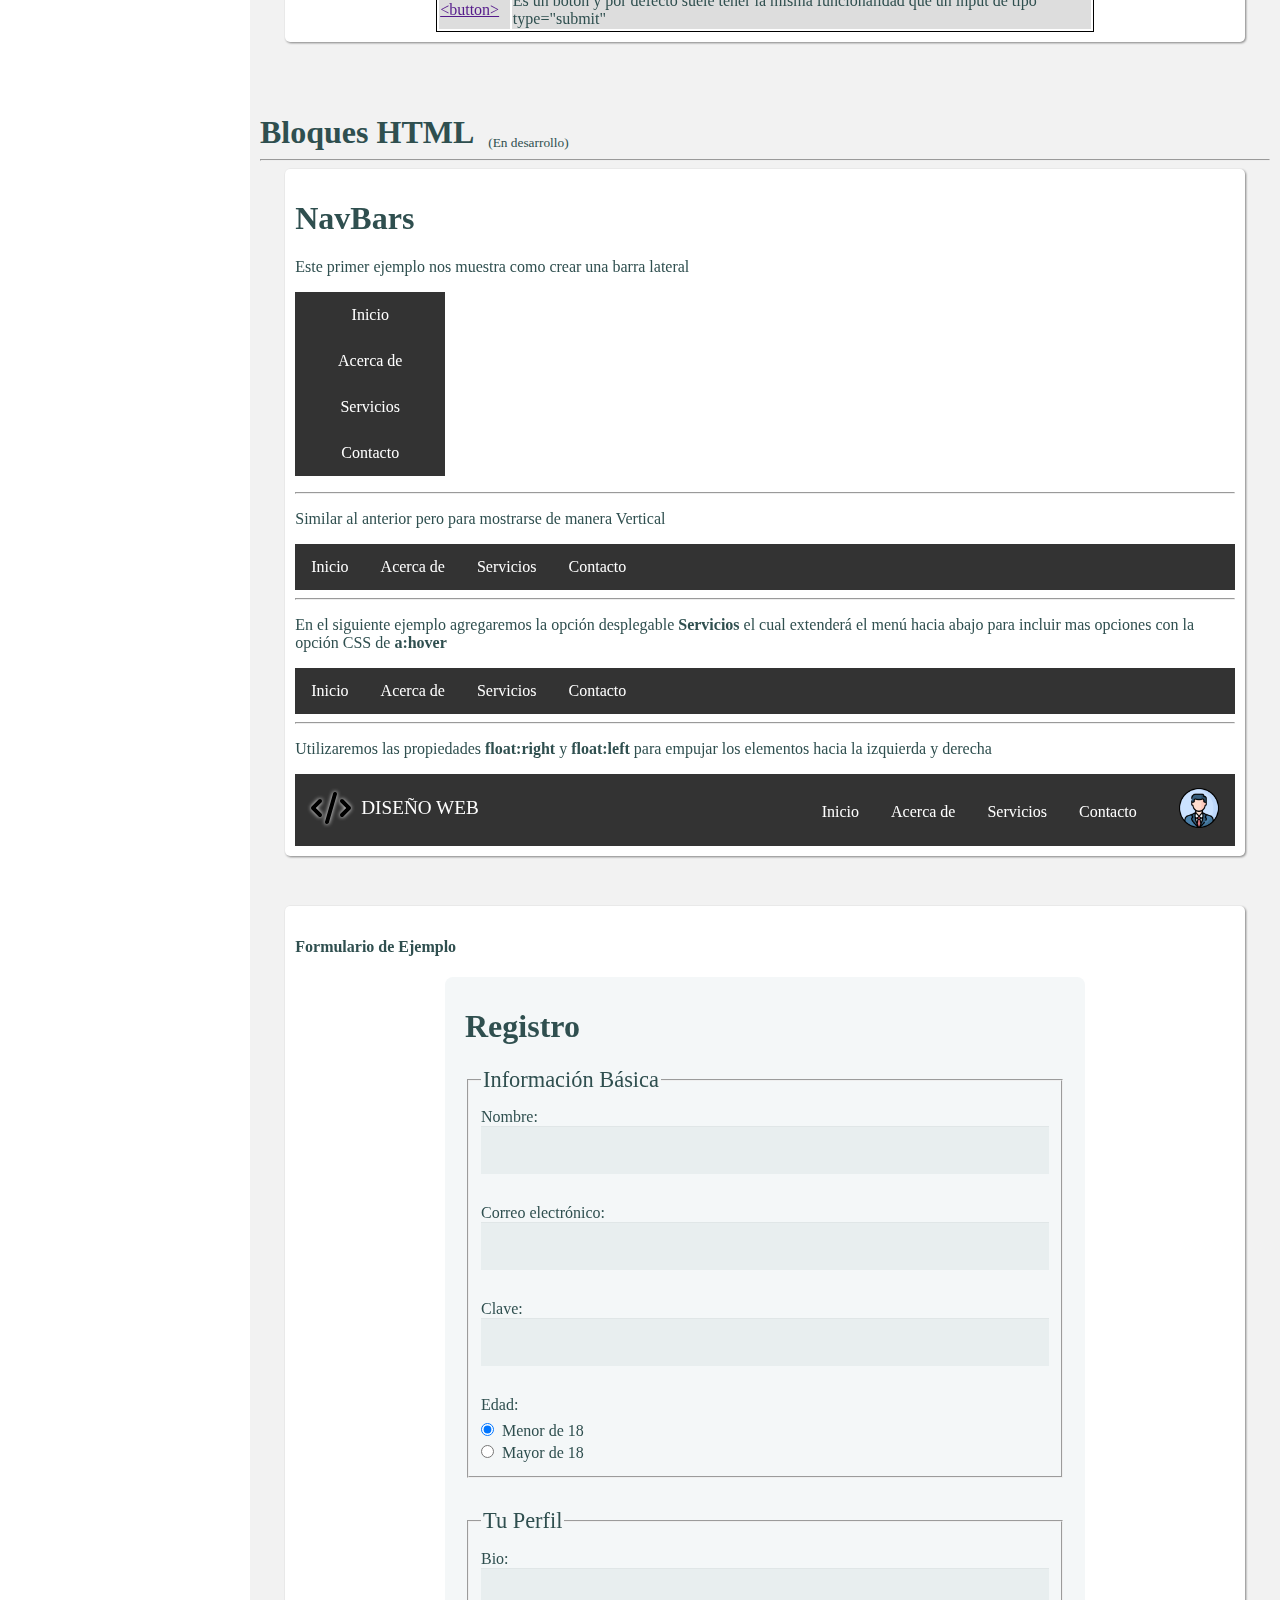
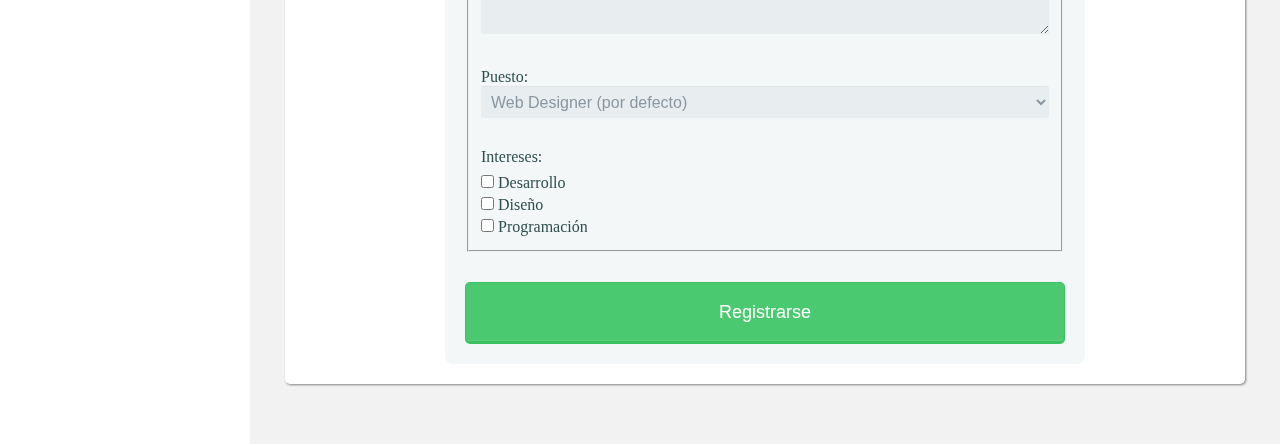
==== commit 0df753ff: "formularios" ====
--- a/index.html
+++ b/index.html
@@ -1,82 +1,93 @@
 <!DOCTYPE html>
 <html lang="en">
 
-    <head>
-        <meta charset="UTF-8">
-        <meta name="viewport" content="width=device-width, initial-scale=1.0">
-        <title>Manual Diseño Web</title>
-
-        <!-- Estilos generales del Manual -->
-        <link rel="stylesheet" href="css/styles.css">
-
-    </head>
-
-    <body>
-
-        <div id="miSitio">
-            <!-- sideBar / Menu -->
-            <div class="sidebar">
-                <h3>Menu de Artículos</h3>
-                <ul style="margin:0px;">
-                    <li><a href="#artTextos">Texto</a></li>
-                    <li><a href="#artLinks">Links</a></li>
-                    <li><a href="#artCenterDiv">Centrar un DIV</a></li>
-                    <li><a href="#artTablas">Tablas</a></li>
-                    <li><a href="#artColores">Colores</a></li>
-                    <li><a href="#artLayout">Layout Tags</a></li>
-                    <li><a href="#artNavbars">NavBars</a></li>
-                    <!--
+<head>
+    <meta charset="UTF-8">
+    <meta name="viewport" content="width=device-width, initial-scale=1.0">
+    <title>Manual Diseño Web</title>
+
+    <!-- Estilos generales del Manual -->
+    <link rel="stylesheet" href="css/styles.css">
+
+
+    <!-- librerias externas  -->
+    <!-- <link rel="stylesheet" href="https://cdnjs.cloudflare.com/ajax/libs/highlight.js/11.9.0/styles/default.min.css">
+        <script src="https://cdnjs.cloudflare.com/ajax/libs/highlight.js/11.9.0/highlight.min.js"></script> -->
+
+</head>
+
+<body>
+
+    <div id="miSitio">
+        <!-- sideBar / Menu -->
+        <div class="sidebar">
+            <h3>Menu de Artículos</h3>
+            <ul style="margin:0px;">
+                <li><a href="#artTextos">Texto</a></li>
+                <li><a href="#artLinks">Links</a></li>
+                <li><a href="#artCenterDiv">Centrar un DIV</a></li>
+                <li><a href="#artTablas">Tablas</a></li>
+                <li><a href="#artColores">Colores</a></li>
+                <li><a href="#artLayout">Layout Tags</a></li>
+                <li><a href="#artNavbars">NavBars</a></li>
+                <li><a href="#artFormularios">Formularios</a></li>
+
+                
+
+
+                <!--
                     <li><a href="#artSelectores">Selectores</a></li>
                     <li><a href="#artImages">Imágenes</a></li>
                     <li><a href="#fuentes">fuentes</a></li>
                     <li><a href="#codigo">Código</a></li> -->
-                </ul>
-
-                <h3>Bloques HTML</h3>
-                <ul style="margin:0px;">
-                    <li><a href="#artNavbars">NavBars</a></li>
-                </ul>
-
-            </div><!-- mind the gap of the space. 
+            </ul>
+
+            <h3>Bloques HTML</h3>
+            <ul style="margin:0px;">
+                <li><a href="#artNavbars">NavBars</a></li>
+                <li><a href="#artFormuEjemplo">Formulario</a></li>
+            </ul>
+
+        </div><!-- mind the gap of the space. 
                 
                 Contenido 
             -->
-            <div class="content">
-
-                <h1 style="vertical-align: bottom;display: inline-block; margin-bottom:0px;">Manual de HTML y CSS</h1>
-                <small style="margin-left: 10px; vertical-align: bottom;display: inline-block;">(En desarrollo)</small>
-                <hr>
-
-                <!-- Artículo de Textos -->
-                <article id="artTextos">
-                    <h1>Etiquetas de Texto</h1>
-                    Poseemos distintas etiquetas de texto. Algunas de ellas son:<br>
-                    <p>
-                        <a href="">&lt;b&gt;</a> - para <b>Negrita</b>, se utiliza para resaltar texto.<br><br>
-                        <a href="">&lt;i&gt;</a> - para <i>Itálica</i>, se utiliza para dar énfasis a un texto.<br><br>
-                        <a href="">&lt;u&gt;</a> - para <u>Subrayar</u>, se utiliza para dar énfasis a un texto.<br><br>
-                        <a href="">&lt;strong&gt;</a> - para resaltar y dar <strong>Importancia</strong> a un texto.<br><br>
-                        <a href="">&lt;h1&gt;</a> <a href="">&lt;h2&gt;</a> <a href="">&lt;h3&gt;</a> <a
-                            href="">&lt;h4&gt;</a> <a href="">&lt;h5&gt;</a> <a href="">&lt;h6&gt;</a> - Son distintos tipos
-                        de cabecera de texto, siendo <b>H1</b> la mas importante, y <b>H6</b> la de menor importancia.<br>
-                    </p>
-
-                    <h1>Hola Mundo! (H1)</h1>
-                    <h2>Hola Mundo! (H2)</h2>
-                    <h3>Hola Mundo! (H3)</h3>
-                    <h4>Hola Mundo! (H4)</h4>
-                    <h5>Hola Mundo! (H5)</h5>
-                    <h6>Hola Mundo! (H6)</h6>
-
-                    <a href="">&lt;article&gt;</a> - se utiliza para generar artículos con contenido variado.<br><br>
-                    <a href="">&lt;p&gt;</a> - se utiliza para generar párrafos de texto.<br><br>
-                    <a href="">&lt;br&gt;</a> - se utiliza para generar saltos de línea.<br><br>
-                    <a href="">&lt;span&gt;</a> - se utiliza para generar <span style="color:red;">texto con
-                        estilo</span>.<br><br>
-                    <a href="">&lt;pre&gt;</a> - se utiliza para generar texto preformateado. Muy utilizado para mostrar
-                    código.<br>
-
-                    <pre class="code">Soy un texto pre-formateado
+        <div class="content">
+
+            <h1 style="vertical-align: bottom;display: inline-block; margin-bottom:0px;">Manual de HTML y CSS</h1>
+            <small style="margin-left: 10px; vertical-align: bottom;display: inline-block;">(En desarrollo)</small>
+            <hr>
+
+            <!-- Artículo de Textos -->
+            <article id="artTextos">
+                <h1>Etiquetas de Texto</h1>
+                Poseemos distintas etiquetas de texto. Algunas de ellas son:<br>
+                <p>
+                    <a href="">&lt;b&gt;</a> - para <b>Negrita</b>, se utiliza para resaltar texto.<br><br>
+                    <a href="">&lt;i&gt;</a> - para <i>Itálica</i>, se utiliza para dar énfasis a un texto.<br><br>
+                    <a href="">&lt;u&gt;</a> - para <u>Subrayar</u>, se utiliza para dar énfasis a un texto.<br><br>
+                    <a href="">&lt;strong&gt;</a> - para resaltar y dar <strong>Importancia</strong> a un texto.<br><br>
+                    <a href="">&lt;h1&gt;</a> <a href="">&lt;h2&gt;</a> <a href="">&lt;h3&gt;</a> <a
+                        href="">&lt;h4&gt;</a> <a href="">&lt;h5&gt;</a> <a href="">&lt;h6&gt;</a> - Son distintos tipos
+                    de cabecera de texto, siendo <b>H1</b> la mas importante, y <b>H6</b> la de menor importancia.<br>
+                </p>
+
+                <h1>Hola Mundo! (H1)</h1>
+                <h2>Hola Mundo! (H2)</h2>
+                <h3>Hola Mundo! (H3)</h3>
+                <h4>Hola Mundo! (H4)</h4>
+                <h5>Hola Mundo! (H5)</h5>
+                <h6>Hola Mundo! (H6)</h6>
+
+                <a href="">&lt;article&gt;</a> - se utiliza para generar artículos con contenido variado.<br><br>
+                <a href="">&lt;p&gt;</a> - se utiliza para generar párrafos de texto.<br><br>
+                <a href="">&lt;br&gt;</a> - se utiliza para generar saltos de línea.<br><br>
+                <a href="">&lt;span&gt;</a> - se utiliza para generar <span style="color:red;">texto con
+                    estilo</span>.<br><br>
+                <a href="">&lt;pre&gt;</a> - se utiliza para generar texto preformateado. Muy utilizado para mostrar
+                código.<br>
+
+                <pre class="code">Soy un texto pre-formateado
                         con saltos de línea,
                         espacios,
                             tabulaciones
@@ -84,116 +95,116 @@
                         <b>soy html</b>
                     </pre>
 
-                </article>
-
-                <!-- Artículo de Links -->
-                <article id="artLinks">
-                    <h1>Links</h1>
-                    <p>Poseemos distintos tipos de enalces/Links probaremos abrir la web de <b>https://CEI.es</b>:</p><br>
-
-
-                    <a href="https://cei.es" target="_self" title="Cargar sitio web del CEI">Enlace self</a> Abrir el enlace
-                    en esta misma página<br>
-                    <a href="https://cei.es" target="_blank" title="Cargar sitio web del CEI">Enlace blank</a> Abrir el
-                    enlace en una pestaña Nueva<br>
-                    <a href="https://cei.es" target="_frame1" title="Cargar sitio web del CEI">Enlace dentro de frame1</a>
-                    Abrir el enlace dentro del Frame 1 utilizando <b>target="nombreDelFrame1"</b><br>
-                    <a href="https://cei.es" target="_frame2" title="Cargar sitio web del CEI">Enlace dentro de frame2</a>
-                    Abrir el enlace dentro del Frame 2 utilizando <b>target="nombreDelFrame2"</b><br>
-                    <a href="#artLinks" title="Utilizar un link a una sección propia de esta página">Enlace Anchor</a>
-                    Podemos movernos dentro de este mismo documento utilizando el enlace Ancla con un ID específico
-                    <b>href="#idElemento"</b><br>
-
-                    <table style="width:100%;">
-                        <tr>
-                            <td style="width:33%;">
-                                frame 0<br>
-                                <iframe src="" frameborder="0"
-                                    style="border:3px dashed #ef4444;height:200px;padding:30px 0 0 30px;"
-                                    srcdoc="<a target='_top' href='https://cei.es'>Link con target top</a><br><a target='_parent' href='https://cei.es'>Link con target parent</a>"></iframe>
-                            </td>
-                            <td style="width:33%;">
-                                frame 1<br>
-                                <iframe src="" name="_frame1" frameborder="1"
-                                    style="border:3px dashed #efec44; width:200px;height:200px; padding:10px; margin:10px;"></iframe>
-                            </td>
-                            <td style="width:33%;">
-                                frame 2<br>
-                                <iframe src="" name="_frame2" frameborder="1"
-                                    style="width:200px;height:200px; padding:10px; margin:10px;"></iframe>
-                            </td>
-                        </tr>
-                    </table>
-
-
-
-                </article>
-
-                <!-- Artículo de Center Div  -->
-                <article id="artCenterDiv">
-
-                    <h3>Centrar un DIV</h3>
-                    <p>Se sabe que centrar un div sin utilizar Flexbox puede ser una tarea muy difícilo para muchos
-                        desarrolladores y diseñadores. A continuación mostraremos algunas maneras de centrar elementos
-                        vertical y horizontalmente.</p>
-                    <img class="meme center-v center-h" src="https://pbs.twimg.com/media/EC7NlSNXsAEW4cw.jpg"
-                        alt="center div meme">
-                    <img class="meme center-v center-h"
-                        src="https://miro.medium.com/v2/resize:fit:651/1*rf4QAy4yYPdfuLsZ7NrHZA.jpeg" alt="center div meme">
-                    <img class="meme center-v center-h" src="https://pbs.twimg.com/media/ESvZjcOWoAICzn_.jpg"
-                        alt="center div meme">
-                    <img class="meme center-v center-h"
-                        src="https://miro.medium.com/v2/resize:fit:828/format:webp/1*Qd3B_lzhjVlhclb0tkWnTQ.jpeg"
-                        alt="center div meme">
-                    <img class="meme center-v center-h"
-                        src="https://programmerhumor.io/wp-content/uploads/2023/05/programmerhumor-io-databases-memes-backend-memes-1e883fa8146baf6.png"
-                        alt="center div meme">
-                    <img class="meme center-v center-h" src="https://i.imgur.com/Wy5c2Kb.jpg" alt="center div meme">
-
-
-
-                    <h4>Centrar Horizontalmente</h4>
-
-                    Utilizando Margen Automático:
-                    <pre
-                        class="code"><span class="">&lt;div style="max-width:25%;margin: 0 auto;"&gt;Centered&lt;/div&gt;</span></pre>
-
-                    <div style="max-width:25%;margin: 0 auto; text-align:center;">
-                        <img src="img/profile_female.png" alt="Foto de Perfil" style="width:200px;">
-                        <div>María Laura</div>
-                    </div>
-
-                    Utilizando Inline-block:
-                    <pre
-                        class="code"><span class="">&lt;div style="text-align:center;"&gt;<br>  &lt;div style="display: inline-block;"&gt;Centered&lt;/div&gt;<br>&lt;/div&gt;</span></pre>
-
-                    <div style="text-align:center;">
-                        <img src="img/profile_female.png" alt="Foto de Perfil" style="width:200px;">
-                        <div>María Laura</div>
-                    </div>
-
-                    <h4>Centrado Vertical</h4>
-                    <pre
-                        class="code"><span class="">&lt;div style="vertical-align:middle;display:inline-block;"&gt;</span></pre>
-
-                    <style>
-                        #artCenterDiv .meme {
-                            width: 25vw;
-                            max-height: 350px;
-                        }
-
-                        /* Centrado Vertical */
-                        #artCenterDiv .center-v {
-                            vertical-align: middle;
-                            display: inline-block;
-                        }
-
-                        /* Centrado Horizontal  */
-                        #artCenterDiv .center-h {
-                            text-align: center;
-                        }
-
-                        /*
+            </article>
+
+            <!-- Artículo de Links -->
+            <article id="artLinks">
+                <h1>Links</h1>
+                <p>Poseemos distintos tipos de enalces/Links probaremos abrir la web de <b>https://CEI.es</b>:</p><br>
+
+
+                <a href="https://cei.es" target="_self" title="Cargar sitio web del CEI">Enlace self</a> Abrir el enlace
+                en esta misma página<br>
+                <a href="https://cei.es" target="_blank" title="Cargar sitio web del CEI">Enlace blank</a> Abrir el
+                enlace en una pestaña Nueva<br>
+                <a href="https://cei.es" target="_frame1" title="Cargar sitio web del CEI">Enlace dentro de frame1</a>
+                Abrir el enlace dentro del Frame 1 utilizando <b>target="nombreDelFrame1"</b><br>
+                <a href="https://cei.es" target="_frame2" title="Cargar sitio web del CEI">Enlace dentro de frame2</a>
+                Abrir el enlace dentro del Frame 2 utilizando <b>target="nombreDelFrame2"</b><br>
+                <a href="#artLinks" title="Utilizar un link a una sección propia de esta página">Enlace Anchor</a>
+                Podemos movernos dentro de este mismo documento utilizando el enlace Ancla con un ID específico
+                <b>href="#idElemento"</b><br>
+
+                <table style="width:100%;">
+                    <tr>
+                        <td style="width:33%;">
+                            frame 0<br>
+                            <iframe src="" frameborder="0"
+                                style="border:3px dashed #ef4444;height:200px;padding:30px 0 0 30px;"
+                                srcdoc="<a target='_top' href='https://cei.es'>Link con target top</a><br><a target='_parent' href='https://cei.es'>Link con target parent</a>"></iframe>
+                        </td>
+                        <td style="width:33%;">
+                            frame 1<br>
+                            <iframe src="" name="_frame1" frameborder="1"
+                                style="border:3px dashed #efec44; width:200px;height:200px; padding:10px; margin:10px;"></iframe>
+                        </td>
+                        <td style="width:33%;">
+                            frame 2<br>
+                            <iframe src="" name="_frame2" frameborder="1"
+                                style="width:200px;height:200px; padding:10px; margin:10px;"></iframe>
+                        </td>
+                    </tr>
+                </table>
+
+
+
+            </article>
+
+            <!-- Artículo de Center Div  -->
+            <article id="artCenterDiv">
+
+                <h3>Centrar un DIV</h3>
+                <p>Se sabe que centrar un div sin utilizar Flexbox puede ser una tarea muy difícilo para muchos
+                    desarrolladores y diseñadores. A continuación mostraremos algunas maneras de centrar elementos
+                    vertical y horizontalmente.</p>
+                <img class="meme center-v center-h" src="https://pbs.twimg.com/media/EC7NlSNXsAEW4cw.jpg"
+                    alt="center div meme">
+                <img class="meme center-v center-h"
+                    src="https://miro.medium.com/v2/resize:fit:651/1*rf4QAy4yYPdfuLsZ7NrHZA.jpeg" alt="center div meme">
+                <img class="meme center-v center-h" src="https://pbs.twimg.com/media/ESvZjcOWoAICzn_.jpg"
+                    alt="center div meme">
+                <img class="meme center-v center-h"
+                    src="https://miro.medium.com/v2/resize:fit:828/format:webp/1*Qd3B_lzhjVlhclb0tkWnTQ.jpeg"
+                    alt="center div meme">
+                <img class="meme center-v center-h"
+                    src="https://programmerhumor.io/wp-content/uploads/2023/05/programmerhumor-io-databases-memes-backend-memes-1e883fa8146baf6.png"
+                    alt="center div meme">
+                <img class="meme center-v center-h" src="https://i.imgur.com/Wy5c2Kb.jpg" alt="center div meme">
+
+
+
+                <h4>Centrar Horizontalmente</h4>
+
+                Utilizando Margen Automático:
+                <pre
+                    class="code"><span class="">&lt;div style="max-width:25%;margin: 0 auto;"&gt;Centered&lt;/div&gt;</span></pre>
+
+                <div style="max-width:25%;margin: 0 auto; text-align:center;">
+                    <img src="img/profile_female.png" alt="Foto de Perfil" style="width:200px;">
+                    <div>María Laura</div>
+                </div>
+
+                Utilizando Inline-block:
+                <pre
+                    class="code"><span class="">&lt;div style="text-align:center;"&gt;<br>  &lt;div style="display: inline-block;"&gt;Centered&lt;/div&gt;<br>&lt;/div&gt;</span></pre>
+
+                <div style="text-align:center;">
+                    <img src="img/profile_female.png" alt="Foto de Perfil" style="width:200px;">
+                    <div>María Laura</div>
+                </div>
+
+                <h4>Centrado Vertical</h4>
+                <pre
+                    class="code"><span class="">&lt;div style="vertical-align:middle;display:inline-block;"&gt;</span></pre>
+
+                <style>
+                    #artCenterDiv .meme {
+                        width: 25vw;
+                        max-height: 350px;
+                    }
+
+                    /* Centrado Vertical */
+                    #artCenterDiv .center-v {
+                        vertical-align: middle;
+                        display: inline-block;
+                    }
+
+                    /* Centrado Horizontal  */
+                    #artCenterDiv .center-h {
+                        text-align: center;
+                    }
+
+                    /*
                         .all-center-rules {
                             /* Centrado horizontal  * /
                             text-align: center;
@@ -219,315 +230,407 @@
                             transform: translate(-50%, -50%);
                         }
                         */
-                    </style>
-
-                    <div class="center-h">
-                        <div class="center-v">
-                            <img src="img/profile_female.png" alt="Foto de Perfil" style="width:200px;">
-                        </div>
-                        <div class="center-v">María Laura</div>
+                </style>
+
+                <div class="center-h">
+                    <div class="center-v">
+                        <img src="img/profile_female.png" alt="Foto de Perfil" style="width:200px;">
                     </div>
-
-
-                </article>
-
-                <!-- Artículo de Tablas -->
-                <article id="artTablas">
-                    <style>
-                        #tablaMascotas {
-                            margin: 10px auto;
-                            border-collapse: collapse;
-                            /* quitar borde entre celdas */
-                            border: 2px solid #333;
-                            width: 80%;
-                        }
-
-                        #tablaMascotas th,
-                        #tablaMascotas td {
-                            padding: 10px;
-                            text-align: left;
-                            border-bottom: 1px solid #ddd;
-                        }
-
-                        #tablaMascotas th {
-                            background-color: #333;
-                            color: #fff;
-                        }
-                    </style>
-
-                    <h1>Tablas</h1>
-                    <p>Podemos crear tablas en HTML y estilarlas con CSS. Los tags de las tablas se agrupan en cabeceras,
-                        contenido y pie. Se declaran primero las filas, y luego las celdas separadas en columnas.</p>
-
-
-                    <style>
-                        #tablaProps tr:nth-child(even) {
-                            background: #ddd
-                        }
-
-                        #tablaProps tr:nth-child(odd) {
-                            background: #fff
-                        }
-                    </style>
-                    <table id="tablaProps" style="border: 1px solid black; margin: auto; width: 70%;">
-                        <tbody>
-                            <tr>
-                                <th>Tag</th>
-                                <th>Descripción</th>
-                            </tr>
-                            <tr>
-                                <td><a href="">&lt;table&gt;</a></td>
-                                <td>Define una Tabla</td>
-                            </tr>
-                            <tr>
-                                <td><a href="">&lt;thead&gt;</a></td>
-                                <td>Agrupa el contenido de cabeceras de la tabla</td>
-                            </tr>
-                            <tr>
-                                <td><a href="">&lt;tbody&gt;</a></td>
-                                <td>Agrupa el contenido del cuerpo de la tabla</td>
-                            </tr>
-                            <tr>
-                                <td><a href="">&lt;tfoot&gt;</a></td>
-                                <td>Agrupa el contenido del Pié de la tabla</td>
-                            </tr>
-                            <tr>
-                                <td><a href="">&lt;th&gt;</a></td>
-                                <td>Define una Celda como cabecera</td>
-                            </tr>
-                            <tr>
-                                <td><a href="">&lt;tr&gt;</a></td>
-                                <td>Define una Fila de la tabla</td>
-                            </tr>
-                            <tr>
-                                <td><a href="">&lt;td&gt;</a></td>
-                                <td>Define una Celda de la tabla</td>
-                            </tr>
-                            <tr>
-                                <td>Atributo <a href="">colspan</a></td>
-                                <td>Define el ancho de una celda en cantidad de celdas a ocupar: <b>&lt;td colspan="2"
-                                        &gt;</b> ocupara 2 celdas de ancho.</td>
-                            </tr>
-                            <tr>
-                                <td>Otros atributos</td>
-                                <td>Se recomienda NO utilizar atributos estéticos de la tabla, en vez utilizar sus
-                                    alternativas en CSS. Algunos de los atributos a evitar son: <b>cellpadding, bgcolor,
-                                        border, cellspacing, width</b></td>
-                            </tr>
-                        </tbody>
-                    </table>
-
-                    <table id="tablaMascotas">
-                        <thead>
-                            <tr>
-                                <th>Atributo</th>
-                                <th>Valor</th>
-                            </tr>
-                        </thead>
-                        <tbody>
-                            <tr>
-                                <td>Nombre</td>
-                                <td>Willy</td>
-                            </tr>
-                            <tr>
-                                <td>Especie</td>
-                                <td>Perro</td>
-                            </tr>
-                            <tr>
-                                <td>Raza</td>
-                                <td>Golden Retriever</td>
-                            </tr>
-                            <tr>
-                                <td>Edad</td>
-                                <td>3 años</td>
-                            </tr>
-                            <tr>
-                                <td>Sexo</td>
-                                <td>Macho</td>
-                            </tr>
-                            <tr>
-                                <td>Color</td>
-                                <td>Dorado</td>
-                            </tr>
-                            <tr>
-                                <td>Actividades Favoritas</td>
-                                <td>
-                                    <ol>
-                                        <li>Correr en el parque</li>
-                                        <li>Perseguir animales</li>
-                                        <li>Buscar la pelota</li>
-                                    </ol>
-                                </td>
-                            </tr>
-                            <tr>
-                                <td>Comida Favorita</td>
-                                <td>
-                                    <ul>
-                                        <li>Pescado</li>
-                                        <li>Pollo</li>
-                                        <li>Cerdo</li>
-                                        <li>Vegetales</li>
-                                        <li>Bolsas de Basura</li>
-                                    </ul>
-                                </td>
-                            </tr>
-                        </tbody>
-                        <tfoot>
-                            <tr>
-                                <td colspan="2" style="text-align:center;">Pié de mi Tabla - Copyright 2023</td>
-                            </tr>
-                        </tfoot>
-                    </table>
-
-                </article>
-
-                <!-- Artículo de Layout -->
-                <article id="artLayout">
-
-                    <h3>Layout Tags</h3>
-                    <p>Las Tags de Disposición/Layout nos permiten acomodar nuestros elementos en la web. Segmentando
-                        nuestrá página en partes, es mas fácil identificar y desarrollar la misma.</p>
-
-                    <div style="text-align:center;">
-                        <img src="img/layout.png" alt="">
-                    </div>
-
-                    <style>
-                        #tablaLayout tr:nth-child(even) {
-                            background: #ddd
-                        }
-
-                        #tablaLayout tr:nth-child(odd) {
-                            background: #fff
-                        }
-                    </style>
-                    <table id="tablaLayout" style="border: 1px solid black; margin: auto; width: 70%;">
-                        <tbody>
-                            <tr class="bg-light">
-                                <th style="width:120px">Etiqueta</th>
-                                <th style="">Description</th>
-                            </tr>
-                            <tr>
-                                <td><a class="code-link" href="#">&lt;header&gt;</a></td>
-                                <td>Defines a header section on a page or a section of a page</td>
-                            </tr>
-                            <tr>
-                                <td><a class="code-link" href="#">&lt;main&gt;</a></td>
-                                <td>Creates a container for the main content of the page</td>
-                            </tr>
-                            <tr>
-                                <td><a class="code-link" href="#">&lt;footer&gt;</a></td>
-                                <td>Defines a footer section on a page or a section of a page</td>
-                            </tr>
-                            <tr>
-                                <td><a class="code-link" href="#">&lt;nav&gt;</a></td>
-                                <td>Creates a container for navigation links</td>
-                            </tr>
-                            <tr>
-                                <td><a class="code-link" href="#">&lt;aside&gt;</a></td>
-                                <td>Creates a content area that is related to the primary content on a page</td>
-                            </tr>
-                            <tr>
-                                <td><a class="code-link" href="#">&lt;article&gt;</a></td>
-                                <td>Defines a container for independent and self contained text</td>
-                            </tr>
-                            <tr>
-                                <td><a class="code-link" href="#">&lt;section&gt;</a></td>
-                                <td>Defines a piece of content that can stand on its own</td>
-                            </tr>
-                            <tr>
-                                <td><a class="code-link" href="#">&lt;div&gt;</a></td>
-                                <td>Creates a division or section on a page</td>
-                            </tr>
-                        </tbody>
-                    </table>
-
-                    <br>
-                    Fuente para mas información: <a href="https://www.dofactory.com/html/tag-groups/layout">tag-groups
-                        Layouts</a>
-
-                </article>
-
-                <!-- Artículo de Colores -->
-                <article id="artColores">
-                    <h2>Colores</h2>
-                    <p>Agregar color a su texto HTML es fácil! En este breve tutorial veremos cómo cambiar el color de tu
-                        texto HTML con color en Hex los códigos, nombres de colores HTML, RGB y HSL valores.</p>
-
-                    <h3>Color del texto con códigos de color HEX</h3>
-                    <p>La forma más común de texto HTML coloración es mediante el uso de códigos de color hexadecimal
-                        (código Hex para abreviar). Sólo tienes que añadir un atributo de estilo al elemento de texto que
-                        desea de color - un párrafo en el siguiente ejemplo - y el uso de la propiedad de color con su
-                        codificación Hex.</p>
-                    <!-- Método viejo de mostrar código, no se puede hacer mix de html + texto.
+                    <div class="center-v">María Laura</div>
+                </div>
+
+
+            </article>
+
+            <!-- Artículo de Tablas -->
+            <article id="artTablas">
+                <style>
+                    #tablaMascotas {
+                        margin: 10px auto;
+                        border-collapse: collapse;
+                        /* quitar borde entre celdas */
+                        border: 2px solid #333;
+                        width: 80%;
+                    }
+
+                    #tablaMascotas th,
+                    #tablaMascotas td {
+                        padding: 10px;
+                        text-align: left;
+                        border-bottom: 1px solid #ddd;
+                    }
+
+                    #tablaMascotas th {
+                        background-color: #333;
+                        color: #fff;
+                    }
+                </style>
+
+                <h1>Tablas</h1>
+                <p>Podemos crear tablas en HTML y estilarlas con CSS. Los tags de las tablas se agrupan en cabeceras,
+                    contenido y pie. Se declaran primero las filas, y luego las celdas separadas en columnas.</p>
+
+
+                <style>
+                    #tablaProps tr:nth-child(even) {
+                        background: #ddd
+                    }
+
+                    #tablaProps tr:nth-child(odd) {
+                        background: #fff
+                    }
+                </style>
+                <table id="tablaProps" style="border: 1px solid black; margin: auto; width: 70%;">
+                    <tbody>
+                        <tr>
+                            <th>Tag</th>
+                            <th>Descripción</th>
+                        </tr>
+                        <tr>
+                            <td><a href="">&lt;table&gt;</a></td>
+                            <td>Define una Tabla</td>
+                        </tr>
+                        <tr>
+                            <td><a href="">&lt;thead&gt;</a></td>
+                            <td>Agrupa el contenido de cabeceras de la tabla</td>
+                        </tr>
+                        <tr>
+                            <td><a href="">&lt;tbody&gt;</a></td>
+                            <td>Agrupa el contenido del cuerpo de la tabla</td>
+                        </tr>
+                        <tr>
+                            <td><a href="">&lt;tfoot&gt;</a></td>
+                            <td>Agrupa el contenido del Pié de la tabla</td>
+                        </tr>
+                        <tr>
+                            <td><a href="">&lt;th&gt;</a></td>
+                            <td>Define una Celda como cabecera</td>
+                        </tr>
+                        <tr>
+                            <td><a href="">&lt;tr&gt;</a></td>
+                            <td>Define una Fila de la tabla</td>
+                        </tr>
+                        <tr>
+                            <td><a href="">&lt;td&gt;</a></td>
+                            <td>Define una Celda de la tabla</td>
+                        </tr>
+                        <tr>
+                            <td>Atributo <a href="">colspan</a></td>
+                            <td>Define el ancho de una celda en cantidad de celdas a ocupar: <b>&lt;td colspan="2"
+                                    &gt;</b> ocupara 2 celdas de ancho.</td>
+                        </tr>
+                        <tr>
+                            <td>Otros atributos</td>
+                            <td>Se recomienda NO utilizar atributos estéticos de la tabla, en vez utilizar sus
+                                alternativas en CSS. Algunos de los atributos a evitar son: <b>cellpadding, bgcolor,
+                                    border, cellspacing, width</b></td>
+                        </tr>
+                    </tbody>
+                </table>
+
+                <table id="tablaMascotas">
+                    <thead>
+                        <tr>
+                            <th>Atributo</th>
+                            <th>Valor</th>
+                        </tr>
+                    </thead>
+                    <tbody>
+                        <tr>
+                            <td>Nombre</td>
+                            <td>Willy</td>
+                        </tr>
+                        <tr>
+                            <td>Especie</td>
+                            <td>Perro</td>
+                        </tr>
+                        <tr>
+                            <td>Raza</td>
+                            <td>Golden Retriever</td>
+                        </tr>
+                        <tr>
+                            <td>Edad</td>
+                            <td>3 años</td>
+                        </tr>
+                        <tr>
+                            <td>Sexo</td>
+                            <td>Macho</td>
+                        </tr>
+                        <tr>
+                            <td>Color</td>
+                            <td>Dorado</td>
+                        </tr>
+                        <tr>
+                            <td>Actividades Favoritas</td>
+                            <td>
+                                <ol>
+                                    <li>Correr en el parque</li>
+                                    <li>Perseguir animales</li>
+                                    <li>Buscar la pelota</li>
+                                </ol>
+                            </td>
+                        </tr>
+                        <tr>
+                            <td>Comida Favorita</td>
+                            <td>
+                                <ul>
+                                    <li>Pescado</li>
+                                    <li>Pollo</li>
+                                    <li>Cerdo</li>
+                                    <li>Vegetales</li>
+                                    <li>Bolsas de Basura</li>
+                                </ul>
+                            </td>
+                        </tr>
+                    </tbody>
+                    <tfoot>
+                        <tr>
+                            <td colspan="2" style="text-align:center;">Pié de mi Tabla - Copyright 2023</td>
+                        </tr>
+                    </tfoot>
+                </table>
+
+            </article>
+
+            <!-- Artículo de Colores -->
+            <article id="artColores">
+                <h2>Colores</h2>
+                <p>Agregar color a su texto HTML es fácil! En este breve tutorial veremos cómo cambiar el color de tu
+                    texto HTML con color en Hex los códigos, nombres de colores HTML, RGB y HSL valores.</p>
+
+                <h3>Color del texto con códigos de color HEX</h3>
+                <p>La forma más común de texto HTML coloración es mediante el uso de códigos de color hexadecimal
+                    (código Hex para abreviar). Sólo tienes que añadir un atributo de estilo al elemento de texto que
+                    desea de color - un párrafo en el siguiente ejemplo - y el uso de la propiedad de color con su
+                    codificación Hex.</p>
+                <!-- Método viejo de mostrar código, no se puede hacer mix de html + texto.
                     
                     <xmp>
                         <p style="color:#FF0000";>Red paragraph text</p>
                     </xmp> -->
 
-                    <pre class="code">
+                <pre class="code">
                         <code>
                             &lt;p style="color:#FF0000;"&gt;<span style="color: #ff0000">Red paragraph text</span>&lt;/p&gt;</code>
                     </pre>
 
-                    <h3>Color del texto con nombres de colores HTML</h3>
-                    <p>Otra forma de color texto de su sitio web es mediante un nombre de color HTML. El código HTML es
-                        similar, simplemente reemplace el código Hex en el paso anterior con el nombre del color que desee
-                        utilizar (rojo en nuestro ejemplo). Hay 140 colores para elegir.</p>
-
-                    <pre class="code">
+                <h3>Color del texto con nombres de colores HTML</h3>
+                <p>Otra forma de color texto de su sitio web es mediante un nombre de color HTML. El código HTML es
+                    similar, simplemente reemplace el código Hex en el paso anterior con el nombre del color que desee
+                    utilizar (rojo en nuestro ejemplo). Hay 140 colores para elegir.</p>
+
+                <pre class="code">
                         <code>
                             &lt;p style="color:blue;"&gt;<span style="color: blue">Blue paragraph text</span>&lt;/p&gt;</code>
                     </pre>
 
-                    <h3>Color del texto utilizando los valores de los colores RGB</h3>
-                    <p>Usando valores RGB para algunos genera rabia, pero es tan fácil como los códigos Hex o los nombres de
-                        los colores. Introduzca los valores de RGB en el rgb() parámetro después la propiedad color.</p>
-
-                    <pre class="code">
+                <h3>Color del texto utilizando los valores de los colores RGB</h3>
+                <p>Usando valores RGB para algunos genera rabia, pero es tan fácil como los códigos Hex o los nombres de
+                    los colores. Introduzca los valores de RGB en el rgb() parámetro después la propiedad color.</p>
+
+                <pre class="code">
                         <code>
                             &lt;p style="color:rgb(0,255,0);"&gt;<span style="color: rgb(0,255,0)">Green paragraph text</span>&lt;/p&gt;</code>
                     </pre>
 
-                    <p>Cuando se utiliza un valor RGB en su sitio web, también puede especificar la opacidad. En lugar de
-                        rgb() utilizar rgba() - la a es para alfa, el canal del color que controla la opacidad, y después de
-                        su tres valores de color añadir un cuarto de opacidad, en una escala de 0 - 1 (0 para totalmente
-                        transparente, 1 para completamente opaco).</p>
-                    <pre class="code">
+                <p>Cuando se utiliza un valor RGB en su sitio web, también puede especificar la opacidad. En lugar de
+                    rgb() utilizar rgba() - la a es para alfa, el canal del color que controla la opacidad, y después de
+                    su tres valores de color añadir un cuarto de opacidad, en una escala de 0 - 1 (0 para totalmente
+                    transparente, 1 para completamente opaco).</p>
+                <pre class="code">
                         <code>
                             &lt;p style="color:rgba(0,0,0,0.5);"&gt;<span style="color: rgba(255,0,0, 0.5)">Opacity 50% of Red</span>&lt;/p&gt;</code>
                     </pre>
 
-                    <h3>Color del texto utilizando los valores de los colores HSL (Hue, Saturation, Lightness)</h3>
-                    <p>Un cuarto método para añadir color HSL es mediante valores. Similar a la sintaxis que se describe
-                        arriba RGB, HSL utiliza la hsl() prefijo y tres valores de tono, saturación y luminosidad. El tono
-                        es representado en una escala de 0 a 360, mientras que saturación y luminosidad son un porcentaje
-                        entre el 0% y el 100%.</p>
-
-                    <pre class="code">
+                <h3>Color del texto utilizando los valores de los colores HSL (Hue, Saturation, Lightness)</h3>
+                <p>Un cuarto método para añadir color HSL es mediante valores. Similar a la sintaxis que se describe
+                    arriba RGB, HSL utiliza la hsl() prefijo y tres valores de tono, saturación y luminosidad. El tono
+                    es representado en una escala de 0 a 360, mientras que saturación y luminosidad son un porcentaje
+                    entre el 0% y el 100%.</p>
+
+                <pre class="code">
                         <code>
                             &lt;p style="color:hsl(0,100%,50%);"&gt;<span style="color:hsl(0,100%,50%);">Red paragraph text</span>&lt;/p&gt;</code>
                     </pre>
 
-                    <p>Y como con RGB también se le puede agregar un 4to parámetro para la opacidad utilizando hsla()</p>
-                    <pre class="code">
+                <p>Y como con RGB también se le puede agregar un 4to parámetro para la opacidad utilizando hsla()</p>
+                <pre class="code">
                         <code>
                             &lt;p style="color:hsla(0,100%,50%, 0.5);"&gt;<span style="color:hsla(0,100%,50%, 0.5);">Red paragraph text</span>&lt;/p&gt;</code>
                     </pre>
 
-                    En conclusión, hay muchas maneras de mostrar los colores en nuestra web, y dependiendo el caso podremos
-                    utilizar el que prefiramos.<br>
-                    Este es un <a href="https://htmlcolorcodes.com/es/" title="Selector de Color" target="_blank">Selector
-                        de Color</a> web que nos mostrará el mismo color en todas sus formas. <br>
-                    También tenemos este selector y explicación de <a
-                        href="https://htmlcolorcodes.com/es/selector-de-color/" title="Selector de colores complementarios"
-                        target="_blank">Armonias de Colores</a> para utilizar en nuestros proyectos.
-
-                </article>
-
-
-                <!-- Selectores -->
-                <!-- <article id="artSelectores">
+                En conclusión, hay muchas maneras de mostrar los colores en nuestra web, y dependiendo el caso podremos
+                utilizar el que prefiramos.<br>
+                Este es un <a href="https://htmlcolorcodes.com/es/" title="Selector de Color" target="_blank">Selector
+                    de Color</a> web que nos mostrará el mismo color en todas sus formas. <br>
+                También tenemos este selector y explicación de <a
+                    href="https://htmlcolorcodes.com/es/selector-de-color/" title="Selector de colores complementarios"
+                    target="_blank">Armonias de Colores</a> para utilizar en nuestros proyectos.
+
+            </article>
+
+            <!-- Artículo de Layout -->
+            <article id="artLayout">
+
+                <h3>Layout Tags</h3>
+                <p>Las Tags de Disposición/Layout nos permiten acomodar nuestros elementos en la web. Segmentando
+                    nuestrá página en partes, es mas fácil identificar y desarrollar la misma.</p>
+
+                <div style="text-align:center;">
+                    <img src="img/layout.png" alt="">
+                </div>
+
+                <style>
+                    #tablaLayout tr:nth-child(even) {
+                        background: #ddd
+                    }
+
+                    #tablaLayout tr:nth-child(odd) {
+                        background: #fff
+                    }
+                </style>
+                <table id="tablaLayout" style="border: 1px solid black; margin: auto; width: 70%;">
+                    <tbody>
+                        <tr class="bg-light">
+                            <th style="width:120px">Etiqueta</th>
+                            <th style="">Description</th>
+                        </tr>
+                        <tr>
+                            <td><a class="code-link" href="#">&lt;header&gt;</a></td>
+                            <td>Defines a header section on a page or a section of a page</td>
+                        </tr>
+                        <tr>
+                            <td><a class="code-link" href="#">&lt;main&gt;</a></td>
+                            <td>Creates a container for the main content of the page</td>
+                        </tr>
+                        <tr>
+                            <td><a class="code-link" href="#">&lt;footer&gt;</a></td>
+                            <td>Defines a footer section on a page or a section of a page</td>
+                        </tr>
+                        <tr>
+                            <td><a class="code-link" href="#">&lt;nav&gt;</a></td>
+                            <td>Creates a container for navigation links</td>
+                        </tr>
+                        <tr>
+                            <td><a class="code-link" href="#">&lt;aside&gt;</a></td>
+                            <td>Creates a content area that is related to the primary content on a page</td>
+                        </tr>
+                        <tr>
+                            <td><a class="code-link" href="#">&lt;article&gt;</a></td>
+                            <td>Defines a container for independent and self contained text</td>
+                        </tr>
+                        <tr>
+                            <td><a class="code-link" href="#">&lt;section&gt;</a></td>
+                            <td>Defines a piece of content that can stand on its own</td>
+                        </tr>
+                        <tr>
+                            <td><a class="code-link" href="#">&lt;div&gt;</a></td>
+                            <td>Creates a division or section on a page</td>
+                        </tr>
+                    </tbody>
+                </table>
+
+                <br>
+                Fuente para mas información: <a href="https://www.dofactory.com/html/tag-groups/layout">tag-groups
+                    Layouts</a>
+
+            </article>
+
+            <article id="artFormularios">
+
+                <h3>Formularios HTML</h3>
+                <p>Un formulario HTML es una sección de un documento que contiene controles como campos de texto, campos
+                    de contraseña, casillas de verificación, botones de opción, botones de envío, menús, etc.
+                    <br>Los formularios estan definidios por las etiquetas <b>&lt;form&gt;</b> y <b>&lt;/form&gt;</b>
+                </p>
+
+                <p>A continuación especificaremos las etiquetas mas importantes:</p>
+                <!-- <p>A continuación se muestra un ejemplo que contiene tres elementos <b>&lt;input&gt;</b> y dos elementos <b>&lt;label&gt;</b></p>
+
+                    <pre  class="language-html">
+                        <code>
+                            <form action="/html/tags/html_form_tag_action.cfm" target="_blank" method="get">
+                                <p>
+                                  <label>First name: </label>
+                                  <input type="text" name="first_name" maxlength="100" style="width:120px;" >
+                                </p>
+                                <p>
+                                  <label>Last name: </label>
+                                  <input type="text" name="last_name" maxlength="100" style="width:120px;" />
+                                </p>
+                                <input type="submit" value="Submit">
+                                </form>
+                        </code>
+                    </pre> -->
+
+                <!-- <script>
+                        hljs.highlightAll();
+                        document.querySelectorAll(".language-html code").forEach(function(element) {
+                            element.innerHTML = element.innerHTML.replace(/&/g, "&amp;").replace(/</g, "&lt;").replace(/>/g, "&gt;").replace(/"/g, "&quot;").replace(/'/g, "&#039;");
+                        });
+                    </script> -->
+
+
+                <style>
+                    #tablaForms tr:nth-child(even) {
+                        background: #ddd
+                    }
+
+                    #tablaForms tr:nth-child(odd) {
+                        background: #fff
+                    }
+
+                    #tablaForms {
+                        border: 1px solid black;
+                        margin: auto;
+                        width: 70%;
+                    }
+                </style>
+                <table id="tablaForms">
+                    <tbody>
+                        <tr>
+                            <th>Tag</th>
+                            <th>Descripción</th>
+                        </tr>
+                        <tr>
+                            <td><a href="">&lt;form&gt;</a></td>
+                            <td>Define un formulario</td>
+                        </tr>
+                        <tr>
+                            <td><a href="">&lt;input&gt;</a></td>
+                            <td>Define un campo de texto simple, y posee multiples tipos (text, password, number, date,
+                                radio, checkbox)</td>
+                        </tr>
+                        <tr>
+                            <td><a href="">&lt;textarea&gt;</a></td>
+                            <td>Define un campo de texto de multiples lineas</td>
+                        </tr>
+                        <tr>
+                            <td><a href="">&lt;label&gt;</a></td>
+                            <td>Define una etiqueta para un input específico</td>
+                        </tr>
+                        <tr>
+                            <td><a href="">&lt;select&gt;</a></td>
+                            <td>Define un selector desplegable de opciones</td>
+                        </tr>
+                        <tr>
+                            <td><a href="">&lt;option&gt;</a></td>
+                            <td>Define un elemento del conjunto de opciones dentro del tag select</td>
+                        </tr>
+                        <tr>
+                            <td><a href="">&lt;button&gt;</a></td>
+                            <td>Es un botón y por defecto suele tener la misma funcionalidad que un input de tipo
+                                type="submit"</td>
+                        </tr>
+                    </tbody>
+                </table>
+
+               
+
+            </article>
+
+            <!-- Selectores -->
+            <!-- <article id="artSelectores">
                     <h1>Selectores mediante ID y Clase</h1>
                     <p>Lorem ipsum dolor sit amet consectetur adipisicing elit. Obcaecati fugiat excepturi vel sint. Totam inventore asperiores earum quaerat doloremque optio voluptate cupiditate vel, eveniet itaque odit. Culpa sunt impedit repellat.
                     Nihil quas ipsa sequi atque quod suscipit labore aperiam, quis aliquid laborum dignissimos. Illo, nobis! Similique natus et porro molestiae ipsam sapiente possimus, optio omnis, quisquam tempore totam neque iste.</p>
@@ -536,251 +639,393 @@
 
 
 
-                <h1 style="vertical-align: bottom;display: inline-block; margin-bottom:0px;">Bloques HTML</h1>
-                <small style="margin-left: 10px; vertical-align: bottom;display: inline-block;">(En desarrollo)</small>
+            <h1 style="vertical-align: bottom;display: inline-block; margin-bottom:0px;">Bloques HTML</h1>
+            <small style="margin-left: 10px; vertical-align: bottom;display: inline-block;">(En desarrollo)</small>
+            <hr>
+            <!-- Articulo Navbars -->
+            <article id="artNavbars">
+                <h1>NavBars</h1>
+
+                <p>Este primer ejemplo nos muestra como crear una barra lateral</p>
+                <style>
+                    #navbar1 {
+                        padding: 0;
+                        background-color: #333;
+                        width: 150px;
+                    }
+
+                    #navbar1 li {
+                        display: inline;
+                        /* quita el formato de "display:list-item" por defecto de los <li> */
+
+                    }
+
+                    #navbar1 li a {
+                        display: block;
+                        /* sobreescribo "display:inline" por defecto de los <a> */
+                        color: white;
+                        text-align: center;
+                        padding: 14px 16px;
+                        text-decoration: none;
+                        /* quita el subrayado por defecto de los <a> */
+                    }
+
+                    #navbar1 li a:hover {
+                        background-color: #555;
+                    }
+                </style>
+
+                <ul id="navbar1">
+                    <li><a href="#">Inicio</a></li>
+                    <li><a href="#">Acerca de</a></li>
+                    <li><a href="#">Servicios</a></li>
+                    <li><a href="#">Contacto</a></li>
+                </ul>
+
+
                 <hr>
-                <!-- Articulo Navbars -->
-                <article id="artNavbars">
-                    <h1>NavBars</h1>
-
-                    <p>Este primer ejemplo nos muestra como crear una barra lateral</p>
-                    <style>
-                        #navbar1 {
-                            padding: 0;
-                            background-color: #333;
-                            width: 150px;
-                        }
-
-                        #navbar1 li {
-                            display: inline;
-                            /* quita el formato de "display:list-item" por defecto de los <li> */
-
-                        }
-
-                        #navbar1 li a {
-                            display: block;
-                            /* sobreescribo "display:inline" por defecto de los <a> */
-                            color: white;
-                            text-align: center;
-                            padding: 14px 16px;
-                            text-decoration: none;
-                            /* quita el subrayado por defecto de los <a> */
-                        }
-
-                        #navbar1 li a:hover {
-                            background-color: #555;
-                        }
-                    </style>
-
-                    <ul id="navbar1">
+
+
+                <p>Similar al anterior pero para mostrarse de manera Vertical</p>
+                <style>
+                    #navbar2 {
+                        list-style-type: none;
+                        margin: 0;
+                        padding: 0;
+                        background-color: #333;
+                        height: 46px;
+                    }
+
+                    #navbar2 li {
+                        float: left;
+                    }
+
+                    #navbar2 li a {
+                        display: block;
+                        color: white;
+                        text-align: center;
+                        padding: 14px 16px;
+                        text-decoration: none;
+                    }
+
+                    #navbar2 li:last-child::after {
+                        content: "";
+                    }
+
+                    #navbar2 li a:hover {
+                        background-color: #555;
+                    }
+                </style>
+                <ul id="navbar2">
+                    <li><a href="#">Inicio</a></li>
+                    <li><a href="#">Acerca de</a></li>
+                    <li><a href="#">Servicios</a></li>
+                    <li><a href="#">Contacto</a></li>
+                </ul>
+
+
+                <hr>
+
+
+                <p>En el siguiente ejemplo agregaremos la opción desplegable <b>Servicios</b> el cual extenderá el menú
+                    hacia abajo para incluir mas opciones con la opción CSS de <b>a:hover</b></p>
+
+                <style>
+                    #navbar3 {
+                        list-style-type: none;
+                        margin: 0;
+                        padding: 0;
+                        background-color: #333;
+                        height: 46px;
+                    }
+
+                    #navbar3 li {
+                        float: left;
+                    }
+
+                    #navbar3 li a {
+                        display: block;
+                        color: white;
+                        text-align: center;
+                        padding: 14px 16px;
+                        text-decoration: none;
+                    }
+
+                    #navbar3 li a:hover {
+                        background-color: #555;
+                    }
+
+                    #navbar3 .dropdown-content {
+                        display: none;
+                        position: absolute;
+                        background-color: #333;
+                        min-width: 160px;
+                    }
+
+                    #navbar3 li:hover .dropdown-content {
+                        display: block;
+                    }
+                </style>
+
+                <ul id="navbar3">
+                    <li><a href="#">Inicio</a></li>
+                    <li><a href="#">Acerca de</a></li>
+                    <li class="dropdown">
+                        <a href="#">Servicios</a>
+                        <div class="dropdown-content">
+                            <a href="#">Diseño web</a>
+                            <a href="#">Desarrollo web</a>
+                            <a href="#">Marketing en línea</a>
+                        </div>
+                    </li>
+                    <li><a href="#">Contacto</a></li>
+                </ul>
+
+                <hr>
+
+
+                <p>Utilizaremos las propiedades <b>float:right</b> y <b>float:left</b> para empujar los elementos hacia
+                    la izquierda y derecha</p>
+                <style>
+                    #navbar4 {
+                        list-style-type: none;
+                        margin: 0;
+                        padding: 0;
+                        background-color: #333;
+                        overflow: hidden;
+                    }
+
+                    #navbar4 li {
+                        float: left;
+                    }
+
+                    #navbar4 li a {
+                        display: block;
+                        color: white;
+                        text-align: center;
+                        padding: 14px 16px;
+                        text-decoration: none;
+                    }
+
+                    #navbar4 li a:hover {
+                        background-color: #555;
+                    }
+
+                    #navbar4 .logo {
+                        float: left;
+                    }
+
+                    #navbar4 .logo span {
+                        vertical-align: middle;
+                        display: inline-block;
+                        margin-left: 10px;
+                        font-size: larger;
+                    }
+
+                    #navbar4 .logo img {
+                        filter: drop-shadow(0 0 2px white);
+                        width: 40px;
+                        height: 40px;
+                        vertical-align: middle;
+                        display: inline-block;
+                    }
+
+                    #navbar4 .profile-image {
+                        float: right;
+                    }
+
+                    #navbar4 .profile-image img {
+                        width: 40px;
+                        height: 40px;
+                    }
+
+                    #navbar4 .menu-items {
+                        text-align: center;
+                        margin-top: 15px;
+                        margin-right: 10px;
+                        float: right;
+                    }
+                </style>
+                <ul id="navbar4">
+                    <li class="logo"><a href="index.html"><img src="img/logo.svg" alt="Logo"><span>DISEÑO WEB</span></a>
+                    </li>
+                    <li class="profile-image"><a href="#"><img src="img/profile_male.png" alt="Perfil"></a></li>
+                    <div class="menu-items">
                         <li><a href="#">Inicio</a></li>
                         <li><a href="#">Acerca de</a></li>
                         <li><a href="#">Servicios</a></li>
                         <li><a href="#">Contacto</a></li>
-                    </ul>
-
-
-                    <hr>
-
-
-                    <p>Similar al anterior pero para mostrarse de manera Vertical</p>
-                    <style>
-                        #navbar2 {
-                            list-style-type: none;
-                            margin: 0;
-                            padding: 0;
-                            background-color: #333;
-                            height: 46px;
-                        }
-
-                        #navbar2 li {
-                            float: left;
-                        }
-
-                        #navbar2 li a {
-                            display: block;
-                            color: white;
-                            text-align: center;
-                            padding: 14px 16px;
-                            text-decoration: none;
-                        }
-
-                        #navbar2 li:last-child::after {
-                            content: "";
-                        }
-
-                        #navbar2 li a:hover {
-                            background-color: #555;
-                        }
-                    </style>
-                    <ul id="navbar2">
-                        <li><a href="#">Inicio</a></li>
-                        <li><a href="#">Acerca de</a></li>
-                        <li><a href="#">Servicios</a></li>
-                        <li><a href="#">Contacto</a></li>
-                    </ul>
-
-
-                    <hr>
-
-
-                    <p>En el siguiente ejemplo agregaremos la opción desplegable <b>Servicios</b> el cual extenderá el menú
-                        hacia abajo para incluir mas opciones con la opción CSS de <b>a:hover</b></p>
-
-                    <style>
-                        #navbar3 {
-                            list-style-type: none;
-                            margin: 0;
-                            padding: 0;
-                            background-color: #333;
-                            height: 46px;
-                        }
-
-                        #navbar3 li {
-                            float: left;
-                        }
-
-                        #navbar3 li a {
-                            display: block;
-                            color: white;
-                            text-align: center;
-                            padding: 14px 16px;
-                            text-decoration: none;
-                        }
-
-                        #navbar3 li a:hover {
-                            background-color: #555;
-                        }
-
-                        #navbar3 .dropdown-content {
-                            display: none;
-                            position: absolute;
-                            background-color: #333;
-                            min-width: 160px;
-                        }
-
-                        #navbar3 li:hover .dropdown-content {
-                            display: block;
-                        }
-                    </style>
-
-                    <ul id="navbar3">
-                        <li><a href="#">Inicio</a></li>
-                        <li><a href="#">Acerca de</a></li>
-                        <li class="dropdown">
-                            <a href="#">Servicios</a>
-                            <div class="dropdown-content">
-                                <a href="#">Diseño web</a>
-                                <a href="#">Desarrollo web</a>
-                                <a href="#">Marketing en línea</a>
-                            </div>
-                        </li>
-                        <li><a href="#">Contacto</a></li>
-                    </ul>
-
-                    <hr>
-
-
-                    <p>Utilizaremos las propiedades <b>float:right</b> y <b>float:left</b> para empujar los elementos hacia
-                        la izquierda y derecha</p>
-                    <style>
-                        #navbar4 {
-                            list-style-type: none;
-                            margin: 0;
-                            padding: 0;
-                            background-color: #333;
-                            overflow: hidden;
-                        }
-
-                        #navbar4 li {
-                            float: left;
-                        }
-
-                        #navbar4 li a {
-                            display: block;
-                            color: white;
-                            text-align: center;
-                            padding: 14px 16px;
-                            text-decoration: none;
-                        }
-
-                        #navbar4 li a:hover {
-                            background-color: #555;
-                        }
-
-                        #navbar4 .logo {
-                            float: left;
-                        }
-
-                        #navbar4 .logo span {
-                            vertical-align: middle;
-                            display: inline-block;
-                            margin-left: 10px;
-                            font-size: larger;
-                        }
-
-                        #navbar4 .logo img {
-                            filter: drop-shadow(0 0 2px white);
-                            width: 40px;
-                            height: 40px;
-                            vertical-align: middle;
-                            display: inline-block;
-                        }
-
-                        #navbar4 .profile-image {
-                            float: right;
-                        }
-
-                        #navbar4 .profile-image img {
-                            width: 40px;
-                            height: 40px;
-                        }
-
-                        #navbar4 .menu-items {
-                            text-align: center;
-                            margin-top: 15px;
-                            margin-right: 10px;
-                            float: right;
-                        }
-                    </style>
-                    <ul id="navbar4">
-                        <li class="logo"><a href="index.html"><img src="img/logo.svg" alt="Logo"><span>DISEÑO WEB</span></a>
-                        </li>
-                        <li class="profile-image"><a href="#"><img src="img/profile_male.png" alt="Perfil"></a></li>
-                        <div class="menu-items">
-                            <li><a href="#">Inicio</a></li>
-                            <li><a href="#">Acerca de</a></li>
-                            <li><a href="#">Servicios</a></li>
-                            <li><a href="#">Contacto</a></li>
-                        </div>
-                    </ul>
-
-                </article>
-
-                                    <!-- Articulo X -->
-                <article id="artXXXX" style="display:none;">
-                    <h1>Articulo</h1>
-                    <p>Lorem ipsum dolor sit amet consectetur adipisicing elit. Obcaecati fugiat excepturi vel sint. Totam
-                        inventore asperiores earum quaerat doloremque optio voluptate cupiditate vel, eveniet itaque odit.
-                        Culpa sunt impedit repellat.
-                        Nihil quas ipsa sequi atque quod suscipit labore aperiam, quis aliquid laborum dignissimos. Illo,
-                        nobis! Similique natus et porro molestiae ipsam sapiente possimus, optio omnis, quisquam tempore
-                        totam neque iste.</p>
-
-
-                </article>
-
-                <!-- Articulo X -->
-                <article id="artXXXX" style="display:none;">
-                    <h1>Articulo</h1>
-                    <p>Lorem ipsum dolor sit amet consectetur adipisicing elit. Obcaecati fugiat excepturi vel sint. Totam
-                        inventore asperiores earum quaerat doloremque optio voluptate cupiditate vel, eveniet itaque odit.
-                        Culpa sunt impedit repellat.
-                        Nihil quas ipsa sequi atque quod suscipit labore aperiam, quis aliquid laborum dignissimos. Illo,
-                        nobis! Similique natus et porro molestiae ipsam sapiente possimus, optio omnis, quisquam tempore
-                        totam neque iste.</p>
-
-                </article>
-    </body>
-
-</html>
+                    </div>
+                </ul>
+
+            </article>
+
+            <!-- Artículo ejemplo Formulario -->
+            <article id="artFormuEjemplo">
+                <style>
+                    #formEjemplo {
+                        max-width: 50vw;
+                        margin: 10px auto;
+                        padding: 10px 20px;
+                        background: #f4f7f8;
+                        border-radius: 8px;
+                    }
+
+                    #formEjemplo input[type="text"],
+                    #formEjemplo input[type="email"],
+                    #formEjemplo input[type="password"],
+                    #formEjemplo textarea,
+                    #formEjemplo select {
+                        background: rgba(255, 255, 255, 0.1);
+                        border: none;
+                        font-size: 16px;
+                        height: auto;
+                        margin: 0;
+                        outline: 0;
+                        padding: 15px;
+                        width: 100%;
+                        background-color: #e8eeef;
+                        color: #8a97a0;
+                        box-shadow: 0 1px 0 rgba(0, 0, 0, 0.03) inset;
+                        margin-bottom: 30px;
+                    }
+
+                    #formEjemplo input[type="radio"],
+                    #formEjemplo input[type="checkbox"] {
+                        margin: 0 4px 8px 0;
+                    }
+
+                    #formEjemplo select {
+                        padding: 6px;
+                        height: 32px;
+                        border-radius: 2px;
+                    }
+
+                    #formEjemplo button {
+                        padding: 19px 39px 18px 39px;
+                        color: #FFF;
+                        background-color: #4bc970;
+                        font-size: 18px;
+                        text-align: center;
+                        font-style: normal;
+                        border-radius: 5px;
+                        width: 100%;
+                        border: 1px solid #3ac162;
+                        border-width: 1px 1px 3px;
+                        box-shadow: 0 -1px 0 rgba(255, 255, 255, 0.1) inset;
+                        margin-bottom: 10px;
+                    }
+
+                    #formEjemplo fieldset {
+                        margin-bottom: 30px;
+                        /* border: none; */
+                    }
+
+                    #formEjemplo legend {
+                        font-size: 1.4em;
+                        margin-bottom: 10px;
+                    }
+
+                    #formEjemplo label {
+                        margin-bottom: 8px;
+                    }
+                    #formEjemplo .label {
+                        display: block;
+                        margin-bottom: 8px;
+                    }
+                </style>
+
+                <h4>Formulario de Ejemplo</h4>
+
+                <form action="index.html" method="GET" id="formEjemplo">
+                    <h1> Registro </h1>
+
+                    <fieldset>
+                        <legend> Información Básica</legend>
+
+                        <label for="name">Nombre:</label>
+                        <input type="text" id="name" name="user_name">
+
+                        <label for="email">Correo electrónico:</label>
+                        <input type="email" id="mail" name="user_email">
+
+                        <label for="password">Clave:</label>
+                        <input type="password" id="password" name="user_password">
+
+                        <span class="label">Edad:</span>
+                        <input type="radio" id="under_18" value="under_18" name="user_age" checked>
+                            <label for="under_18" class="light">Menor de 18</label><br>
+                        <input type="radio" id="over_18" value="over_18" name="user_age">
+                            <label for="over_18" class="light">Mayor de 18</label>
+
+                    </fieldset>
+
+                    <fieldset>
+                        <legend> Tu Perfil</legend>
+
+                        <label for="bio">Bio:</label>
+                        <textarea id="bio" name="user_bio"></textarea>
+
+                        <label for="job">Puesto:</label>
+                        <select id="job" name="user_job">
+                            <optgroup label="Web">
+                                <option value="frontend_developer">Front-End Developer</option>
+                                <option value="php_developer">PHP Developer</option>
+                                <option value="python_developer">Python Developer</option>
+                                <option value="rails_developer">Rails Developer</option>
+                                <option selected value="web_designer">Web Designer (por defecto)</option>
+                                <option disabled value="wordpress_developer">Wordpress Developer (deshabilitado)</option>
+                            </optgroup>
+                            <optgroup label="Mobile">
+                                <option value="android_developer">Android Developer</option>
+                                <option value="ios_developer">IOS Developer</option>
+                                <option value="mobile_designer">Mobile Designer</option>
+                            </optgroup>
+                            <optgroup label="Business">
+                                <option value="business_owner">Business Owner</option>
+                                <option value="freelancer">Freelancer</option>
+                            </optgroup>
+                        </select>
+
+                        <span class="label">Intereses:</span>
+                        <input type="checkbox" id="development" value="interest_development" name="user_interest"><label
+                            class="light" for="development">Desarrollo</label><br>
+                        <input type="checkbox" id="design" value="interest_design" name="user_interest"><label
+                            class="light" for="design">Diseño</label><br>
+                        <input type="checkbox" id="business" value="interest_business" name="user_interest"><label
+                            class="light" for="business">Programación</label>
+
+                    </fieldset>
+
+                    <button type="submit">Registrarse</button>
+
+                </form>
+            </article>
+
+            <!-- Articulo X -->
+            <article id="artXXXX" style="display:none;">
+                <h1>Articulo</h1>
+                <p>Lorem ipsum dolor sit amet consectetur adipisicing elit. Obcaecati fugiat excepturi vel sint. Totam
+                    inventore asperiores earum quaerat doloremque optio voluptate cupiditate vel, eveniet itaque odit.
+                    Culpa sunt impedit repellat.
+                    Nihil quas ipsa sequi atque quod suscipit labore aperiam, quis aliquid laborum dignissimos. Illo,
+                    nobis! Similique natus et porro molestiae ipsam sapiente possimus, optio omnis, quisquam tempore
+                    totam neque iste.</p>
+
+
+            </article>
+
+            <!-- Articulo X -->
+            <article id="artXXXX" style="display:none;">
+                <h1>Articulo</h1>
+                <p>Lorem ipsum dolor sit amet consectetur adipisicing elit. Obcaecati fugiat excepturi vel sint. Totam
+                    inventore asperiores earum quaerat doloremque optio voluptate cupiditate vel, eveniet itaque odit.
+                    Culpa sunt impedit repellat.
+                    Nihil quas ipsa sequi atque quod suscipit labore aperiam, quis aliquid laborum dignissimos. Illo,
+                    nobis! Similique natus et porro molestiae ipsam sapiente possimus, optio omnis, quisquam tempore
+                    totam neque iste.</p>
+
+            </article>
+</body>
+
+</html>--- a/css/styles.css
+++ b/css/styles.css
@@ -53,7 +53,7 @@
   }
 
 
-  .code {    
+  pre.code {    
         background-color: #4d4d4d;
         color: white;
       padding: 10px;
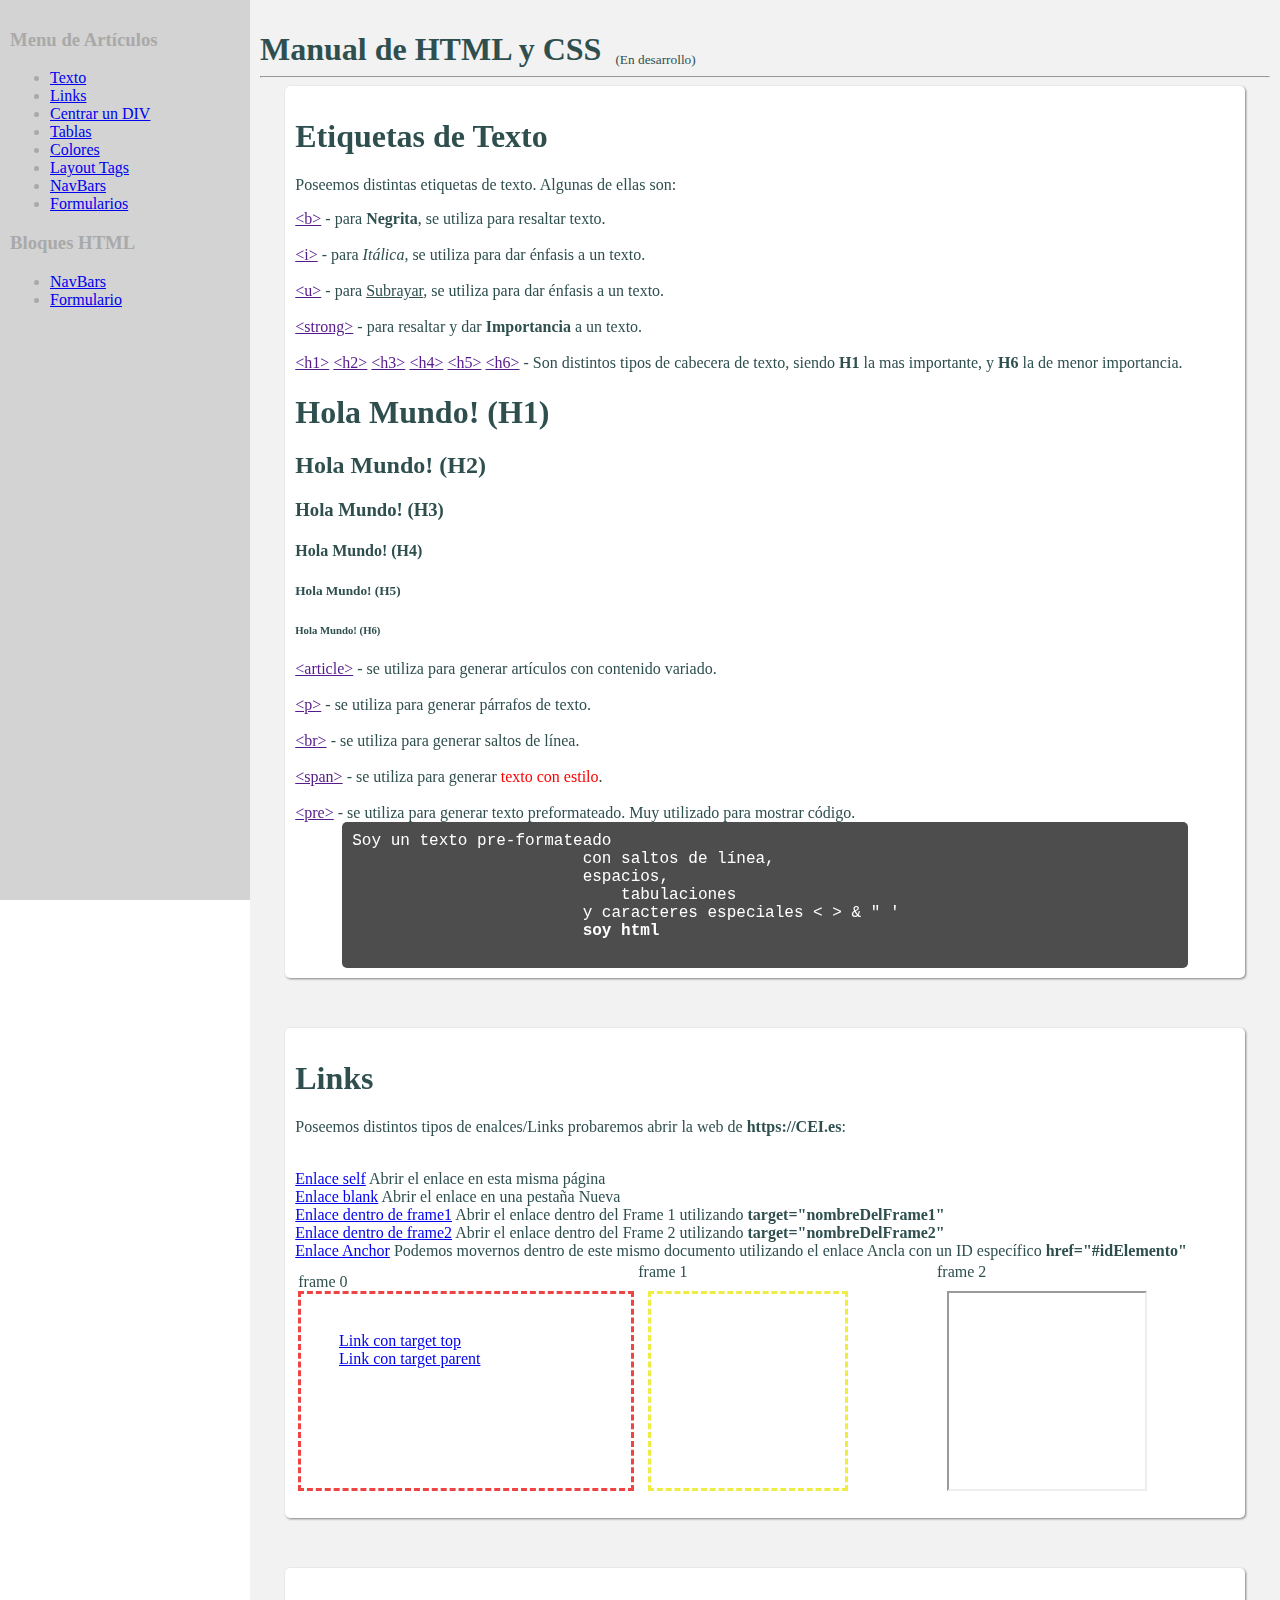
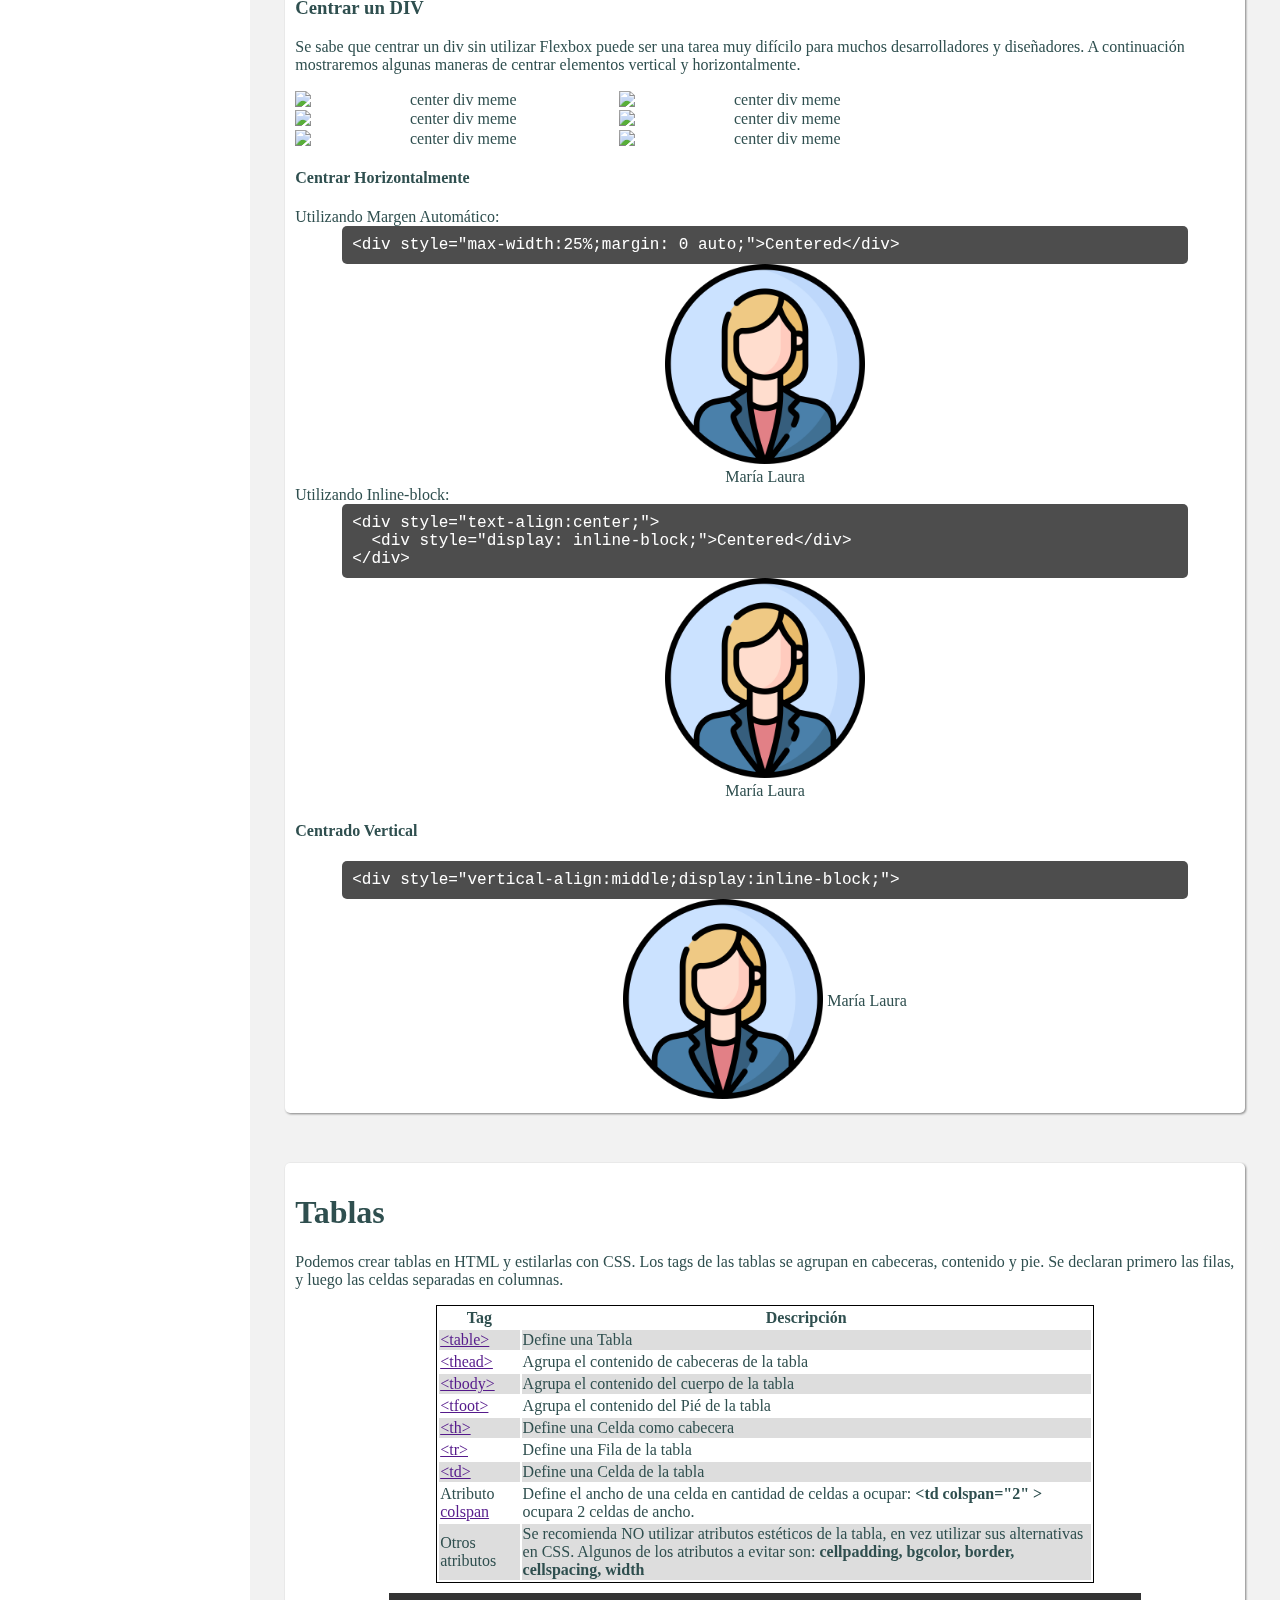
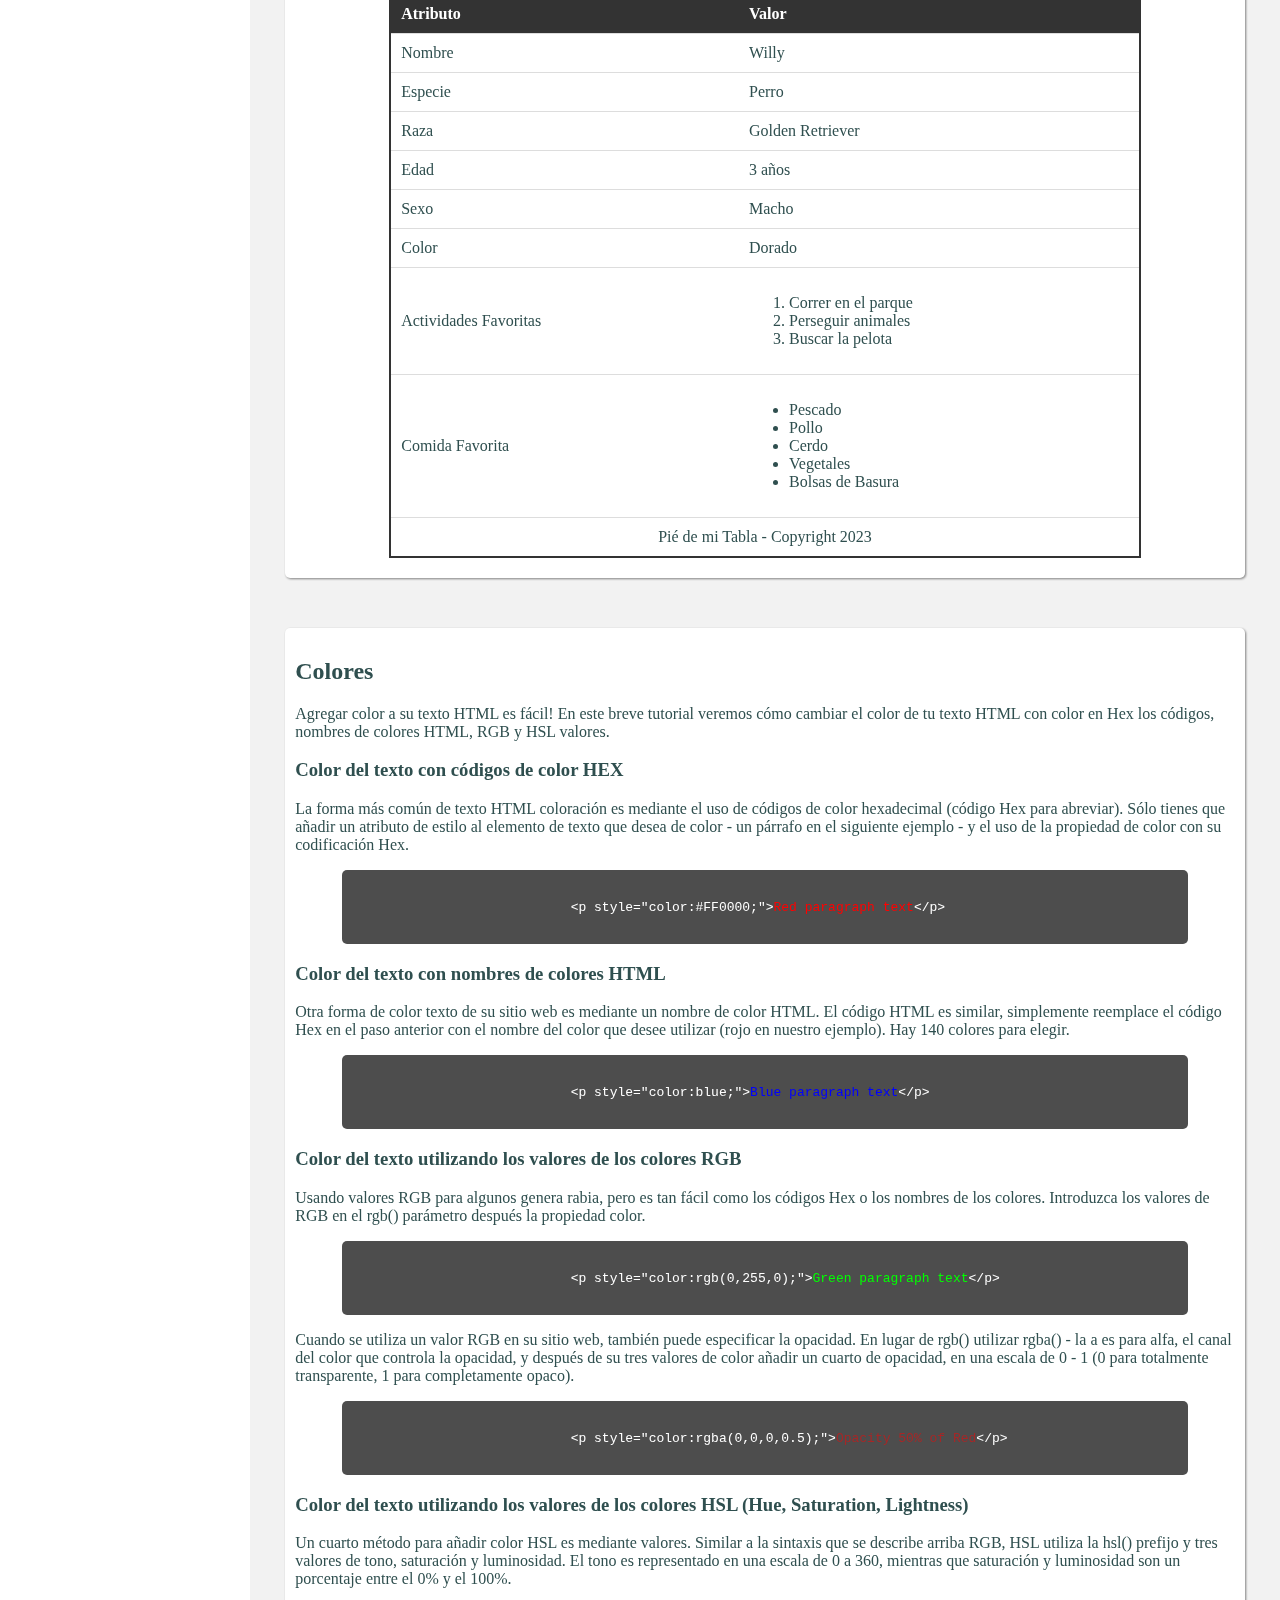
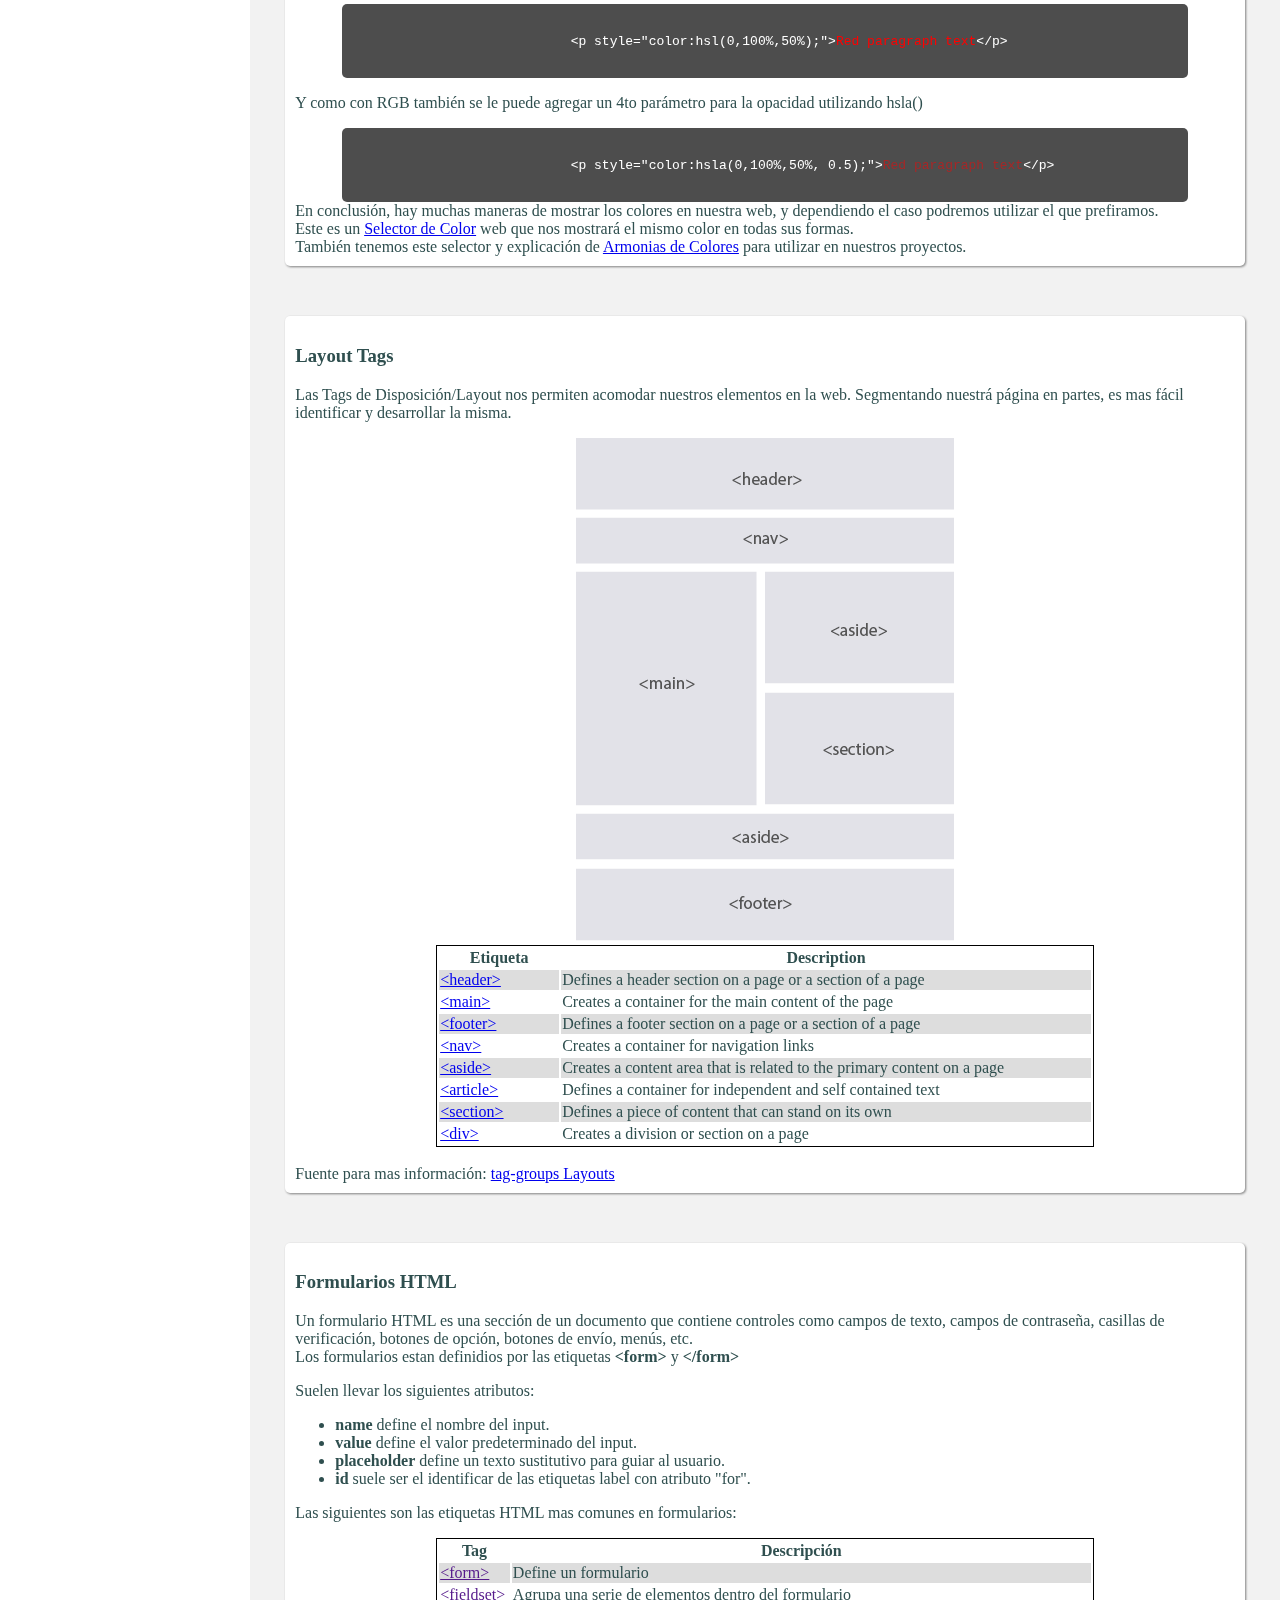
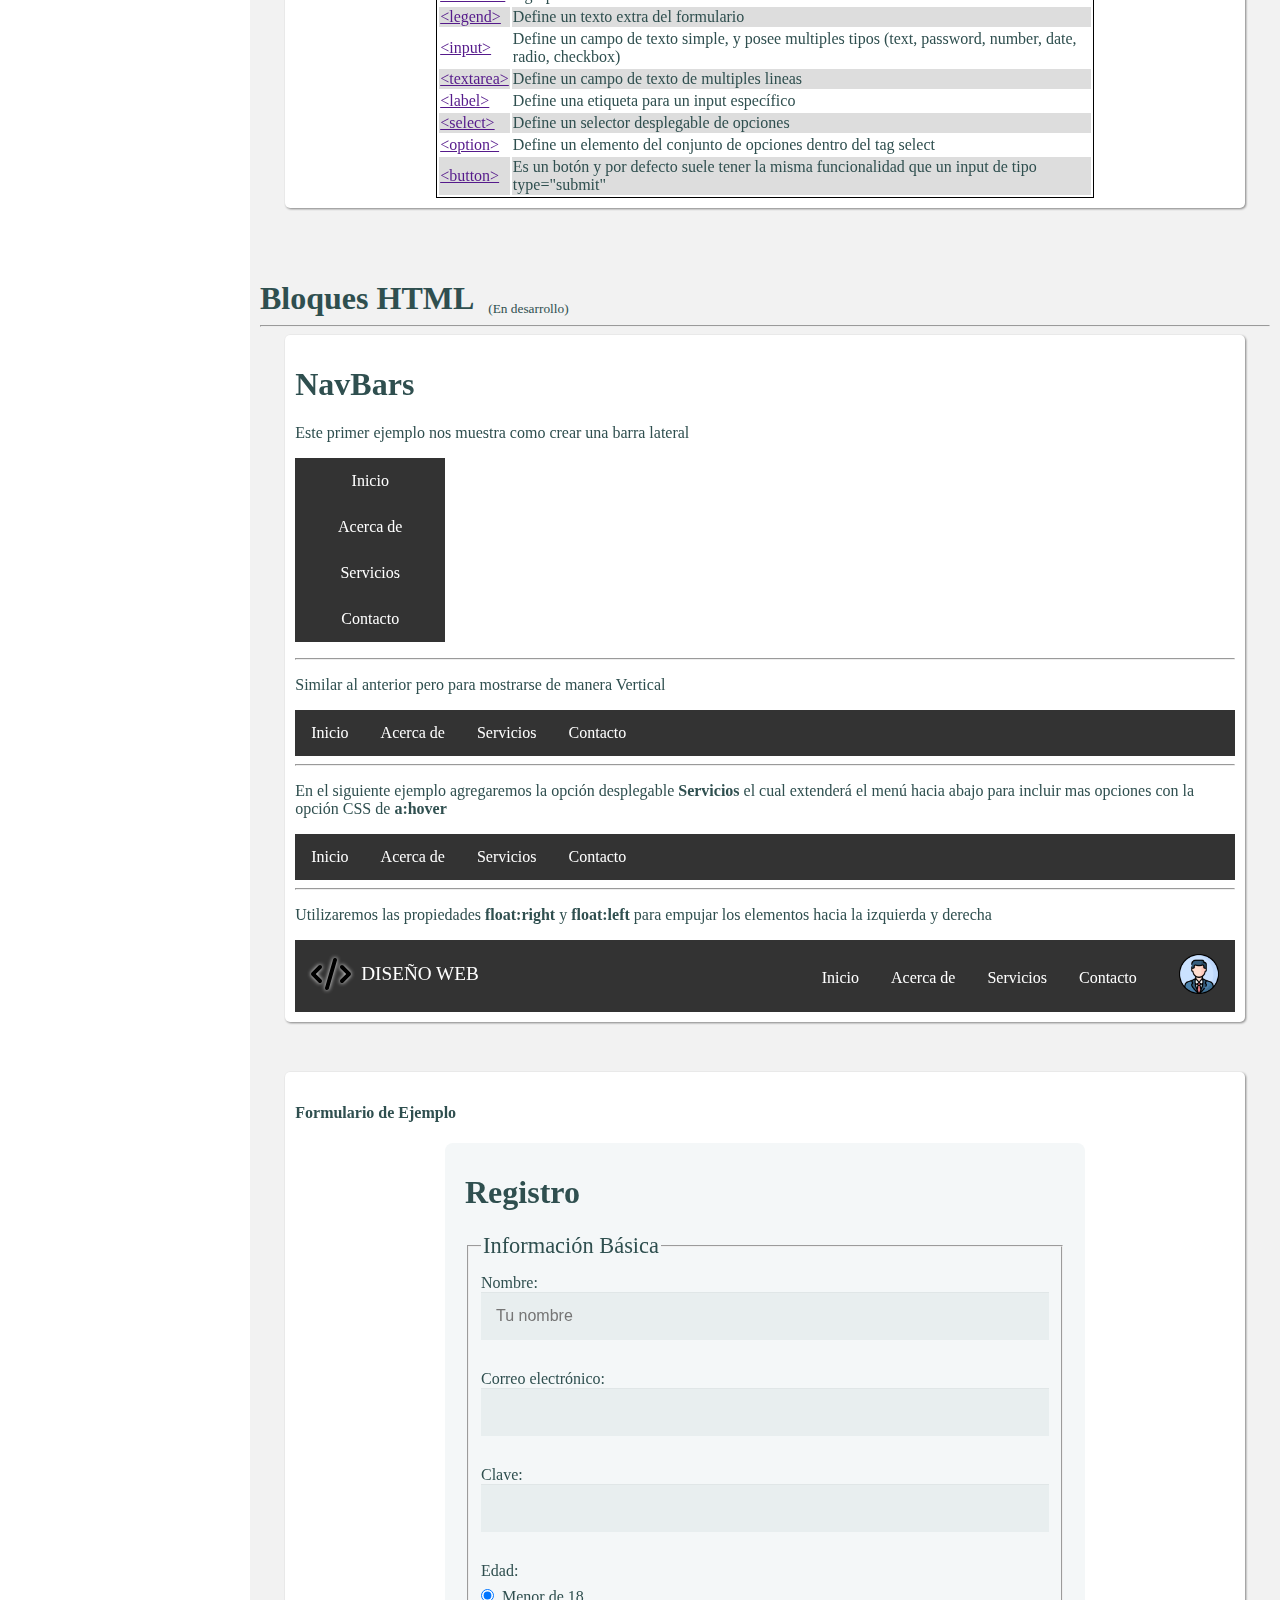
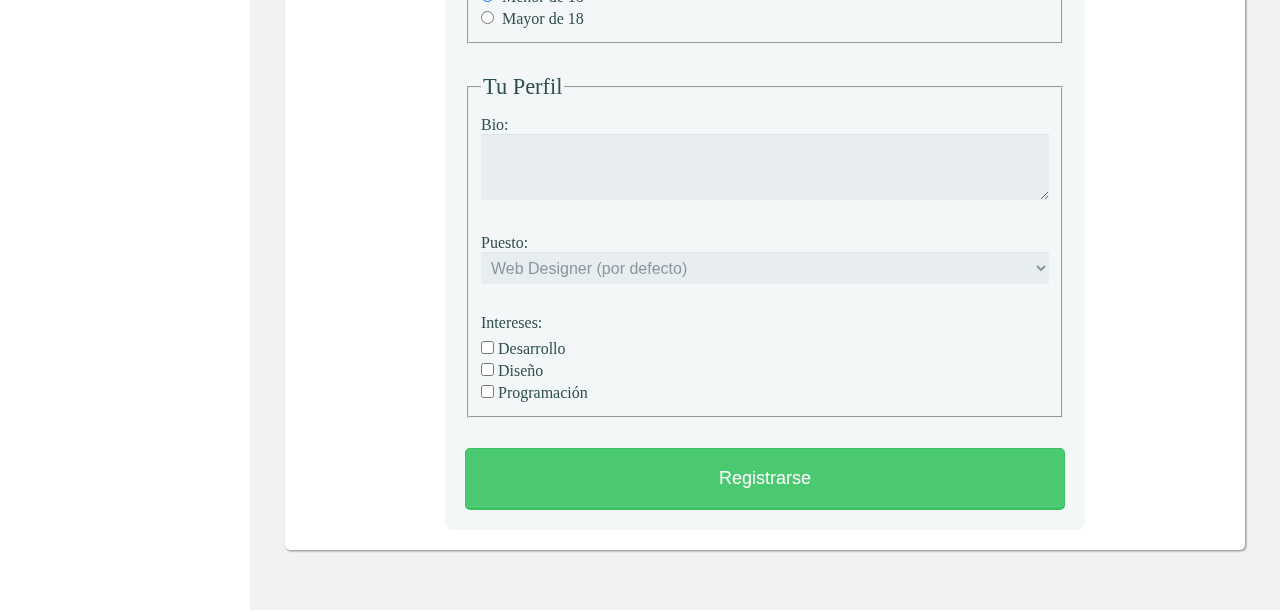
==== commit aac70bae: "flexbox" ====
--- a/index.html
+++ b/index.html
@@ -159,7 +159,9 @@
                 <img class="meme center-v center-h"
                     src="https://programmerhumor.io/wp-content/uploads/2023/05/programmerhumor-io-databases-memes-backend-memes-1e883fa8146baf6.png"
                     alt="center div meme">
-                <img class="meme center-v center-h" src="https://i.imgur.com/Wy5c2Kb.jpg" alt="center div meme">
+                <!-- <img class="meme center-v center-h" src="https://i.imgur.com/Wy5c2Kb.jpg" alt="center div meme"> -->
+                <img class="meme center-v center-h" src="https://i.kym-cdn.com/photos/images/newsfeed/002/124/456/596.jpg" alt="center div meme">
+                
 
 
 
@@ -543,25 +545,18 @@
                     de contraseña, casillas de verificación, botones de opción, botones de envío, menús, etc.
                     <br>Los formularios estan definidios por las etiquetas <b>&lt;form&gt;</b> y <b>&lt;/form&gt;</b>
                 </p>
-
-                <p>A continuación especificaremos las etiquetas mas importantes:</p>
-                <!-- <p>A continuación se muestra un ejemplo que contiene tres elementos <b>&lt;input&gt;</b> y dos elementos <b>&lt;label&gt;</b></p>
-
-                    <pre  class="language-html">
-                        <code>
-                            <form action="/html/tags/html_form_tag_action.cfm" target="_blank" method="get">
-                                <p>
-                                  <label>First name: </label>
-                                  <input type="text" name="first_name" maxlength="100" style="width:120px;" >
-                                </p>
-                                <p>
-                                  <label>Last name: </label>
-                                  <input type="text" name="last_name" maxlength="100" style="width:120px;" />
-                                </p>
-                                <input type="submit" value="Submit">
-                                </form>
-                        </code>
-                    </pre> -->
+                <p>
+                    Suelen llevar los siguientes atributos:<br>
+                    <ul>
+                        <li><b>name</b> define el nombre del input.</li>
+                        <li><b>value</b> define el valor predeterminado del input.</li>
+                        <li><b>placeholder</b> define un texto sustitutivo para guiar al usuario.</li>
+                        <li><b>id</b> suele ser el identificar de las etiquetas label con atributo "for".</li>
+                    </ul>
+                </p>
+                <p>
+                    Las siguientes son las etiquetas HTML mas comunes en formularios:
+                </p>
 
                 <!-- <script>
                         hljs.highlightAll();
@@ -586,6 +581,7 @@
                         width: 70%;
                     }
                 </style>
+
                 <table id="tablaForms">
                     <tbody>
                         <tr>
@@ -595,6 +591,14 @@
                         <tr>
                             <td><a href="">&lt;form&gt;</a></td>
                             <td>Define un formulario</td>
+                        </tr>
+                        <tr>
+                            <td><a href="">&lt;fieldset&gt;</a></td>
+                            <td>Agrupa una serie de elementos dentro del formulario</td>
+                        </tr>
+                        <tr>
+                            <td><a href="">&lt;legend&gt;</a></td>
+                            <td>Define un texto extra del formulario</td>
                         </tr>
                         <tr>
                             <td><a href="">&lt;input&gt;</a></td>
@@ -944,7 +948,7 @@
                         <legend> Información Básica</legend>
 
                         <label for="name">Nombre:</label>
-                        <input type="text" id="name" name="user_name">
+                        <input type="text" id="name" name="user_name" placeholder="Tu nombre">
 
                         <label for="email">Correo electrónico:</label>
                         <input type="email" id="mail" name="user_email">
